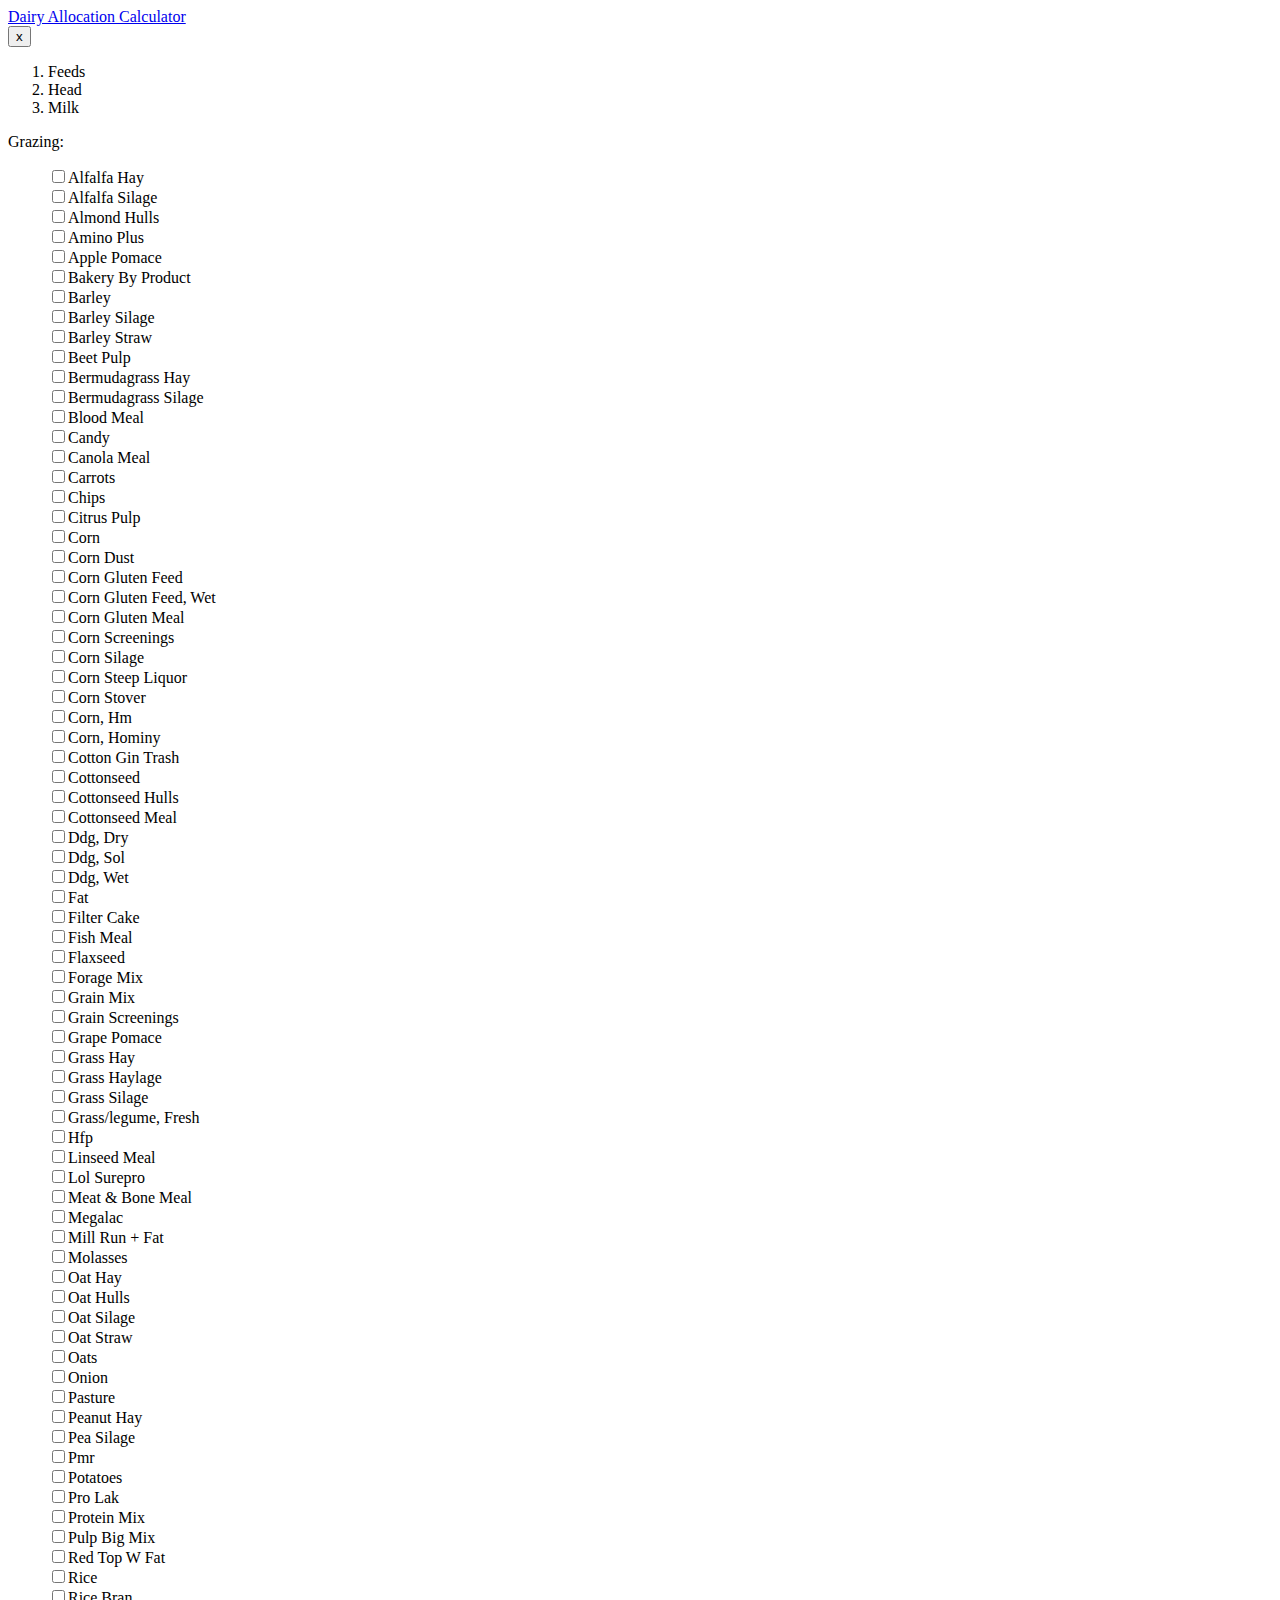
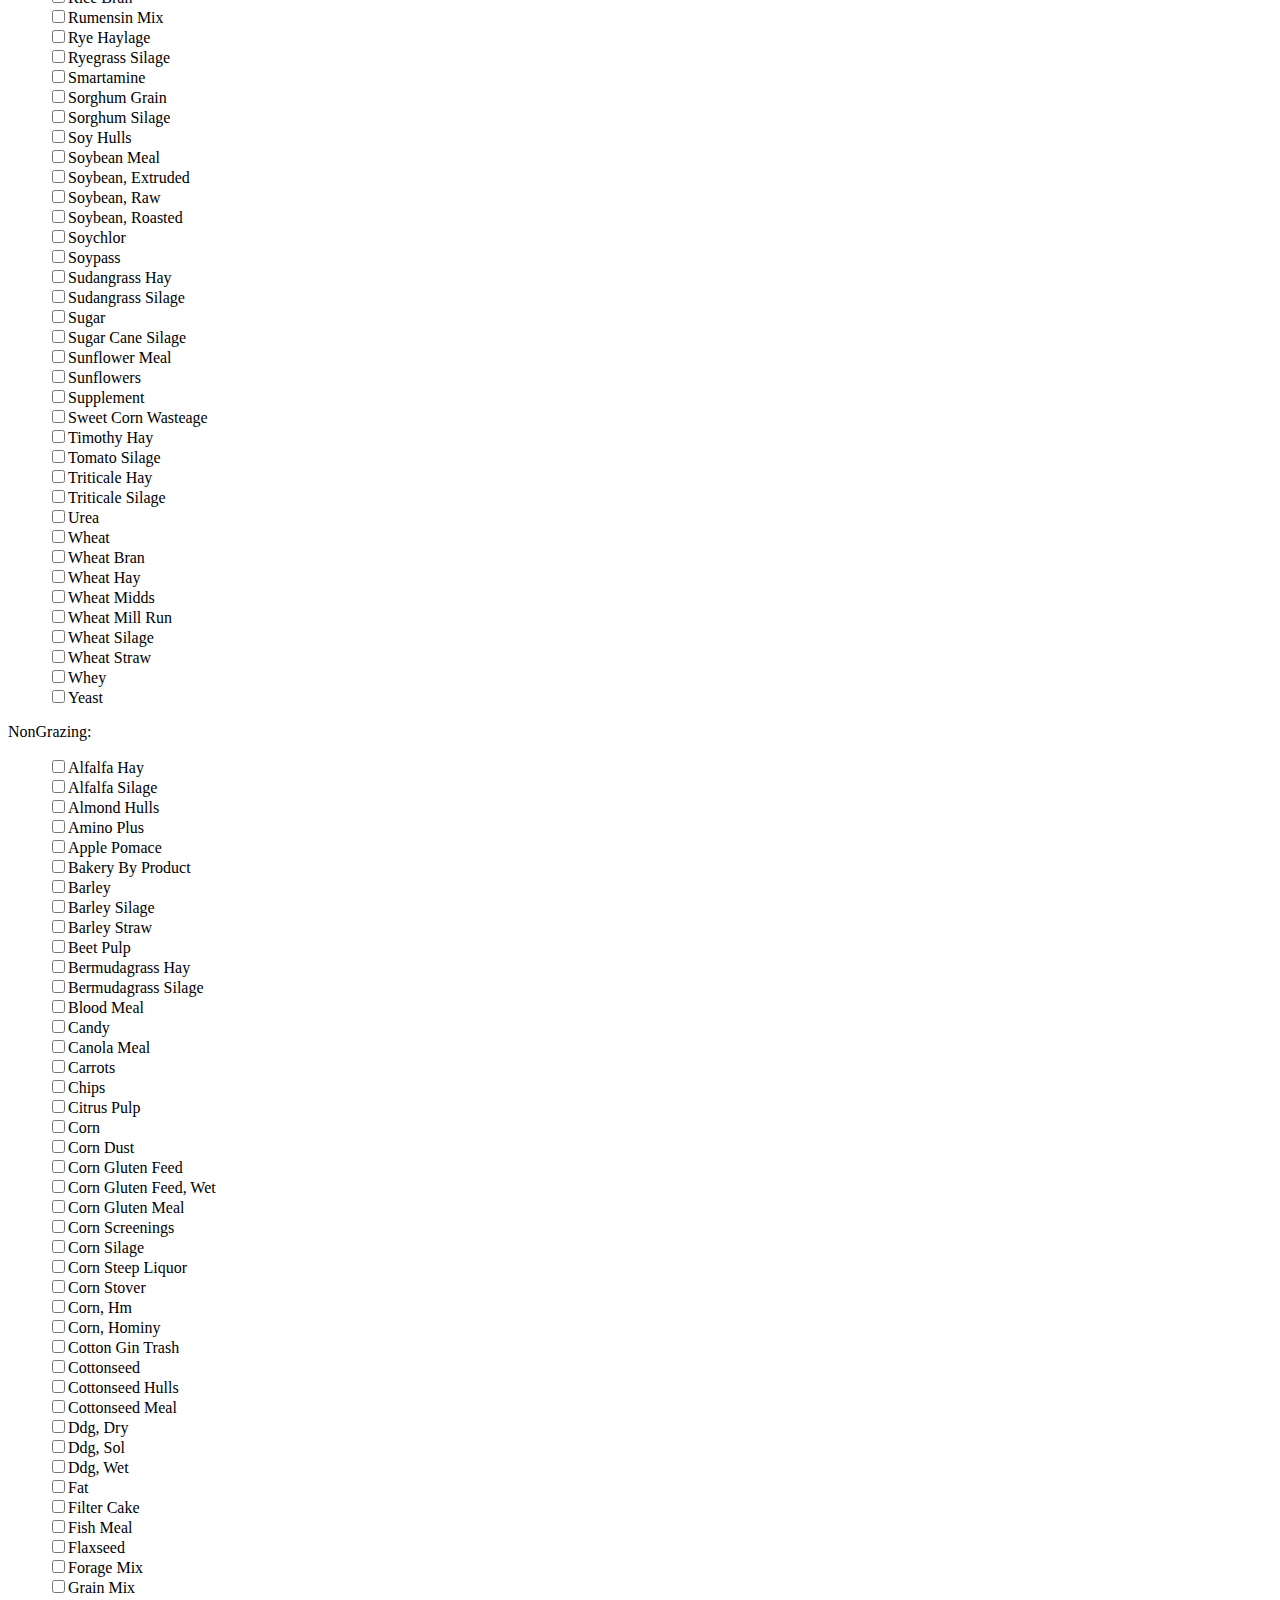
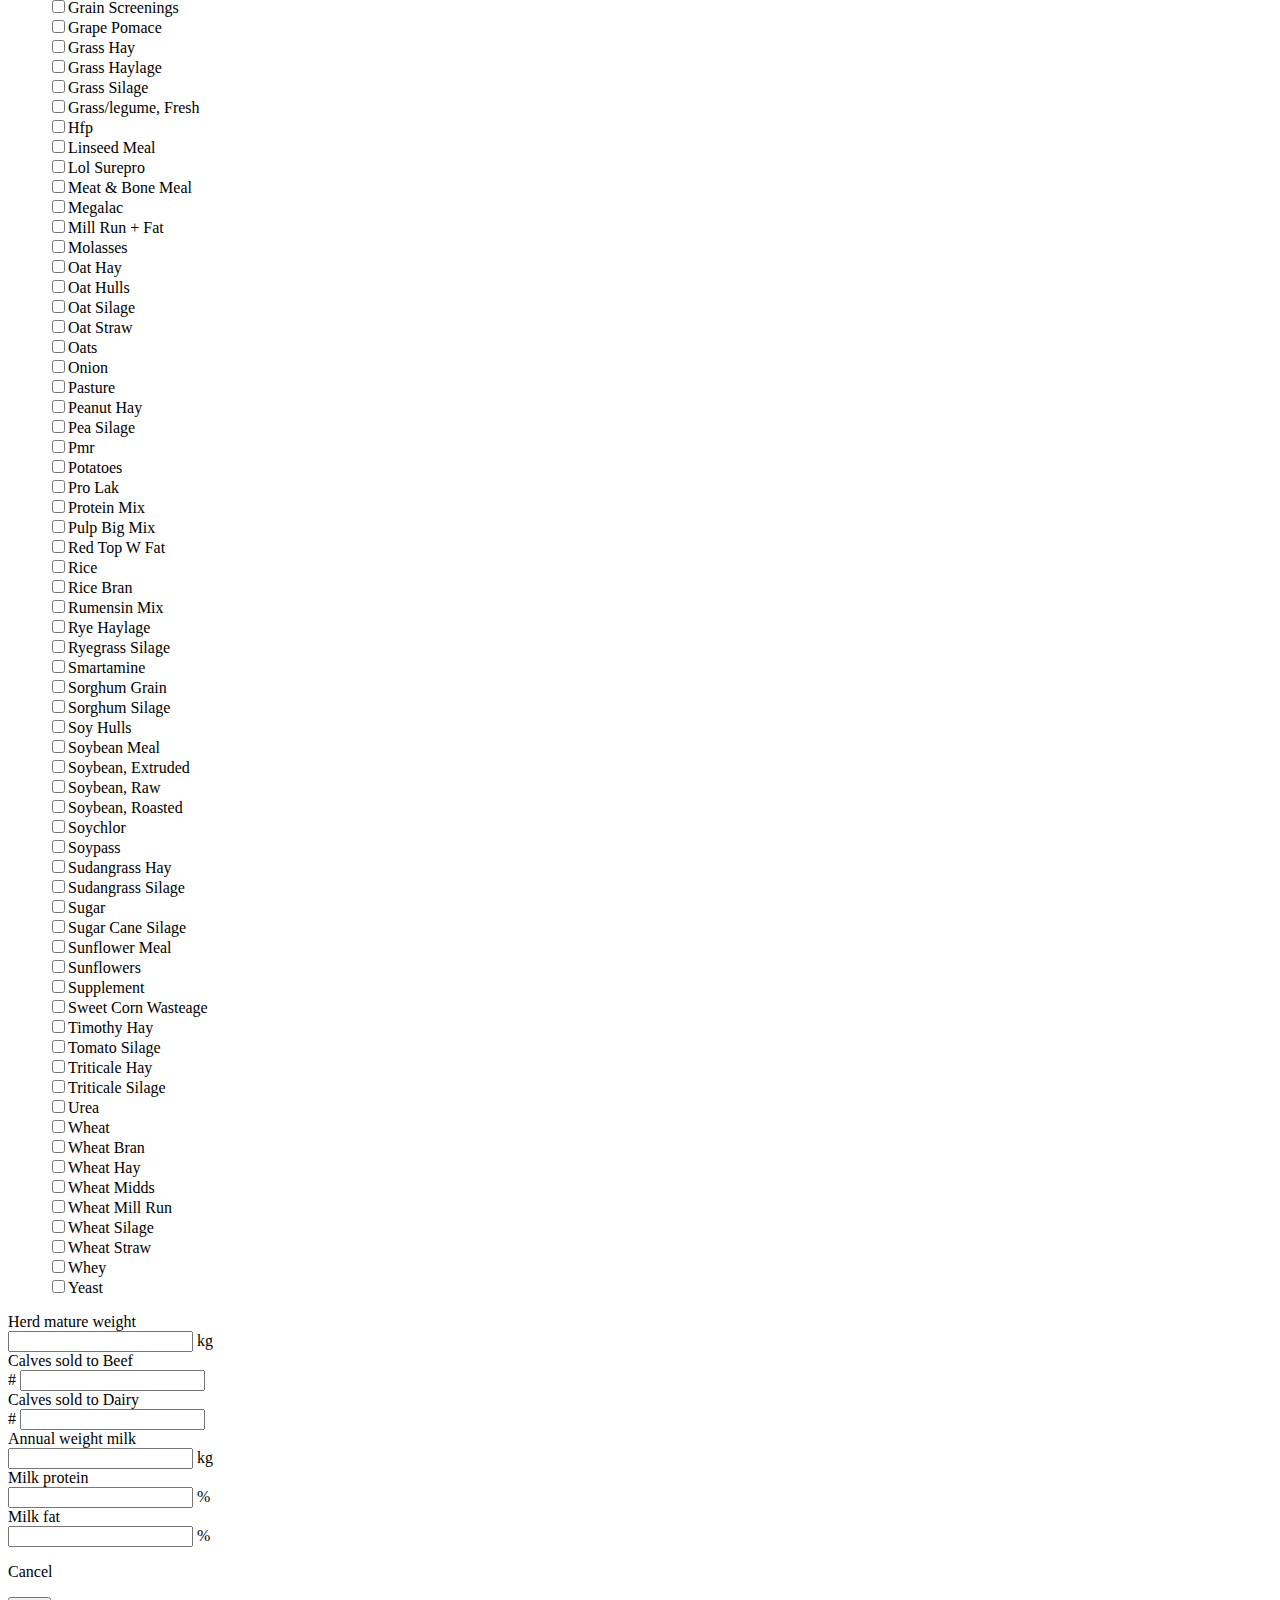
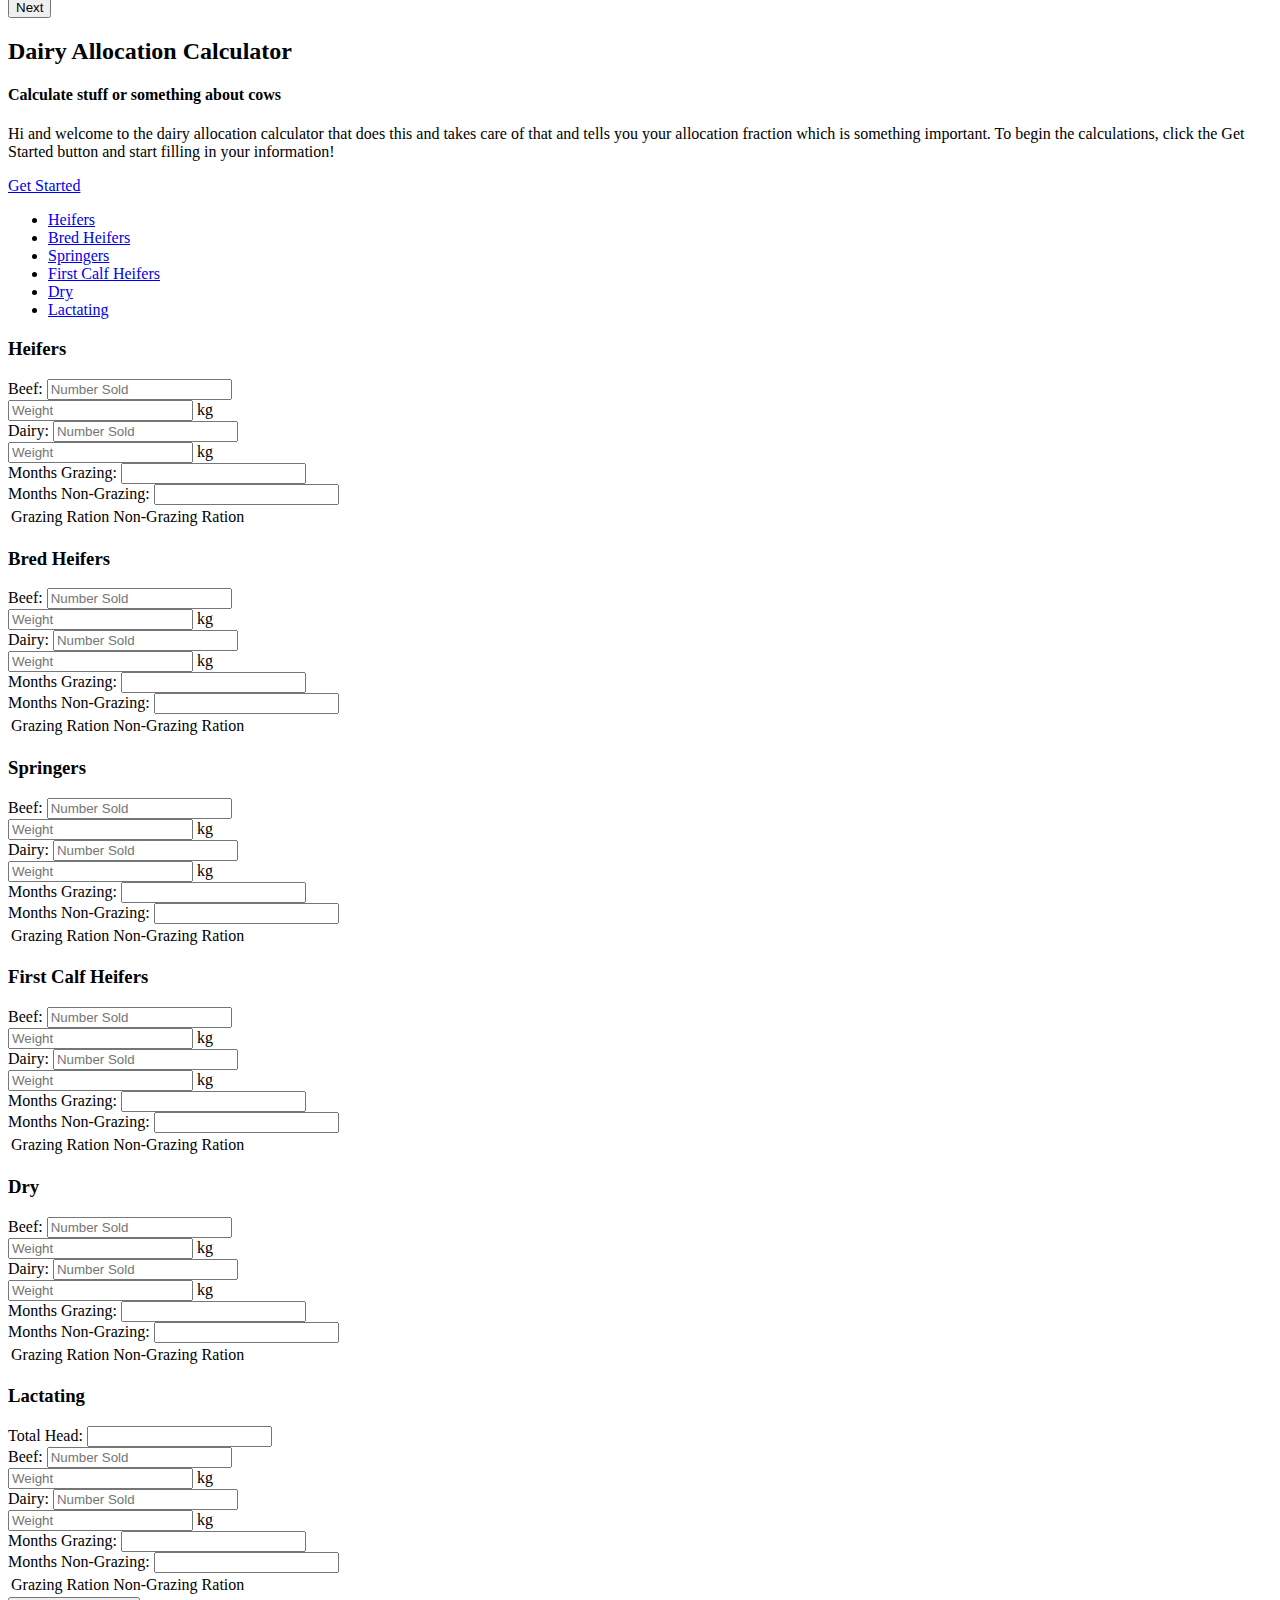
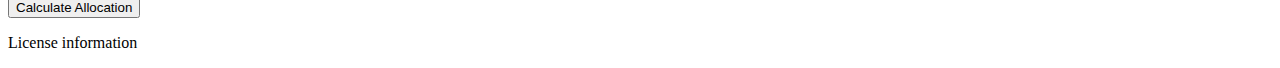
==== public/index.html @ 122e1514 "externalize validation strategies" ====
<!DOCTYPE html>
<html lang="en">
  <head>
    <meta charset="utf-8">
    <title>Dairy Allocation Calculator</title>

    <!-- Styles -->
    <link href="css/bootstrap.css" rel="stylesheet">
    <link href="css/bootstrap-responsive.css" rel="stylesheet">
    <link href="css/bwizard.min.css" rel="stylesheet">
    <!--<link href="css/paperfold.css" rel="stylesheet"> -->
    <link href="css/styles.css" rel="stylesheet">
    <link href='https://fonts.googleapis.com/css?family=Raleway:200,100,400' rel='stylesheet' type='text/css'>
    
    <!--<script type="text/javascript" src="js/modernizr.custom.71147.js"></script> -->
    <script type="text/javascript" src="js/prefixfree.min.js"></script>



    <!-- HTML5 shim, for IE6-8 support of HTML5 elements -->
    <!--[if lt IE 9]>
      <script src="http://html5shim.googlecode.com/svn/trunk/html5.js"></script>
    <![endif]-->
  </head>

  <body>
    <div id="wrap">
      <div class="navbar navbar-inverse navbar-fixed-top">
        <div class="navbar-inner">
          <div class="container">
            <a class="brand" href="#">Dairy Allocation Calculator</a>
          </div>
        </div>
      </div>

      <div class="container">
        <div id="alert-placeholder"></div>

        <div id="input-modal" class="modal hide fade" tabindex="-1" role="dialog" aria-labelledby="input-modal-label" aria-hidden="true" >
          <div class="modal-header">
            <button type="button" class="close" data-dismiss="modal" aria-hidden="true">x</button>
            <span id="wizard-guide">
                <ol>
    				<li>Feeds</li>
            <li>Head</li>
            <li>Milk</li>
    			</ol>
            </span>
          </div>
          <div class="modal-body">
    		<div id='input-wizard'>
				 	<div id="wizard-one"> 
            <div class="row-fluid">
              <div class="span6">
                <p>Grazing:</p>
								<ul id="dropdown-grazingfeeds" class="combolist-custom" rel="tooltip">
									<div><input id="grazinginput-alfalfa_hay" type="checkbox" /><label for="grazinginput-alfalfa_hay">Alfalfa Hay</label></div>
									<div><input id="grazinginput-alfalfa_silage" type="checkbox" /><label for="grazinginput-alfalfa_silage">Alfalfa Silage</label></div>
									<div><input id="grazinginput-almond_hulls" type="checkbox" /><label for="grazinginput-almond_hulls">Almond Hulls</label></div>
									<div><input id="grazinginput-amino_plus" type="checkbox" /><label for="grazinginput-amino_plus">Amino Plus</label></div>
									<div><input id="grazinginput-apple_pomace" type="checkbox" /><label for="grazinginput-apple_pomace">Apple Pomace</label></div>
									<div><input id="grazinginput-bakery_by_product" type="checkbox" /><label for="grazinginput-bakery_by_product">Bakery By Product</label></div>
									<div><input id="grazinginput-barley" type="checkbox" /><label for="grazinginput-barley">Barley</label></div>
									<div><input id="grazinginput-barley_silage" type="checkbox" /><label for="grazinginput-barley_silage">Barley Silage</label></div>
									<div><input id="grazinginput-barley_straw" type="checkbox" /><label for="grazinginput-barley_straw">Barley Straw</label></div>
									<div><input id="grazinginput-beet_pulp" type="checkbox" /><label for="grazinginput-beet_pulp">Beet Pulp</label></div>
									<div><input id="grazinginput-bermudagrass_hay" type="checkbox" /><label for="grazinginput-bermudagrass_hay">Bermudagrass Hay</label></div>
									<div><input id="grazinginput-bermudagrass_silage" type="checkbox" /><label for="grazinginput-bermudagrass_silage">Bermudagrass Silage</label></div>
									<div><input id="grazinginput-blood_meal" type="checkbox" /><label for="grazinginput-blood_meal">Blood Meal</label></div>
									<div><input id="grazinginput-candy" type="checkbox" /><label for="grazinginput-candy">Candy</label></div>
									<div><input id="grazinginput-canola_meal" type="checkbox" /><label for="grazinginput-canola_meal">Canola Meal</label></div>
									<div><input id="grazinginput-carrots" type="checkbox" /><label for="grazinginput-carrots">Carrots</label></div>
									<div><input id="grazinginput-chips" type="checkbox" /><label for="grazinginput-chips">Chips</label></div>
									<div><input id="grazinginput-citrus_pulp" type="checkbox" /><label for="grazinginput-citrus_pulp">Citrus Pulp</label></div>
									<div><input id="grazinginput-corn" type="checkbox" /><label for="grazinginput-corn">Corn</label></div>
									<div><input id="grazinginput-corn_dust" type="checkbox" /><label for="grazinginput-corn_dust">Corn Dust</label></div>
									<div><input id="grazinginput-corn_gluten_feed" type="checkbox" /><label for="grazinginput-corn_gluten_feed">Corn Gluten Feed</label></div>
									<div><input id="grazinginput-corn_gluten_feed,_wet" type="checkbox" /><label for="grazinginput-corn_gluten_feed,_wet">Corn Gluten Feed, Wet</label></div>
									<div><input id="grazinginput-corn_gluten_meal" type="checkbox" /><label for="grazinginput-corn_gluten_meal">Corn Gluten Meal</label></div>
									<div><input id="grazinginput-corn_screenings" type="checkbox" /><label for="grazinginput-corn_screenings">Corn Screenings</label></div>
									<div><input id="grazinginput-corn_silage" type="checkbox" /><label for="grazinginput-corn_silage">Corn Silage</label></div>
									<div><input id="grazinginput-corn_steep_liquor" type="checkbox" /><label for="grazinginput-corn_steep_liquor">Corn Steep Liquor</label></div>
									<div><input id="grazinginput-corn_stover" type="checkbox" /><label for="grazinginput-corn_stover">Corn Stover</label></div>
									<div><input id="grazinginput-corn,_hm" type="checkbox" /><label for="grazinginput-corn,_hm">Corn, Hm</label></div>
									<div><input id="grazinginput-corn,_hominy" type="checkbox" /><label for="grazinginput-corn,_hominy">Corn, Hominy</label></div>
									<div><input id="grazinginput-cotton_gin_trash" type="checkbox" /><label for="grazinginput-cotton_gin_trash">Cotton Gin Trash</label></div>
									<div><input id="grazinginput-cottonseed" type="checkbox" /><label for="grazinginput-cottonseed">Cottonseed</label></div>
									<div><input id="grazinginput-cottonseed_hulls" type="checkbox" /><label for="grazinginput-cottonseed_hulls">Cottonseed Hulls</label></div>
									<div><input id="grazinginput-cottonseed_meal" type="checkbox" /><label for="grazinginput-cottonseed_meal">Cottonseed Meal</label></div>
									<div><input id="grazinginput-ddg,_dry" type="checkbox" /><label for="grazinginput-ddg,_dry">Ddg, Dry</label></div>
									<div><input id="grazinginput-ddg,_sol" type="checkbox" /><label for="grazinginput-ddg,_sol">Ddg, Sol</label></div>
									<div><input id="grazinginput-ddg,_wet" type="checkbox" /><label for="grazinginput-ddg,_wet">Ddg, Wet</label></div>
									<div><input id="grazinginput-fat" type="checkbox" /><label for="grazinginput-fat">Fat</label></div>
									<div><input id="grazinginput-filter_cake" type="checkbox" /><label for="grazinginput-filter_cake">Filter Cake</label></div>
									<div><input id="grazinginput-fish_meal" type="checkbox" /><label for="grazinginput-fish_meal">Fish Meal</label></div>
									<div><input id="grazinginput-flaxseed" type="checkbox" /><label for="grazinginput-flaxseed">Flaxseed</label></div>
									<div><input id="grazinginput-forage_mix" type="checkbox" /><label for="grazinginput-forage_mix">Forage Mix</label></div>
									<div><input id="grazinginput-grain_mix" type="checkbox" /><label for="grazinginput-grain_mix">Grain Mix</label></div>
									<div><input id="grazinginput-grain_screenings" type="checkbox" /><label for="grazinginput-grain_screenings">Grain Screenings</label></div>
									<div><input id="grazinginput-grape_pomace" type="checkbox" /><label for="grazinginput-grape_pomace">Grape Pomace</label></div>
									<div><input id="grazinginput-grass_hay" type="checkbox" /><label for="grazinginput-grass_hay">Grass Hay</label></div>
									<div><input id="grazinginput-grass_haylage" type="checkbox" /><label for="grazinginput-grass_haylage">Grass Haylage</label></div>
									<div><input id="grazinginput-grass_silage" type="checkbox" /><label for="grazinginput-grass_silage">Grass Silage</label></div>
									<div><input id="grazinginput-grass/legume,_fresh" type="checkbox" /><label for="grazinginput-grass/legume,_fresh">Grass/legume, Fresh</label></div>
									<div><input id="grazinginput-hfp" type="checkbox" /><label for="grazinginput-hfp">Hfp</label></div>
									<div><input id="grazinginput-linseed_meal" type="checkbox" /><label for="grazinginput-linseed_meal">Linseed Meal</label></div>
									<div><input id="grazinginput-lol_surepro" type="checkbox" /><label for="grazinginput-lol_surepro">Lol Surepro</label></div>
									<div><input id="grazinginput-meat_&_bone_meal" type="checkbox" /><label for="grazinginput-meat_&_bone_meal">Meat & Bone Meal</label></div>
									<div><input id="grazinginput-megalac" type="checkbox" /><label for="grazinginput-megalac">Megalac</label></div>
									<div><input id="grazinginput-mill_run_+_fat" type="checkbox" /><label for="grazinginput-mill_run_+_fat">Mill Run + Fat</label></div>
									<div><input id="grazinginput-molasses" type="checkbox" /><label for="grazinginput-molasses">Molasses</label></div>
									<div><input id="grazinginput-oat_hay" type="checkbox" /><label for="grazinginput-oat_hay">Oat Hay</label></div>
									<div><input id="grazinginput-oat_hulls" type="checkbox" /><label for="grazinginput-oat_hulls">Oat Hulls</label></div>
									<div><input id="grazinginput-oat_silage" type="checkbox" /><label for="grazinginput-oat_silage">Oat Silage</label></div>
									<div><input id="grazinginput-oat_straw" type="checkbox" /><label for="grazinginput-oat_straw">Oat Straw</label></div>
									<div><input id="grazinginput-oats" type="checkbox" /><label for="grazinginput-oats">Oats</label></div>
									<div><input id="grazinginput-onion" type="checkbox" /><label for="grazinginput-onion">Onion</label></div>
									<div><input id="grazinginput-pasture" type="checkbox" /><label for="grazinginput-pasture">Pasture</label></div>
									<div><input id="grazinginput-peanut_hay" type="checkbox" /><label for="grazinginput-peanut_hay">Peanut Hay</label></div>
									<div><input id="grazinginput-pea_silage" type="checkbox" /><label for="grazinginput-pea_silage">Pea Silage</label></div>
									<div><input id="grazinginput-pmr" type="checkbox" /><label for="grazinginput-pmr">Pmr</label></div>
									<div><input id="grazinginput-potatoes" type="checkbox" /><label for="grazinginput-potatoes">Potatoes</label></div>
									<div><input id="grazinginput-pro_lak" type="checkbox" /><label for="grazinginput-pro_lak">Pro Lak</label></div>
									<div><input id="grazinginput-protein_mix" type="checkbox" /><label for="grazinginput-protein_mix">Protein Mix</label></div>
									<div><input id="grazinginput-pulp_big_mix" type="checkbox" /><label for="grazinginput-pulp_big_mix">Pulp Big Mix</label></div>
									<div><input id="grazinginput-red_top_w_fat" type="checkbox" /><label for="grazinginput-red_top_w_fat">Red Top W Fat</label></div>
									<div><input id="grazinginput-rice" type="checkbox" /><label for="grazinginput-rice">Rice</label></div>
									<div><input id="grazinginput-rice_bran" type="checkbox" /><label for="grazinginput-rice_bran">Rice Bran</label></div>
									<div><input id="grazinginput-rumensin_mix" type="checkbox" /><label for="grazinginput-rumensin_mix">Rumensin Mix</label></div>
									<div><input id="grazinginput-rye_haylage" type="checkbox" /><label for="grazinginput-rye_haylage">Rye Haylage</label></div>
									<div><input id="grazinginput-ryegrass_silage" type="checkbox" /><label for="grazinginput-ryegrass_silage">Ryegrass Silage</label></div>
									<div><input id="grazinginput-smartamine" type="checkbox" /><label for="grazinginput-smartamine">Smartamine</label></div>
									<div><input id="grazinginput-sorghum_grain" type="checkbox" /><label for="grazinginput-sorghum_grain">Sorghum Grain</label></div>
									<div><input id="grazinginput-sorghum_silage" type="checkbox" /><label for="grazinginput-sorghum_silage">Sorghum Silage</label></div>
									<div><input id="grazinginput-soy_hulls" type="checkbox" /><label for="grazinginput-soy_hulls">Soy Hulls</label></div>
									<div><input id="grazinginput-soybean_meal" type="checkbox" /><label for="grazinginput-soybean_meal">Soybean Meal</label></div>
									<div><input id="grazinginput-soybean,_extruded" type="checkbox" /><label for="grazinginput-soybean,_extruded">Soybean, Extruded</label></div>
									<div><input id="grazinginput-soybean,_raw" type="checkbox" /><label for="grazinginput-soybean,_raw">Soybean, Raw</label></div>
									<div><input id="grazinginput-soybean,_roasted" type="checkbox" /><label for="grazinginput-soybean,_roasted">Soybean, Roasted</label></div>
									<div><input id="grazinginput-soychlor" type="checkbox" /><label for="grazinginput-soychlor">Soychlor</label></div>
									<div><input id="grazinginput-soypass" type="checkbox" /><label for="grazinginput-soypass">Soypass</label></div>
									<div><input id="grazinginput-sudangrass_hay" type="checkbox" /><label for="grazinginput-sudangrass_hay">Sudangrass Hay</label></div>
									<div><input id="grazinginput-sudangrass_silage" type="checkbox" /><label for="grazinginput-sudangrass_silage">Sudangrass Silage</label></div>
									<div><input id="grazinginput-sugar" type="checkbox" /><label for="grazinginput-sugar">Sugar</label></div>
									<div><input id="grazinginput-sugar_cane_silage" type="checkbox" /><label for="grazinginput-sugar_cane_silage">Sugar Cane Silage</label></div>
									<div><input id="grazinginput-sunflower_meal" type="checkbox" /><label for="grazinginput-sunflower_meal">Sunflower Meal</label></div>
									<div><input id="grazinginput-sunflowers" type="checkbox" /><label for="grazinginput-sunflowers">Sunflowers</label></div>
									<div><input id="grazinginput-supplement" type="checkbox" /><label for="grazinginput-supplement">Supplement</label></div>
									<div><input id="grazinginput-sweet_corn_wasteage" type="checkbox" /><label for="grazinginput-sweet_corn_wasteage">Sweet Corn Wasteage</label></div>
									<div><input id="grazinginput-timothy_hay" type="checkbox" /><label for="grazinginput-timothy_hay">Timothy Hay</label></div>
									<div><input id="grazinginput-tomato_silage" type="checkbox" /><label for="grazinginput-tomato_silage">Tomato Silage</label></div>
									<div><input id="grazinginput-triticale_hay" type="checkbox" /><label for="grazinginput-triticale_hay">Triticale Hay</label></div>
									<div><input id="grazinginput-triticale_silage" type="checkbox" /><label for="grazinginput-triticale_silage">Triticale Silage</label></div>
									<div><input id="grazinginput-urea" type="checkbox" /><label for="grazinginput-urea">Urea</label></div>
									<div><input id="grazinginput-wheat" type="checkbox" /><label for="grazinginput-wheat">Wheat</label></div>
									<div><input id="grazinginput-wheat_bran" type="checkbox" /><label for="grazinginput-wheat_bran">Wheat Bran</label></div>
									<div><input id="grazinginput-wheat_hay" type="checkbox" /><label for="grazinginput-wheat_hay">Wheat Hay</label></div>
									<div><input id="grazinginput-wheat_midds" type="checkbox" /><label for="grazinginput-wheat_midds">Wheat Midds</label></div>
									<div><input id="grazinginput-wheat_mill_run" type="checkbox" /><label for="grazinginput-wheat_mill_run">Wheat Mill Run</label></div>
									<div><input id="grazinginput-wheat_silage" type="checkbox" /><label for="grazinginput-wheat_silage">Wheat Silage</label></div>
									<div><input id="grazinginput-wheat_straw" type="checkbox" /><label for="grazinginput-wheat_straw">Wheat Straw</label></div>
									<div><input id="grazinginput-whey" type="checkbox" /><label for="grazinginput-whey">Whey</label></div>
									<div><input id="grazinginput-yeast" type="checkbox" /><label for="grazinginput-yeast">Yeast</label></div>
								</ul>
              </div>
              <div class="span6">
                <p>NonGrazing:</p>
								<ul id="dropdown-nongrazingfeeds" class="combolist-custom" rel="tooltip">
                  <div><input id="nongrazinginput-alfalfa_hay" type="checkbox" /><label for="nongrazinginput-alfalfa_hay">Alfalfa Hay</label></div>
                  <div><input id="nongrazinginput-alfalfa_silage" type="checkbox" /><label for="nongrazinginput-alfalfa_silage">Alfalfa Silage</label></div>
                  <div><input id="nongrazinginput-almond_hulls" type="checkbox" /><label for="nongrazinginput-almond_hulls">Almond Hulls</label></div>
                  <div><input id="nongrazinginput-amino_plus" type="checkbox" /><label for="nongrazinginput-amino_plus">Amino Plus</label></div>
                  <div><input id="nongrazinginput-apple_pomace" type="checkbox" /><label for="nongrazinginput-apple_pomace">Apple Pomace</label></div>
                  <div><input id="nongrazinginput-bakery_by_product" type="checkbox" /><label for="nongrazinginput-bakery_by_product">Bakery By Product</label></div>
                  <div><input id="nongrazinginput-barley" type="checkbox" /><label for="nongrazinginput-barley">Barley</label></div>
                  <div><input id="nongrazinginput-barley_silage" type="checkbox" /><label for="nongrazinginput-barley_silage">Barley Silage</label></div>
                  <div><input id="nongrazinginput-barley_straw" type="checkbox" /><label for="nongrazinginput-barley_straw">Barley Straw</label></div>
                  <div><input id="nongrazinginput-beet_pulp" type="checkbox" /><label for="nongrazinginput-beet_pulp">Beet Pulp</label></div>
                  <div><input id="nongrazinginput-bermudagrass_hay" type="checkbox" /><label for="nongrazinginput-bermudagrass_hay">Bermudagrass Hay</label></div>
                  <div><input id="nongrazinginput-bermudagrass_silage" type="checkbox" /><label for="nongrazinginput-bermudagrass_silage">Bermudagrass Silage</label></div>
                  <div><input id="nongrazinginput-blood_meal" type="checkbox" /><label for="nongrazinginput-blood_meal">Blood Meal</label></div>
                  <div><input id="nongrazinginput-candy" type="checkbox" /><label for="nongrazinginput-candy">Candy</label></div>
                  <div><input id="nongrazinginput-canola_meal" type="checkbox" /><label for="nongrazinginput-canola_meal">Canola Meal</label></div>
                  <div><input id="nongrazinginput-carrots" type="checkbox" /><label for="nongrazinginput-carrots">Carrots</label></div>
                  <div><input id="nongrazinginput-chips" type="checkbox" /><label for="nongrazinginput-chips">Chips</label></div>
                  <div><input id="nongrazinginput-citrus_pulp" type="checkbox" /><label for="nongrazinginput-citrus_pulp">Citrus Pulp</label></div>
                  <div><input id="nongrazinginput-corn" type="checkbox" /><label for="nongrazinginput-corn">Corn</label></div>
                  <div><input id="nongrazinginput-corn_dust" type="checkbox" /><label for="nongrazinginput-corn_dust">Corn Dust</label></div>
                  <div><input id="nongrazinginput-corn_gluten_feed" type="checkbox" /><label for="nongrazinginput-corn_gluten_feed">Corn Gluten Feed</label></div>
                  <div><input id="nongrazinginput-corn_gluten_feed,_wet" type="checkbox" /><label for="nongrazinginput-corn_gluten_feed,_wet">Corn Gluten Feed, Wet</label></div>
                  <div><input id="nongrazinginput-corn_gluten_meal" type="checkbox" /><label for="nongrazinginput-corn_gluten_meal">Corn Gluten Meal</label></div>
                  <div><input id="nongrazinginput-corn_screenings" type="checkbox" /><label for="nongrazinginput-corn_screenings">Corn Screenings</label></div>
                  <div><input id="nongrazinginput-corn_silage" type="checkbox" /><label for="nongrazinginput-corn_silage">Corn Silage</label></div>
                  <div><input id="nongrazinginput-corn_steep_liquor" type="checkbox" /><label for="nongrazinginput-corn_steep_liquor">Corn Steep Liquor</label></div>
                  <div><input id="nongrazinginput-corn_stover" type="checkbox" /><label for="nongrazinginput-corn_stover">Corn Stover</label></div>
                  <div><input id="nongrazinginput-corn,_hm" type="checkbox" /><label for="nongrazinginput-corn,_hm">Corn, Hm</label></div>
                  <div><input id="nongrazinginput-corn,_hominy" type="checkbox" /><label for="nongrazinginput-corn,_hominy">Corn, Hominy</label></div>
                  <div><input id="nongrazinginput-cotton_gin_trash" type="checkbox" /><label for="nongrazinginput-cotton_gin_trash">Cotton Gin Trash</label></div>
                  <div><input id="nongrazinginput-cottonseed" type="checkbox" /><label for="nongrazinginput-cottonseed">Cottonseed</label></div>
                  <div><input id="nongrazinginput-cottonseed_hulls" type="checkbox" /><label for="nongrazinginput-cottonseed_hulls">Cottonseed Hulls</label></div>
                  <div><input id="nongrazinginput-cottonseed_meal" type="checkbox" /><label for="nongrazinginput-cottonseed_meal">Cottonseed Meal</label></div>
                  <div><input id="nongrazinginput-ddg,_dry" type="checkbox" /><label for="nongrazinginput-ddg,_dry">Ddg, Dry</label></div>
                  <div><input id="nongrazinginput-ddg,_sol" type="checkbox" /><label for="nongrazinginput-ddg,_sol">Ddg, Sol</label></div>
                  <div><input id="nongrazinginput-ddg,_wet" type="checkbox" /><label for="nongrazinginput-ddg,_wet">Ddg, Wet</label></div>
                  <div><input id="nongrazinginput-fat" type="checkbox" /><label for="nongrazinginput-fat">Fat</label></div>
                  <div><input id="nongrazinginput-filter_cake" type="checkbox" /><label for="nongrazinginput-filter_cake">Filter Cake</label></div>
                  <div><input id="nongrazinginput-fish_meal" type="checkbox" /><label for="nongrazinginput-fish_meal">Fish Meal</label></div>
                  <div><input id="nongrazinginput-flaxseed" type="checkbox" /><label for="nongrazinginput-flaxseed">Flaxseed</label></div>
                  <div><input id="nongrazinginput-forage_mix" type="checkbox" /><label for="nongrazinginput-forage_mix">Forage Mix</label></div>
                  <div><input id="nongrazinginput-grain_mix" type="checkbox" /><label for="nongrazinginput-grain_mix">Grain Mix</label></div>
                  <div><input id="nongrazinginput-grain_screenings" type="checkbox" /><label for="nongrazinginput-grain_screenings">Grain Screenings</label></div>
                  <div><input id="nongrazinginput-grape_pomace" type="checkbox" /><label for="nongrazinginput-grape_pomace">Grape Pomace</label></div>
                  <div><input id="nongrazinginput-grass_hay" type="checkbox" /><label for="nongrazinginput-grass_hay">Grass Hay</label></div>
                  <div><input id="nongrazinginput-grass_haylage" type="checkbox" /><label for="nongrazinginput-grass_haylage">Grass Haylage</label></div>
                  <div><input id="nongrazinginput-grass_silage" type="checkbox" /><label for="nongrazinginput-grass_silage">Grass Silage</label></div>
                  <div><input id="nongrazinginput-grass/legume,_fresh" type="checkbox" /><label for="nongrazinginput-grass/legume,_fresh">Grass/legume, Fresh</label></div>
                  <div><input id="nongrazinginput-hfp" type="checkbox" /><label for="nongrazinginput-hfp">Hfp</label></div>
                  <div><input id="nongrazinginput-linseed_meal" type="checkbox" /><label for="nongrazinginput-linseed_meal">Linseed Meal</label></div>
                  <div><input id="nongrazinginput-lol_surepro" type="checkbox" /><label for="nongrazinginput-lol_surepro">Lol Surepro</label></div>
                  <div><input id="nongrazinginput-meat_&_bone_meal" type="checkbox" /><label for="nongrazinginput-meat_&_bone_meal">Meat & Bone Meal</label></div>
                  <div><input id="nongrazinginput-megalac" type="checkbox" /><label for="nongrazinginput-megalac">Megalac</label></div>
                  <div><input id="nongrazinginput-mill_run_+_fat" type="checkbox" /><label for="nongrazinginput-mill_run_+_fat">Mill Run + Fat</label></div>
                  <div><input id="nongrazinginput-molasses" type="checkbox" /><label for="nongrazinginput-molasses">Molasses</label></div>
                  <div><input id="nongrazinginput-oat_hay" type="checkbox" /><label for="nongrazinginput-oat_hay">Oat Hay</label></div>
                  <div><input id="nongrazinginput-oat_hulls" type="checkbox" /><label for="nongrazinginput-oat_hulls">Oat Hulls</label></div>
                  <div><input id="nongrazinginput-oat_silage" type="checkbox" /><label for="nongrazinginput-oat_silage">Oat Silage</label></div>
                  <div><input id="nongrazinginput-oat_straw" type="checkbox" /><label for="nongrazinginput-oat_straw">Oat Straw</label></div>
                  <div><input id="nongrazinginput-oats" type="checkbox" /><label for="nongrazinginput-oats">Oats</label></div>
                  <div><input id="nongrazinginput-onion" type="checkbox" /><label for="nongrazinginput-onion">Onion</label></div>
                  <div><input id="nongrazinginput-pasture" type="checkbox" /><label for="nongrazinginput-pasture">Pasture</label></div>
                  <div><input id="nongrazinginput-peanut_hay" type="checkbox" /><label for="nongrazinginput-peanut_hay">Peanut Hay</label></div>
                  <div><input id="nongrazinginput-pea_silage" type="checkbox" /><label for="nongrazinginput-pea_silage">Pea Silage</label></div>
                  <div><input id="nongrazinginput-pmr" type="checkbox" /><label for="nongrazinginput-pmr">Pmr</label></div>
                  <div><input id="nongrazinginput-potatoes" type="checkbox" /><label for="nongrazinginput-potatoes">Potatoes</label></div>
                  <div><input id="nongrazinginput-pro_lak" type="checkbox" /><label for="nongrazinginput-pro_lak">Pro Lak</label></div>
                  <div><input id="nongrazinginput-protein_mix" type="checkbox" /><label for="nongrazinginput-protein_mix">Protein Mix</label></div>
                  <div><input id="nongrazinginput-pulp_big_mix" type="checkbox" /><label for="nongrazinginput-pulp_big_mix">Pulp Big Mix</label></div>
                  <div><input id="nongrazinginput-red_top_w_fat" type="checkbox" /><label for="nongrazinginput-red_top_w_fat">Red Top W Fat</label></div>
                  <div><input id="nongrazinginput-rice" type="checkbox" /><label for="nongrazinginput-rice">Rice</label></div>
                  <div><input id="nongrazinginput-rice_bran" type="checkbox" /><label for="nongrazinginput-rice_bran">Rice Bran</label></div>
                  <div><input id="nongrazinginput-rumensin_mix" type="checkbox" /><label for="nongrazinginput-rumensin_mix">Rumensin Mix</label></div>
                  <div><input id="nongrazinginput-rye_haylage" type="checkbox" /><label for="nongrazinginput-rye_haylage">Rye Haylage</label></div>
                  <div><input id="nongrazinginput-ryegrass_silage" type="checkbox" /><label for="nongrazinginput-ryegrass_silage">Ryegrass Silage</label></div>
                  <div><input id="nongrazinginput-smartamine" type="checkbox" /><label for="nongrazinginput-smartamine">Smartamine</label></div>
                  <div><input id="nongrazinginput-sorghum_grain" type="checkbox" /><label for="nongrazinginput-sorghum_grain">Sorghum Grain</label></div>
                  <div><input id="nongrazinginput-sorghum_silage" type="checkbox" /><label for="nongrazinginput-sorghum_silage">Sorghum Silage</label></div>
                  <div><input id="nongrazinginput-soy_hulls" type="checkbox" /><label for="nongrazinginput-soy_hulls">Soy Hulls</label></div>
                  <div><input id="nongrazinginput-soybean_meal" type="checkbox" /><label for="nongrazinginput-soybean_meal">Soybean Meal</label></div>
                  <div><input id="nongrazinginput-soybean,_extruded" type="checkbox" /><label for="nongrazinginput-soybean,_extruded">Soybean, Extruded</label></div>
                  <div><input id="nongrazinginput-soybean,_raw" type="checkbox" /><label for="nongrazinginput-soybean,_raw">Soybean, Raw</label></div>
                  <div><input id="nongrazinginput-soybean,_roasted" type="checkbox" /><label for="nongrazinginput-soybean,_roasted">Soybean, Roasted</label></div>
                  <div><input id="nongrazinginput-soychlor" type="checkbox" /><label for="nongrazinginput-soychlor">Soychlor</label></div>
                  <div><input id="nongrazinginput-soypass" type="checkbox" /><label for="nongrazinginput-soypass">Soypass</label></div>
                  <div><input id="nongrazinginput-sudangrass_hay" type="checkbox" /><label for="nongrazinginput-sudangrass_hay">Sudangrass Hay</label></div>
                  <div><input id="nongrazinginput-sudangrass_silage" type="checkbox" /><label for="nongrazinginput-sudangrass_silage">Sudangrass Silage</label></div>
                  <div><input id="nongrazinginput-sugar" type="checkbox" /><label for="nongrazinginput-sugar">Sugar</label></div>
                  <div><input id="nongrazinginput-sugar_cane_silage" type="checkbox" /><label for="nongrazinginput-sugar_cane_silage">Sugar Cane Silage</label></div>
                  <div><input id="nongrazinginput-sunflower_meal" type="checkbox" /><label for="nongrazinginput-sunflower_meal">Sunflower Meal</label></div>
                  <div><input id="nongrazinginput-sunflowers" type="checkbox" /><label for="nongrazinginput-sunflowers">Sunflowers</label></div>
                  <div><input id="nongrazinginput-supplement" type="checkbox" /><label for="nongrazinginput-supplement">Supplement</label></div>
                  <div><input id="nongrazinginput-sweet_corn_wasteage" type="checkbox" /><label for="nongrazinginput-sweet_corn_wasteage">Sweet Corn Wasteage</label></div>
                  <div><input id="nongrazinginput-timothy_hay" type="checkbox" /><label for="nongrazinginput-timothy_hay">Timothy Hay</label></div>
                  <div><input id="nongrazinginput-tomato_silage" type="checkbox" /><label for="nongrazinginput-tomato_silage">Tomato Silage</label></div>
                  <div><input id="nongrazinginput-triticale_hay" type="checkbox" /><label for="nongrazinginput-triticale_hay">Triticale Hay</label></div>
                  <div><input id="nongrazinginput-triticale_silage" type="checkbox" /><label for="nongrazinginput-triticale_silage">Triticale Silage</label></div>
                  <div><input id="nongrazinginput-urea" type="checkbox" /><label for="nongrazinginput-urea">Urea</label></div>
                  <div><input id="nongrazinginput-wheat" type="checkbox" /><label for="nongrazinginput-wheat">Wheat</label></div>
                  <div><input id="nongrazinginput-wheat_bran" type="checkbox" /><label for="nongrazinginput-wheat_bran">Wheat Bran</label></div>
                  <div><input id="nongrazinginput-wheat_hay" type="checkbox" /><label for="nongrazinginput-wheat_hay">Wheat Hay</label></div>
                  <div><input id="nongrazinginput-wheat_midds" type="checkbox" /><label for="nongrazinginput-wheat_midds">Wheat Midds</label></div>
                  <div><input id="nongrazinginput-wheat_mill_run" type="checkbox" /><label for="nongrazinginput-wheat_mill_run">Wheat Mill Run</label></div>
                  <div><input id="nongrazinginput-wheat_silage" type="checkbox" /><label for="nongrazinginput-wheat_silage">Wheat Silage</label></div>
                  <div><input id="nongrazinginput-wheat_straw" type="checkbox" /><label for="nongrazinginput-wheat_straw">Wheat Straw</label></div>
                  <div><input id="nongrazinginput-whey" type="checkbox" /><label for="nongrazinginput-whey">Whey</label></div>
                  <div><input id="nongrazinginput-yeast" type="checkbox" /><label for="nongrazinginput-yeast">Yeast</label></div>
								</ul>
              </div>
            </div>
          </div> <!-- /wizard-one -->
          
          <div id="wizard-two">
            <form class="form-horizontal">
              <div class="control-group">
    						<label class="control-label" for="wt-mature">Herd mature weight</label>
  							<div class="controls">
                  <div class="input-append">
    								<input id="wt-mature" class="span1" type="text" />
                    <span class="add-on" rel="tooltip">kg</span>
                  </div>
  							</div>
  						</div>
              <div class="control-group">
                <label class="control-label" for="num-calves">Calves sold to Beef</label>
                <div class="controls">
                  <div class="input-prepend">
                    <span class="add-on">#</span>
                    <input id="num-calves-beef" class="span1" type="text" rel="tooltip" />
                  </div>
                </div>
              </div>
              <div class="control-group">
                <label class="control-label" for="wt-calves">Calves sold to Dairy</label>
                <div class="controls">
                  <div class="input-prepend">
                     <span class="add-on">#</span>
                    <input id="num-calves-dairy" class="span1" type="text" rel="tooltip" />
                  </div>
                </div>
              </div>
            </form>
          </div> <!-- /wizard-two -->

          <div id="wizard-three">
            <form class="form-horizontal">
          		<div class="control-group">
          			<label class="control-label" for="wt-milk">Annual weight milk</label>
          			<div class="controls">
                  <div class="input-append">
          				  <input id="wt-milk" class="span1" type="text" />
                    <span class="add-on" rel="tooltip">kg</span>
                  </div>
                </div>
              </div>  
              <div class="control-group">
                <label class="control-label" for="pr-prot">Milk protein</label>
                <div class="controls">
      						<div class="input-append">
      							<input id="pr-prot" class="span1" type="text" />
  									<span class="add-on" rel="tooltip">%</span>
  								</div>
                </div>
              </div>
              <div class="control-group">
                <label class="control-label" for="pr-fat">Milk fat</label>
                <div class="controls">
  								<div class="input-append">
  									<input id="pr-fat" class="span1" type="text" />
                    <span class="add-on" rel="tooltip">%</span>
  								</div>
  							</div>
  						</div>
            </form>
					</div> <!-- /wizard-three -->
			</div>

          </div>
          <div class="modal-footer">
            <p id="modal-close" class="pull-left fancy-under" data-dismiss="modal" aria-hidden="true">Cancel</p>
            <button id="modal-primary" class="btn btn-primary">Next</button>
          </div>
        </div>

        <div id="main-hero" class="hero-unit logo">
          <div id="welcome-hide">
            <h2>Dairy Allocation Calculator</h2>
            <h4>Calculate stuff or something about cows</h4>
            <p>
              Hi and welcome to the dairy allocation calculator that does this and takes care of that and tells you your allocation fraction which is
              something important. To begin the calculations, click the Get Started button and start filling in your information!
            </p>
            <div id='button-pad'>
                <a id="get-started" href="#input-modal" role="button" class="btn btn-large btn-primary pull-right" data-toggle="modal">Get Started</a>
            </div>

          </div>

          <div id="input-table-hide" class="hide">

            <ul id="input-tabs" class="nav nav-tabs" data-tabs="tabs">
              <li class="tab-warning active"><a href="#heifer_tab" data-toggle="tab">Heifers</a></li>
              <li class="tab-warning"><a href="#bredheifer_tab" data-toggle="tab">Bred Heifers</a></li>
              <li class="tab-warning"><a href="#springer_tab" data-toggle="tab">Springers</a></li>
              <li class="tab-warning"><a href="#firstcalf_tab" data-toggle="tab">First Calf Heifers</a></li>
              <li class="tab-warning"><a href="#dry_tab" data-toggle="tab">Dry</a></li>
              <li class="tab-warning"><a href="#lactating_tab" data-toggle="tab">Lactating</a></li>
            </ul>

            <div id="input-tabs-content" class="tab-content">
              <div class="tab-pane active" id="heifer_tab">
                <h3>Heifers</h3>
                <form class="well form-inline">
                  <div class="row-fluid">
                    <div class="span4 offset1">
                      <label class="control-label">Beef:
                        <input type="text" class="sold-beef input-medium" placeholder="Number Sold" />
                      </label>
                      <div class="input-append">
                        <input type="text" class="weight-beef input-small" placeholder="Weight" />
                        <span class="add-on">kg</span>
                      </div>
                    </div>

                    <div class="span4 offset2">
                      <label class="control-label">Dairy:
                        <input type="text" class="sold-dairy input-medium" placeholder="Number Sold" />
                      </label>
                      <div class="input-append">
                        <input type="text" class="weight-dairy input-small" placeholder="Weight" />
                        <span class="add-on">kg</span>
                      </div>
                    </div>
                  </div>
                  
                  <div id="input-table-months" class="row-fluid">
                    <div class="span4 offset1">
                      <label class="control-label">Months Grazing:
                        <input type="text" class="grazing-month input-large" />
                      </label>
                    </div>
                    <div class="span4 offset2">
                      <label class="control-label">Months Non-Grazing:
                        <input type="text" class="nongrazing-month input-mediarge" />
                      </label>
                    </div>
                  </div>
                </form>
                <table class="table table-bordered">
                  <tr class="input-table">
                    <td class="cell-center" colspan=2>Grazing Ration</td>
                    <td class="cell-center" colspan=2>Non-Grazing Ration</td>
                  </tr>
                </table>
              </div> <!-- /tab -->

              <div class="tab-pane" id="bredheifer_tab">
                <h3>Bred Heifers</h3>
                <form class="well form-inline">
                  <div class="row-fluid">
                    <div class="span4 offset1">
                      <label class="control-label">Beef:
                        <input type="text" class="sold-beef input-medium" placeholder="Number Sold" />
                      </label>
                      <div class="input-append">
                        <input type="text" class="weight-beef input-small" placeholder="Weight" />
                        <span class="add-on">kg</span>
                      </div>
                    </div>

                    <div class="span4 offset2">
                      <label class="control-label">Dairy:
                        <input type="text" class="sold-dairy input-medium" placeholder="Number Sold" />
                      </label>
                      <div class="input-append">
                        <input type="text" class="weight-dairy input-small" placeholder="Weight" />
                        <span class="add-on">kg</span>
                      </div>
                    </div>
                  </div>
                  <div id="input-table-months" class="row-fluid">
                    <div class="span4 offset1">
                      <label class="control-label">Months Grazing:
                        <input type="text" class="grazing-month input-large" />
                      </label>
                    </div>
                    <div class="span4 offset2">
                      <label class="control-label">Months Non-Grazing:
                        <input type="text" class="nongrazing-month input-mediarge" />
                      </label>
                    </div>
                  </div>
                </form>
                <table class="table table-bordered">
                  <tr class="input-table">
                    <td class="cell-center" colspan=2>Grazing Ration</td>
                    <td class="cell-center" colspan=2>Non-Grazing Ration</td>
                  </tr>
                </table>
              </div> <!-- /tab -->

              <div class="tab-pane" id="springer_tab">
                <h3>Springers</h3>
                <form class="well form-inline">
                  <div class="row-fluid">
                    <div class="span4 offset1">
                      <label class="control-label">Beef:
                        <input type="text" class="sold-beef input-medium" placeholder="Number Sold" />
                      </label>
                      <div class="input-append">
                        <input type="text" class="weight-beef input-small" placeholder="Weight" />
                        <span class="add-on">kg</span>
                      </div>
                    </div>

                    <div class="span4 offset2">
                      <label class="control-label">Dairy:
                        <input type="text" class="sold-dairy input-medium" placeholder="Number Sold" />
                      </label>
                      <div class="input-append">
                        <input type="text" class="weight-dairy input-small" placeholder="Weight" />
                        <span class="add-on">kg</span>
                      </div>
                    </div>
                  </div>
                  <div id="input-table-months" class="row-fluid">
                    <div class="span4 offset1">
                      <label class="control-label">Months Grazing:
                        <input type="text" class="grazing-month input-large" />
                      </label>
                    </div>
                    <div class="span4 offset2">
                      <label class="control-label">Months Non-Grazing:
                        <input type="text" class="nongrazing-month input-mediarge" />
                      </label>
                    </div>
                  </div>
                </form>
                <table class="table table-bordered">
                  <tr class="input-table">
                    <td class="cell-center" colspan=2>Grazing Ration</td>
                    <td class="cell-center" colspan=2>Non-Grazing Ration</td>
                  </tr>
                </table>
              </div> <!-- /tab --> 

              <div class="tab-pane" id="firstcalf_tab">
                <h3>First Calf Heifers</h3>
                <form class="well form-inline">
                  <div class="row-fluid">
                    <div class="span4 offset1">
                      <label class="control-label">Beef:
                        <input type="text" class="sold-beef input-medium" placeholder="Number Sold" />
                      </label>
                      <div class="input-append">
                        <input type="text" class="weight-beef input-small" placeholder="Weight" />
                        <span class="add-on">kg</span>
                      </div>
                    </div>

                    <div class="span4 offset2">
                      <label class="control-label">Dairy:
                        <input type="text" class="sold-dairy input-medium" placeholder="Number Sold" />
                      </label>
                      <div class="input-append">
                        <input type="text" class="weight-dairy input-small" placeholder="Weight" />
                        <span class="add-on">kg</span>
                      </div>
                    </div>
                  </div>
                  <div id="input-table-months" class="row-fluid">
                    <div class="span4 offset1">
                      <label class="control-label">Months Grazing:
                        <input type="text" class="grazing-month input-large" />
                      </label>
                    </div>
                    <div class="span4 offset2">
                      <label class="control-label">Months Non-Grazing:
                        <input type="text" class="nongrazing-month input-mediarge" />
                      </label>
                    </div>
                  </div>
                </form>
                <table class="table table-bordered">
                  <tr class="input-table">
                    <td class="cell-center" colspan=2>Grazing Ration</td>
                    <td class="cell-center" colspan=2>Non-Grazing Ration</td>
                  </tr>
                </table>
              </div> <!-- /tab -->

              <div class="tab-pane" id="dry_tab">
                <h3>Dry</h3>
                <form class="well form-inline">
                  <div class="row-fluid">
                    <div class="span4 offset1">
                      <label class="control-label">Beef:
                        <input type="text" class="sold-beef input-medium" placeholder="Number Sold" />
                      </label>
                      <div class="input-append">
                        <input type="text" class="weight-beef input-small" placeholder="Weight" />
                        <span class="add-on">kg</span>
                      </div>
                    </div>

                    <div class="span4 offset2">
                      <label class="control-label">Dairy:
                        <input type="text" class="sold-dairy input-medium" placeholder="Number Sold" />
                      </label>
                      <div class="input-append">
                        <input type="text" class="weight-dairy input-small" placeholder="Weight" />
                        <span class="add-on">kg</span>
                      </div>
                    </div>
                  </div>
                  <div id="input-table-months" class="row-fluid">
                    <div class="span4 offset1">
                      <label class="control-label">Months Grazing:
                        <input type="text" class="grazing-month input-large" />
                      </label>
                    </div>
                    <div class="span4 offset2">
                      <label class="control-label">Months Non-Grazing:
                        <input type="text" class="nongrazing-month input-mediarge" />
                      </label>
                    </div>
                  </div>
                </form>
                <table class="table table-bordered">
                  <tr class="input-table">
                    <td class="cell-center" colspan=2>Grazing Ration</td>
                    <td class="cell-center" colspan=2>Non-Grazing Ration</td>
                  </tr>
                </table>
              </div> <!-- /tab -->

              <div class="tab-pane" id="lactating_tab">
                <h3>Lactating</h3>
                <form class="form-inline">

                <div class="input-table-pad">
                	<label class="control-label">Total Head:
                		<input type="text" class="sold-beef input-medium" />
                	</label>
                </div>

                	<div class="well">
	                  <div class="row-fluid">
	                    <div class="span4 offset1">
	                      <label class="control-label">Beef:
	                        <input type="text" class="sold-beef input-medium" placeholder="Number Sold" />
	                      </label>
	                      <div class="input-append">
	                        <input type="text" class="weight-beef input-small" placeholder="Weight" />
	                        <span class="add-on">kg</span>
	                      </div>
	                    </div>

	                    <div class="span4 offset2">
	                      <label class="control-label">Dairy:
	                        <input type="text" class="sold-dairy input-medium" placeholder="Number Sold" />
	                      </label>
	                      <div class="input-append">
	                        <input type="text" class="weight-dairy input-small" placeholder="Weight" />
	                        <span class="add-on">kg</span>
	                      </div>
	                    </div>
	                  </div>
	                  <div class="input-table-pad row-fluid">
	                    <div class="span4 offset1">
	                      <label class="control-label">Months Grazing:
	                        <input type="text" class="grazing-month input-large" />
	                      </label>
	                    </div>
	                    <div class="span4 offset2">
	                      <label class="control-label">Months Non-Grazing:
	                        <input type="text" class="nongrazing-month input-mediarge" />
	                      </label>
	                    </div>
	                  </div>
	                </div><!-- /well -->
                </form>
                <table class="table table-bordered">
                  <tr class="input-table">
                    <td class="cell-center" colspan=2>Grazing Ration</td>
                    <td class="cell-center" colspan=2>Non-Grazing Ration</td>
                  </tr>
                </table>
              </div> <!-- /tab -->
            </div>

            <button id="calculate" type="text" class="btn btn-primary btn-large pull-right">Calculate Allocation</button>

          </div>
        </div> <!-- end hero -->

  <!--      <article>
          <div class="hidden">
            <section class="comment">
            </section>
            <div class="well">
              <section class="comment">
                <h2>Results of the calculation</h2>
                <table class="table table-bordered">
                <tr>
                  <td>Allocation Fraction</td>
                </tr>
                <tr>
                  <td>To Beef:</td>
                  <td>.235</td>
                </tr>
                <tr>
                  <td>To Dairy:</td>
                  <td>.234</td>
                </tr>
                <tr>
                  <td>To Milk:</td>
                  <td>.456</td>
                </tr>
              </table>
              </section>
              <section class="comment">
              </section>
              <section class="comment">
              </section>
            </div>
            <section class="comment">
            </section>

          </div> 
        </article>      -->

      </div> <!-- /container -->
    <div id="push"></div>
    </div>
    <div id="footer">
      <div class="container">
        <p class="muted credit">License information</p>
      </div>
    </div>


    <!-- Javascript -->
    <script src="js/jquery.js" type="text/javascript"></script>
    <script src="js/jquery-csv.min.js" type="text/javascript"></script>
    <script src="js/bootstrap.min.js" type="text/javascript"></script>
    <script src="js/bwizard.js" type="text/javascript"></script>
    <script src="js/sprintf.js" type="text/javascript"></script>
    <!--<script type="text/javascript" src="js/paperfold.js"></script>

    <script type="text/javascript" src="js/ui.js"></script> -->
    <script src="js/display.js" type="text/javascript"></script>
    <script src="js/calc.js" type="text/javascript"></script>
    <script src="js/validation_strategies.js" type="text/javascript"></script>
    <script src="js/main.js" type="text/javascript"></script>

  </body>
</html>
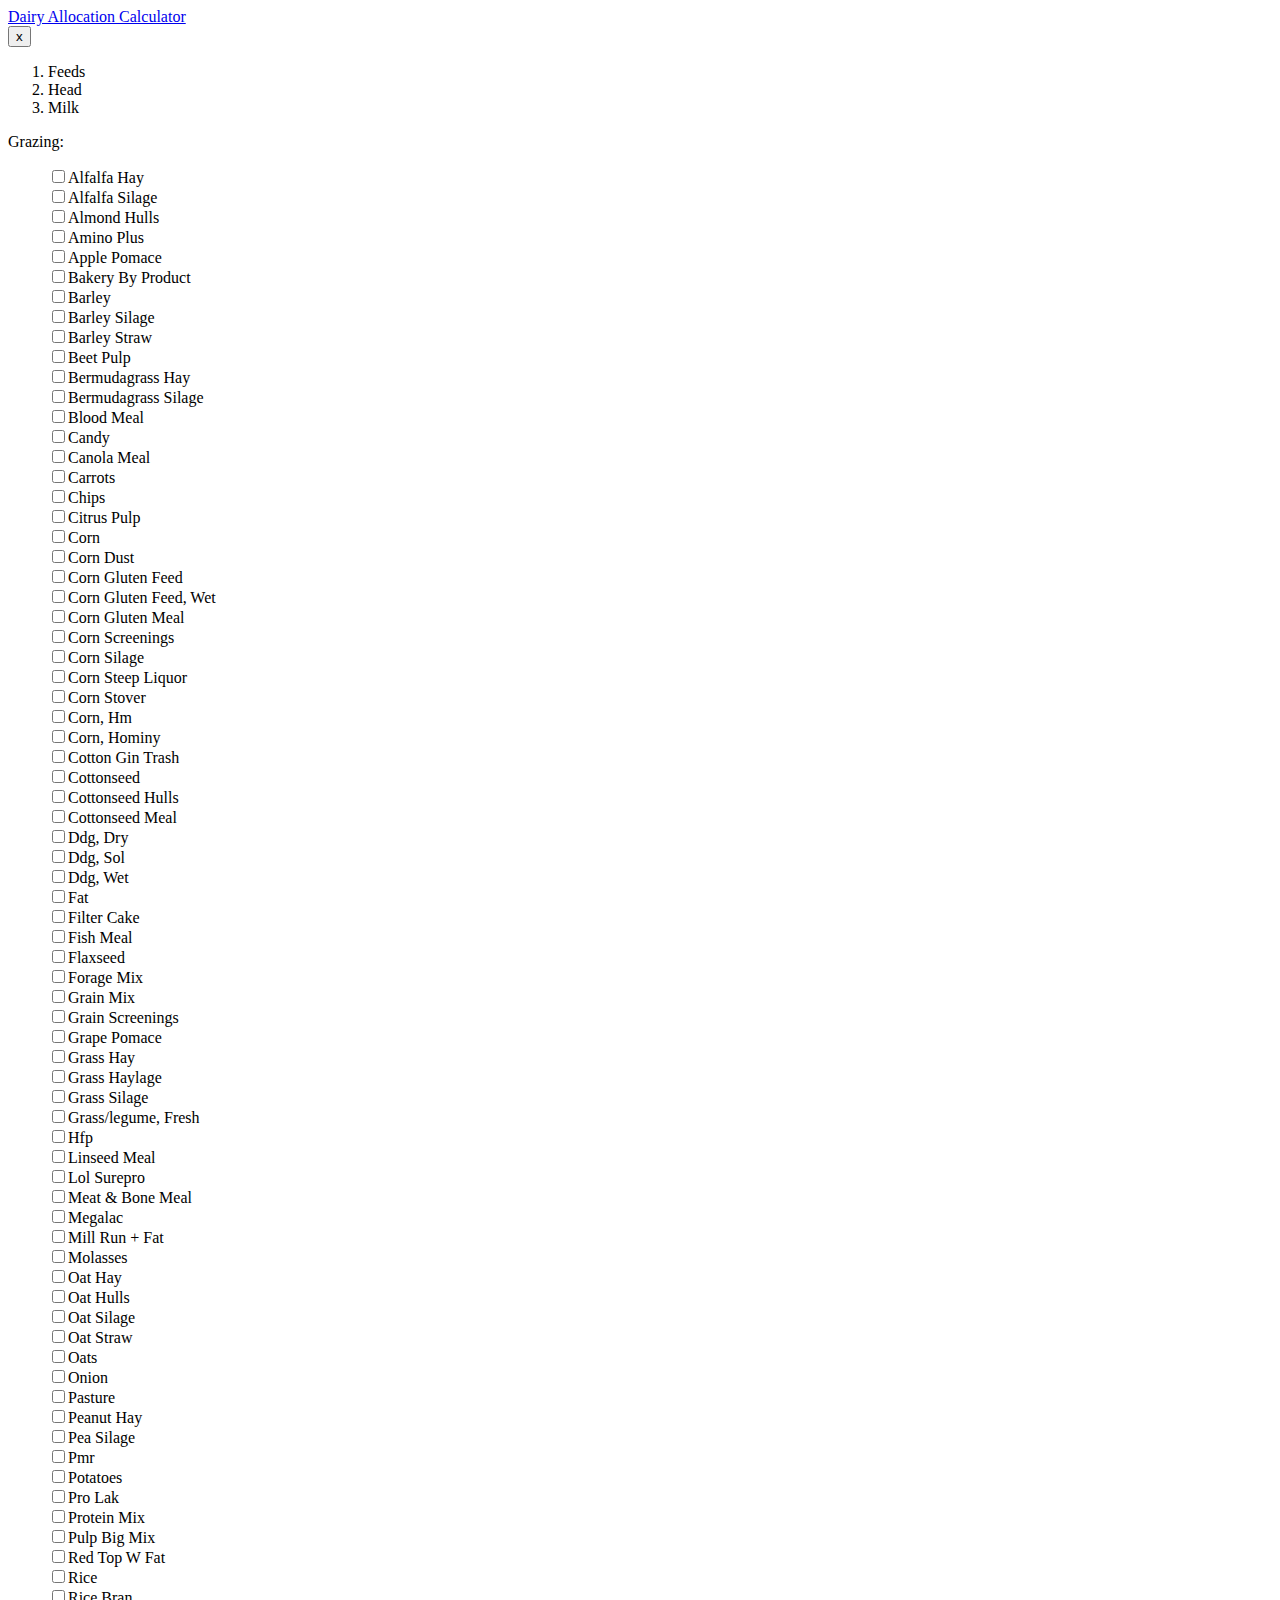
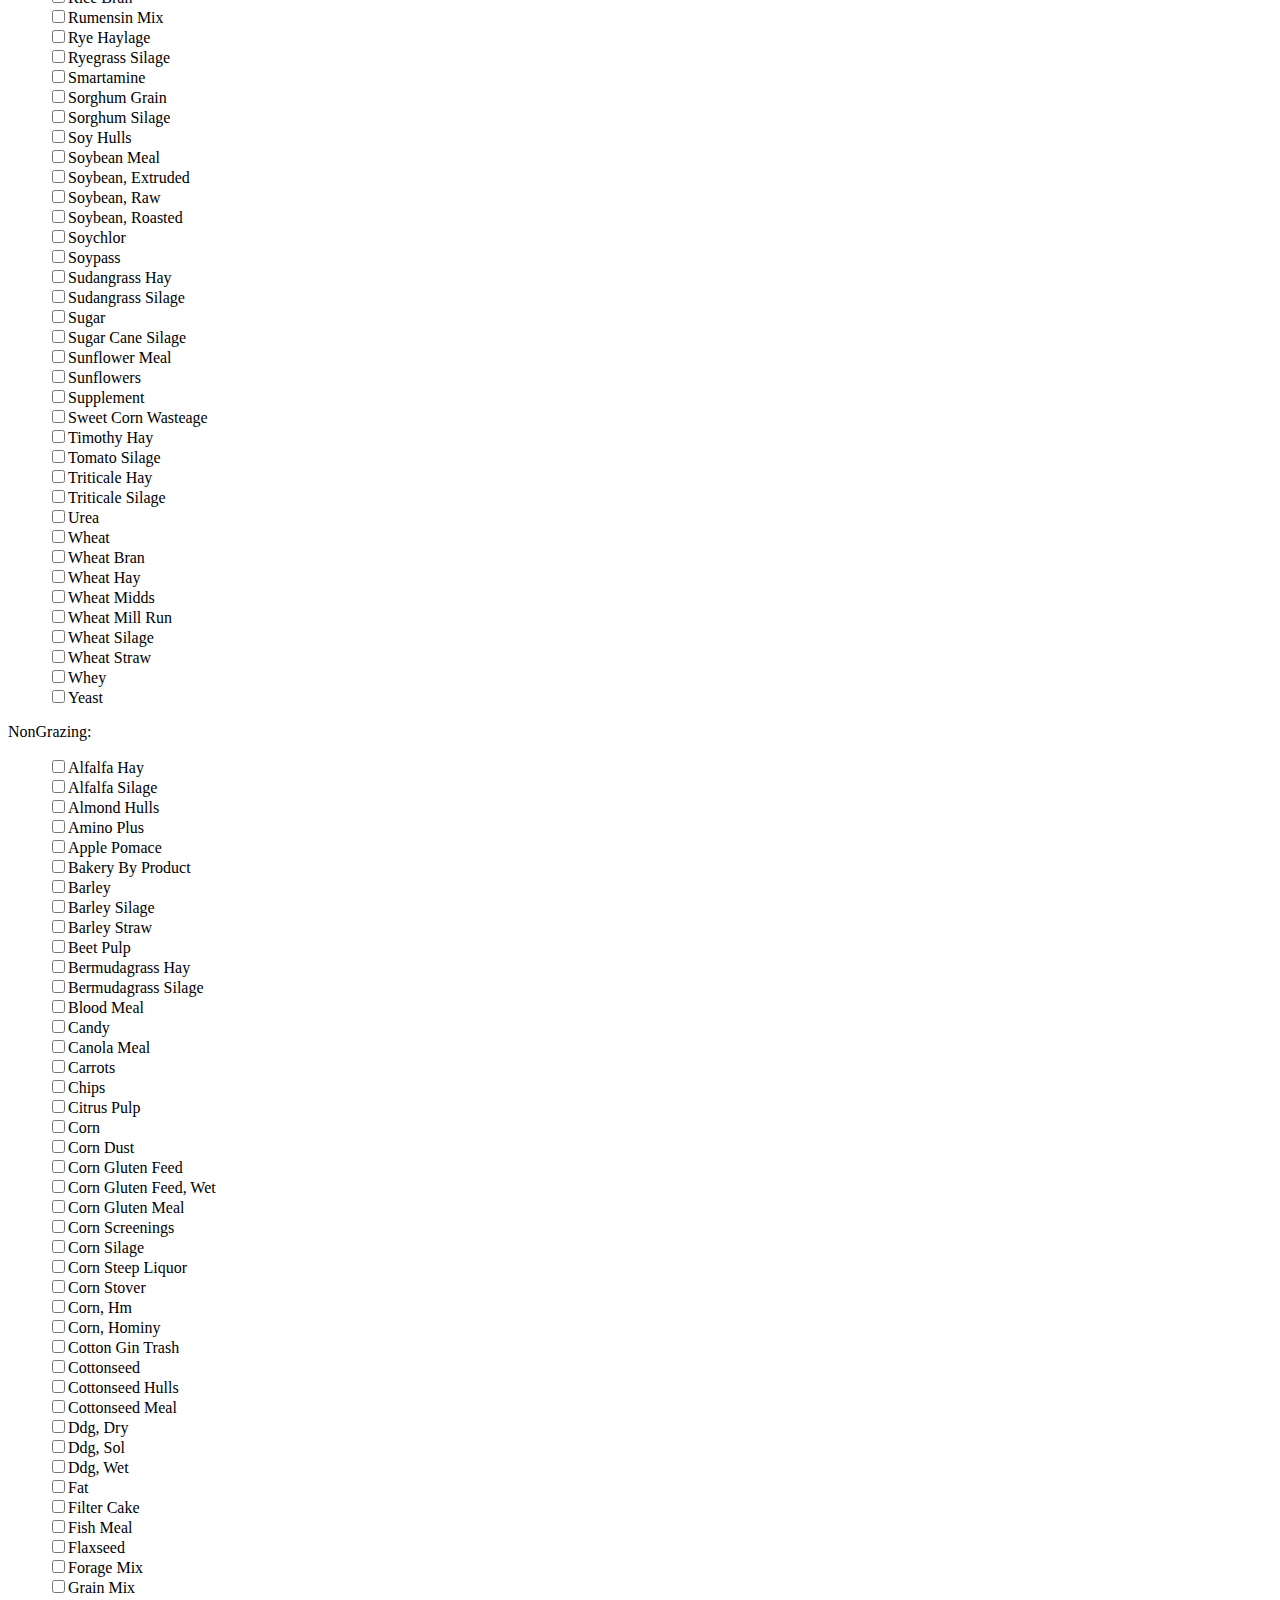
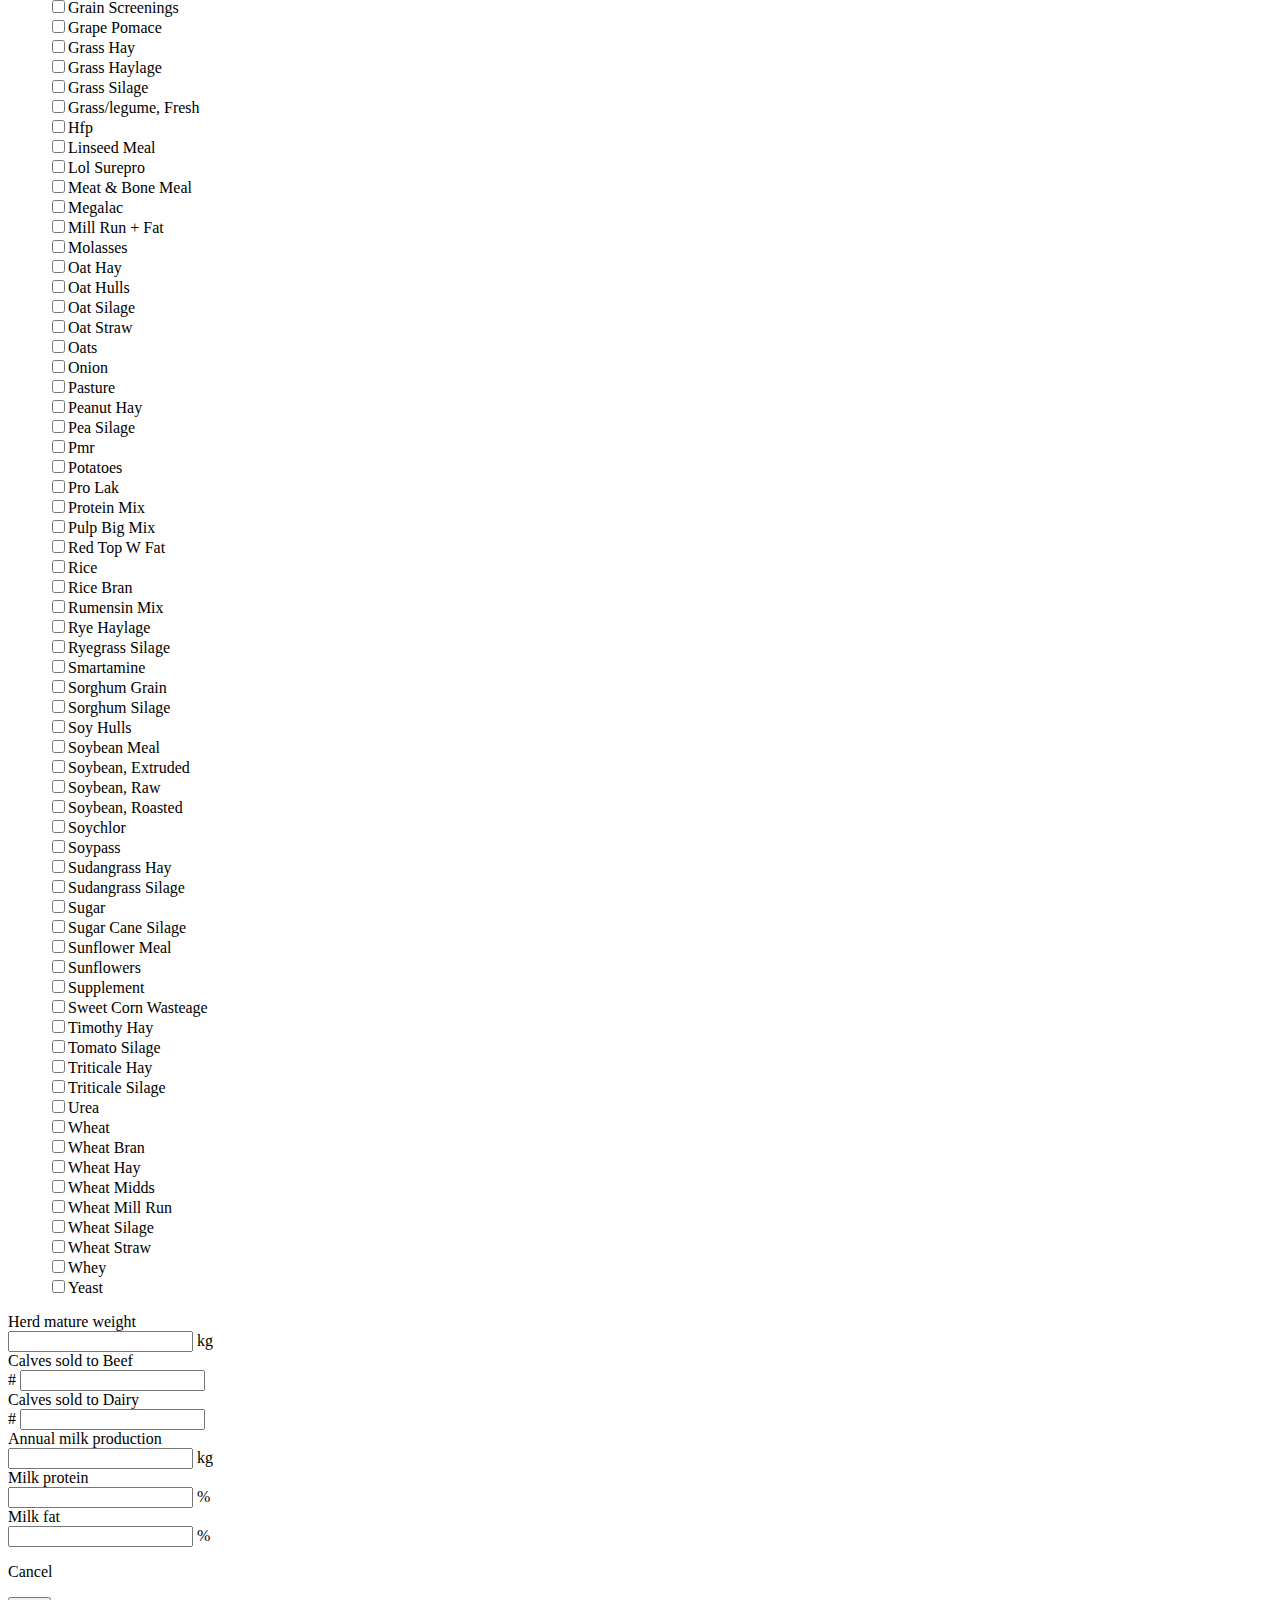
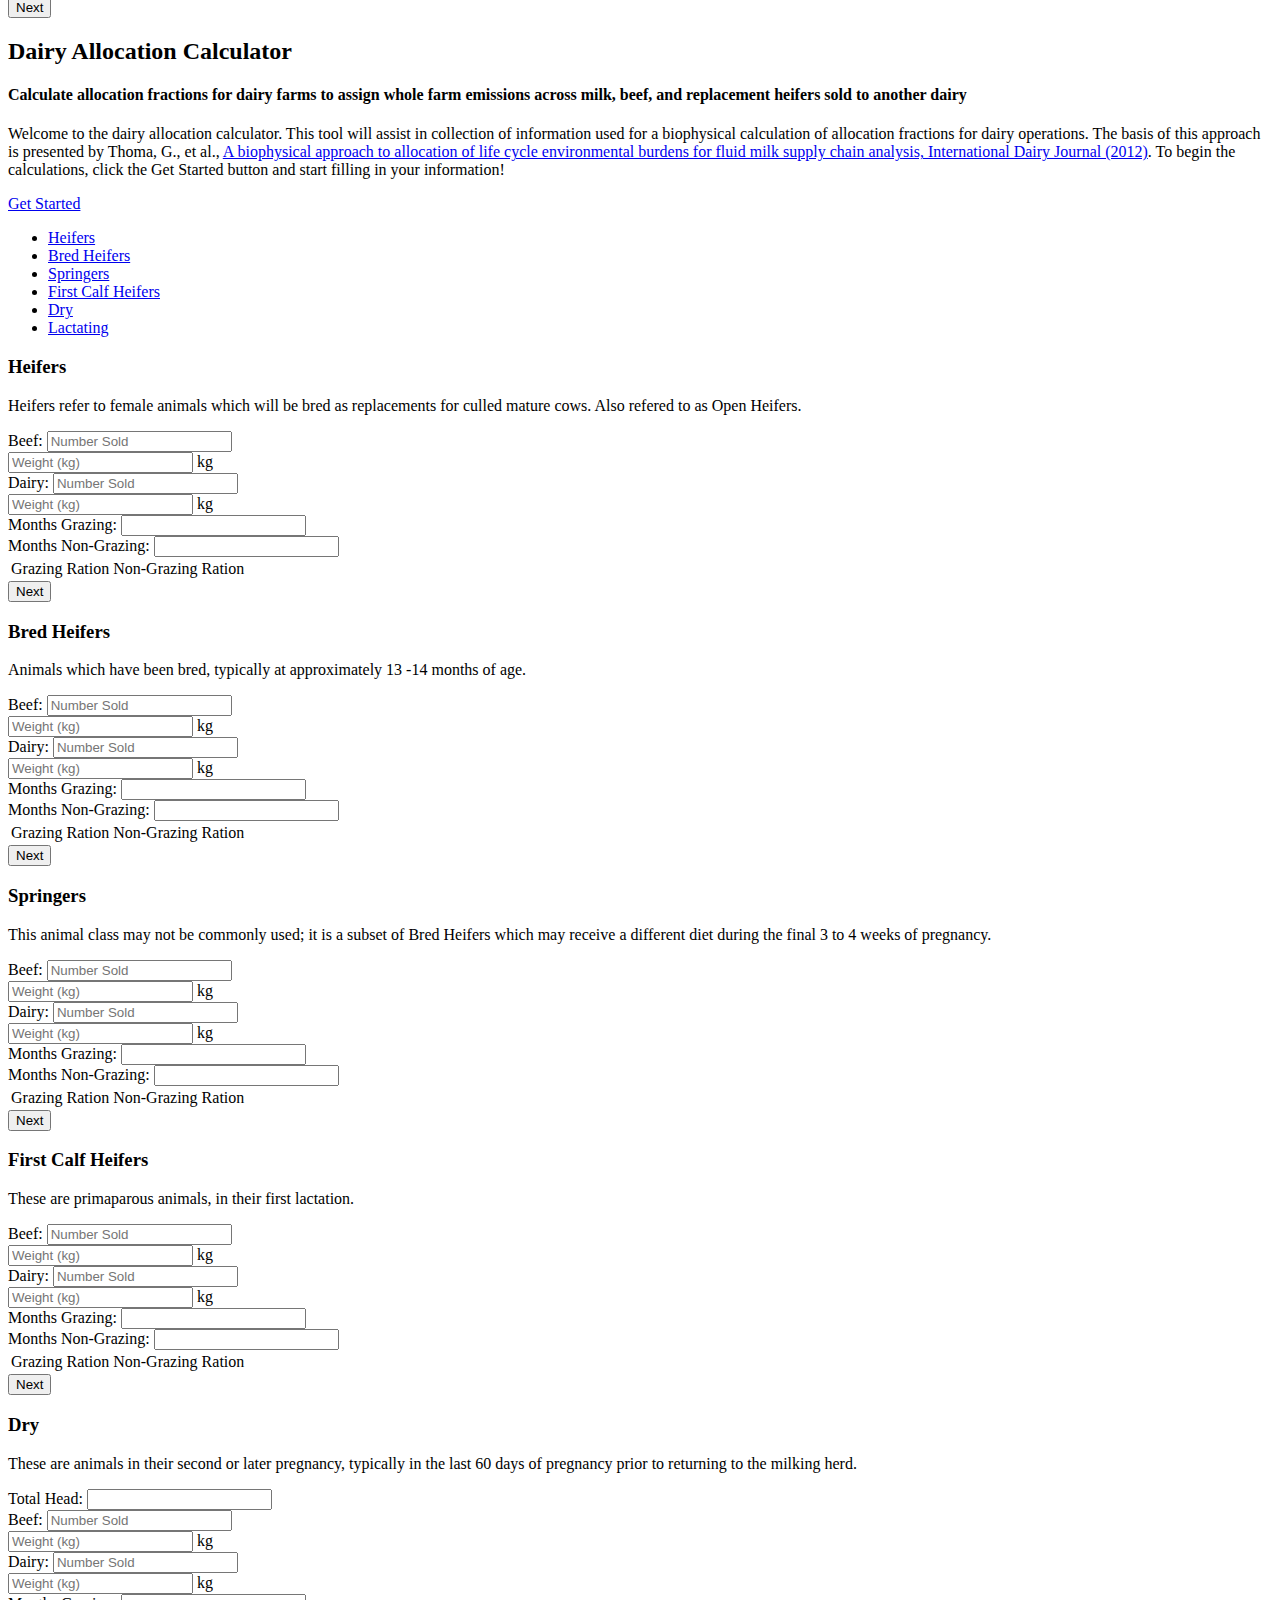
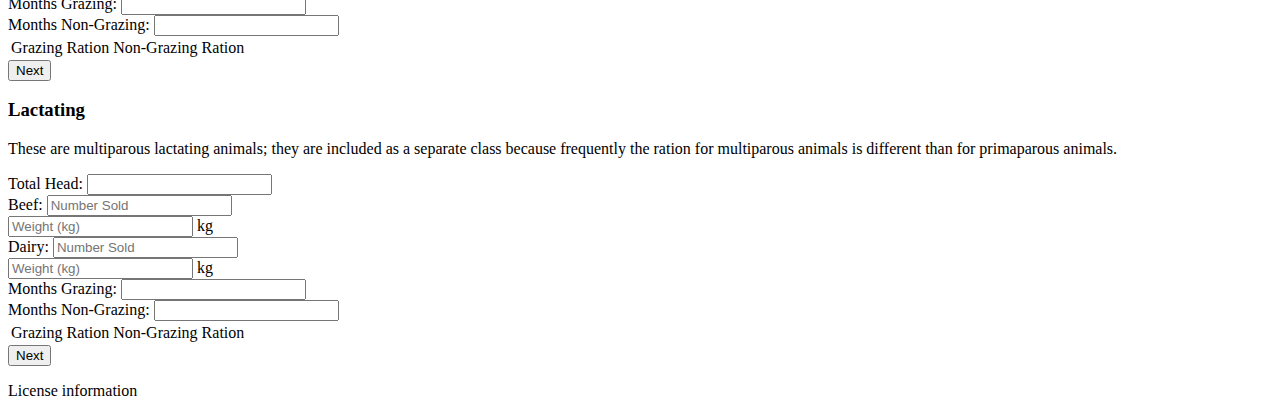
==== commit 6d049a43: "Next button for big input table." ====
--- a/public/index.html
+++ b/public/index.html
@@ -1,727 +1,1161 @@
-
 <!DOCTYPE html>
 <html lang="en">
-  <head>
-    <meta charset="utf-8">
-    <title>Dairy Allocation Calculator</title>
-
-    <!-- Styles -->
-    <link href="css/bootstrap.css" rel="stylesheet">
-    <link href="css/bootstrap-responsive.css" rel="stylesheet">
-    <link href="css/bwizard.min.css" rel="stylesheet">
-    <!--<link href="css/paperfold.css" rel="stylesheet"> -->
-    <link href="css/styles.css" rel="stylesheet">
-    <link href='https://fonts.googleapis.com/css?family=Raleway:200,100,400' rel='stylesheet' type='text/css'>
-    
-    <!--<script type="text/javascript" src="js/modernizr.custom.71147.js"></script> -->
-    <script type="text/javascript" src="js/prefixfree.min.js"></script>
-
-
-
-    <!-- HTML5 shim, for IE6-8 support of HTML5 elements -->
-    <!--[if lt IE 9]>
-      <script src="http://html5shim.googlecode.com/svn/trunk/html5.js"></script>
-    <![endif]-->
-  </head>
-
-  <body>
-    <div id="wrap">
-      <div class="navbar navbar-inverse navbar-fixed-top">
-        <div class="navbar-inner">
-          <div class="container">
-            <a class="brand" href="#">Dairy Allocation Calculator</a>
-          </div>
-        </div>
-      </div>
-
-      <div class="container">
-        <div id="alert-placeholder"></div>
-
-        <div id="input-modal" class="modal hide fade" tabindex="-1" role="dialog" aria-labelledby="input-modal-label" aria-hidden="true" >
-          <div class="modal-header">
-            <button type="button" class="close" data-dismiss="modal" aria-hidden="true">x</button>
-            <span id="wizard-guide">
-                <ol>
-    				<li>Feeds</li>
-            <li>Head</li>
-            <li>Milk</li>
-    			</ol>
-            </span>
-          </div>
-          <div class="modal-body">
-    		<div id='input-wizard'>
-				 	<div id="wizard-one"> 
-            <div class="row-fluid">
-              <div class="span6">
-                <p>Grazing:</p>
+<head>
+<meta charset="utf-8">
+<title>Dairy Allocation Calculator</title>
+<!-- Styles -->
+<link href="css/bootstrap.css" rel="stylesheet">
+<link href="css/bootstrap-responsive.css" rel="stylesheet">
+<link href="css/bwizard.min.css" rel="stylesheet">
+<!--<link href="css/paperfold.css" rel="stylesheet"> -->
+<link href="css/styles.css" rel="stylesheet">
+<!--<script type="text/javascript" src="js/modernizr.custom.71147.js"></script> -->
+<script type="text/javascript" src="js/prefixfree.min.js"></script>
+<!-- HTML5 shim, for IE6-8 support of HTML5 elements -->
+<!--[if lt IE 9]>
+			<script src="http://html5shim.googlecode.com/svn/trunk/html5.js"></script>
+		<![endif]-->
+</head>
+<body>
+<div id="wrap">
+	<div class="navbar navbar-inverse navbar-fixed-top">
+		<div class="navbar-inner">
+			<div class="container">
+				<a class="brand" href="#">Dairy Allocation Calculator</a>
+			</div>
+		</div>
+	</div>
+	<div class="container">
+		<div id="alert-placeholder">
+		</div>
+		<div id="input-modal" class="modal hide fade" tabindex="-1" role="dialog" aria-labelledby="input-modal-label" aria-hidden="true">
+			<div class="modal-header">
+				<button type="button" class="close" data-dismiss="modal" aria-hidden="true">x</button>
+				<span id="wizard-guide">
+				<ol>
+					<li>Feeds</li>
+					<li>Head</li>
+					<li>Milk</li>
+				</ol>
+				</span>
+			</div>
+			<div class="modal-body">
+				<div id='input-wizard'>
+					<div id="wizard-one">
+						<div class="row-fluid">
+							<div class="span6">
+								<p>
+									Grazing:
+								</p>
 								<ul id="dropdown-grazingfeeds" class="combolist-custom" rel="tooltip">
-									<div><input id="grazinginput-alfalfa_hay" type="checkbox" /><label for="grazinginput-alfalfa_hay">Alfalfa Hay</label></div>
-									<div><input id="grazinginput-alfalfa_silage" type="checkbox" /><label for="grazinginput-alfalfa_silage">Alfalfa Silage</label></div>
-									<div><input id="grazinginput-almond_hulls" type="checkbox" /><label for="grazinginput-almond_hulls">Almond Hulls</label></div>
-									<div><input id="grazinginput-amino_plus" type="checkbox" /><label for="grazinginput-amino_plus">Amino Plus</label></div>
-									<div><input id="grazinginput-apple_pomace" type="checkbox" /><label for="grazinginput-apple_pomace">Apple Pomace</label></div>
-									<div><input id="grazinginput-bakery_by_product" type="checkbox" /><label for="grazinginput-bakery_by_product">Bakery By Product</label></div>
-									<div><input id="grazinginput-barley" type="checkbox" /><label for="grazinginput-barley">Barley</label></div>
-									<div><input id="grazinginput-barley_silage" type="checkbox" /><label for="grazinginput-barley_silage">Barley Silage</label></div>
-									<div><input id="grazinginput-barley_straw" type="checkbox" /><label for="grazinginput-barley_straw">Barley Straw</label></div>
-									<div><input id="grazinginput-beet_pulp" type="checkbox" /><label for="grazinginput-beet_pulp">Beet Pulp</label></div>
-									<div><input id="grazinginput-bermudagrass_hay" type="checkbox" /><label for="grazinginput-bermudagrass_hay">Bermudagrass Hay</label></div>
-									<div><input id="grazinginput-bermudagrass_silage" type="checkbox" /><label for="grazinginput-bermudagrass_silage">Bermudagrass Silage</label></div>
-									<div><input id="grazinginput-blood_meal" type="checkbox" /><label for="grazinginput-blood_meal">Blood Meal</label></div>
-									<div><input id="grazinginput-candy" type="checkbox" /><label for="grazinginput-candy">Candy</label></div>
-									<div><input id="grazinginput-canola_meal" type="checkbox" /><label for="grazinginput-canola_meal">Canola Meal</label></div>
-									<div><input id="grazinginput-carrots" type="checkbox" /><label for="grazinginput-carrots">Carrots</label></div>
-									<div><input id="grazinginput-chips" type="checkbox" /><label for="grazinginput-chips">Chips</label></div>
-									<div><input id="grazinginput-citrus_pulp" type="checkbox" /><label for="grazinginput-citrus_pulp">Citrus Pulp</label></div>
-									<div><input id="grazinginput-corn" type="checkbox" /><label for="grazinginput-corn">Corn</label></div>
-									<div><input id="grazinginput-corn_dust" type="checkbox" /><label for="grazinginput-corn_dust">Corn Dust</label></div>
-									<div><input id="grazinginput-corn_gluten_feed" type="checkbox" /><label for="grazinginput-corn_gluten_feed">Corn Gluten Feed</label></div>
-									<div><input id="grazinginput-corn_gluten_feed,_wet" type="checkbox" /><label for="grazinginput-corn_gluten_feed,_wet">Corn Gluten Feed, Wet</label></div>
-									<div><input id="grazinginput-corn_gluten_meal" type="checkbox" /><label for="grazinginput-corn_gluten_meal">Corn Gluten Meal</label></div>
-									<div><input id="grazinginput-corn_screenings" type="checkbox" /><label for="grazinginput-corn_screenings">Corn Screenings</label></div>
-									<div><input id="grazinginput-corn_silage" type="checkbox" /><label for="grazinginput-corn_silage">Corn Silage</label></div>
-									<div><input id="grazinginput-corn_steep_liquor" type="checkbox" /><label for="grazinginput-corn_steep_liquor">Corn Steep Liquor</label></div>
-									<div><input id="grazinginput-corn_stover" type="checkbox" /><label for="grazinginput-corn_stover">Corn Stover</label></div>
-									<div><input id="grazinginput-corn,_hm" type="checkbox" /><label for="grazinginput-corn,_hm">Corn, Hm</label></div>
-									<div><input id="grazinginput-corn,_hominy" type="checkbox" /><label for="grazinginput-corn,_hominy">Corn, Hominy</label></div>
-									<div><input id="grazinginput-cotton_gin_trash" type="checkbox" /><label for="grazinginput-cotton_gin_trash">Cotton Gin Trash</label></div>
-									<div><input id="grazinginput-cottonseed" type="checkbox" /><label for="grazinginput-cottonseed">Cottonseed</label></div>
-									<div><input id="grazinginput-cottonseed_hulls" type="checkbox" /><label for="grazinginput-cottonseed_hulls">Cottonseed Hulls</label></div>
-									<div><input id="grazinginput-cottonseed_meal" type="checkbox" /><label for="grazinginput-cottonseed_meal">Cottonseed Meal</label></div>
-									<div><input id="grazinginput-ddg,_dry" type="checkbox" /><label for="grazinginput-ddg,_dry">Ddg, Dry</label></div>
-									<div><input id="grazinginput-ddg,_sol" type="checkbox" /><label for="grazinginput-ddg,_sol">Ddg, Sol</label></div>
-									<div><input id="grazinginput-ddg,_wet" type="checkbox" /><label for="grazinginput-ddg,_wet">Ddg, Wet</label></div>
-									<div><input id="grazinginput-fat" type="checkbox" /><label for="grazinginput-fat">Fat</label></div>
-									<div><input id="grazinginput-filter_cake" type="checkbox" /><label for="grazinginput-filter_cake">Filter Cake</label></div>
-									<div><input id="grazinginput-fish_meal" type="checkbox" /><label for="grazinginput-fish_meal">Fish Meal</label></div>
-									<div><input id="grazinginput-flaxseed" type="checkbox" /><label for="grazinginput-flaxseed">Flaxseed</label></div>
-									<div><input id="grazinginput-forage_mix" type="checkbox" /><label for="grazinginput-forage_mix">Forage Mix</label></div>
-									<div><input id="grazinginput-grain_mix" type="checkbox" /><label for="grazinginput-grain_mix">Grain Mix</label></div>
-									<div><input id="grazinginput-grain_screenings" type="checkbox" /><label for="grazinginput-grain_screenings">Grain Screenings</label></div>
-									<div><input id="grazinginput-grape_pomace" type="checkbox" /><label for="grazinginput-grape_pomace">Grape Pomace</label></div>
-									<div><input id="grazinginput-grass_hay" type="checkbox" /><label for="grazinginput-grass_hay">Grass Hay</label></div>
-									<div><input id="grazinginput-grass_haylage" type="checkbox" /><label for="grazinginput-grass_haylage">Grass Haylage</label></div>
-									<div><input id="grazinginput-grass_silage" type="checkbox" /><label for="grazinginput-grass_silage">Grass Silage</label></div>
-									<div><input id="grazinginput-grass/legume,_fresh" type="checkbox" /><label for="grazinginput-grass/legume,_fresh">Grass/legume, Fresh</label></div>
-									<div><input id="grazinginput-hfp" type="checkbox" /><label for="grazinginput-hfp">Hfp</label></div>
-									<div><input id="grazinginput-linseed_meal" type="checkbox" /><label for="grazinginput-linseed_meal">Linseed Meal</label></div>
-									<div><input id="grazinginput-lol_surepro" type="checkbox" /><label for="grazinginput-lol_surepro">Lol Surepro</label></div>
-									<div><input id="grazinginput-meat_&_bone_meal" type="checkbox" /><label for="grazinginput-meat_&_bone_meal">Meat & Bone Meal</label></div>
-									<div><input id="grazinginput-megalac" type="checkbox" /><label for="grazinginput-megalac">Megalac</label></div>
-									<div><input id="grazinginput-mill_run_+_fat" type="checkbox" /><label for="grazinginput-mill_run_+_fat">Mill Run + Fat</label></div>
-									<div><input id="grazinginput-molasses" type="checkbox" /><label for="grazinginput-molasses">Molasses</label></div>
-									<div><input id="grazinginput-oat_hay" type="checkbox" /><label for="grazinginput-oat_hay">Oat Hay</label></div>
-									<div><input id="grazinginput-oat_hulls" type="checkbox" /><label for="grazinginput-oat_hulls">Oat Hulls</label></div>
-									<div><input id="grazinginput-oat_silage" type="checkbox" /><label for="grazinginput-oat_silage">Oat Silage</label></div>
-									<div><input id="grazinginput-oat_straw" type="checkbox" /><label for="grazinginput-oat_straw">Oat Straw</label></div>
-									<div><input id="grazinginput-oats" type="checkbox" /><label for="grazinginput-oats">Oats</label></div>
-									<div><input id="grazinginput-onion" type="checkbox" /><label for="grazinginput-onion">Onion</label></div>
-									<div><input id="grazinginput-pasture" type="checkbox" /><label for="grazinginput-pasture">Pasture</label></div>
-									<div><input id="grazinginput-peanut_hay" type="checkbox" /><label for="grazinginput-peanut_hay">Peanut Hay</label></div>
-									<div><input id="grazinginput-pea_silage" type="checkbox" /><label for="grazinginput-pea_silage">Pea Silage</label></div>
-									<div><input id="grazinginput-pmr" type="checkbox" /><label for="grazinginput-pmr">Pmr</label></div>
-									<div><input id="grazinginput-potatoes" type="checkbox" /><label for="grazinginput-potatoes">Potatoes</label></div>
-									<div><input id="grazinginput-pro_lak" type="checkbox" /><label for="grazinginput-pro_lak">Pro Lak</label></div>
-									<div><input id="grazinginput-protein_mix" type="checkbox" /><label for="grazinginput-protein_mix">Protein Mix</label></div>
-									<div><input id="grazinginput-pulp_big_mix" type="checkbox" /><label for="grazinginput-pulp_big_mix">Pulp Big Mix</label></div>
-									<div><input id="grazinginput-red_top_w_fat" type="checkbox" /><label for="grazinginput-red_top_w_fat">Red Top W Fat</label></div>
-									<div><input id="grazinginput-rice" type="checkbox" /><label for="grazinginput-rice">Rice</label></div>
-									<div><input id="grazinginput-rice_bran" type="checkbox" /><label for="grazinginput-rice_bran">Rice Bran</label></div>
-									<div><input id="grazinginput-rumensin_mix" type="checkbox" /><label for="grazinginput-rumensin_mix">Rumensin Mix</label></div>
-									<div><input id="grazinginput-rye_haylage" type="checkbox" /><label for="grazinginput-rye_haylage">Rye Haylage</label></div>
-									<div><input id="grazinginput-ryegrass_silage" type="checkbox" /><label for="grazinginput-ryegrass_silage">Ryegrass Silage</label></div>
-									<div><input id="grazinginput-smartamine" type="checkbox" /><label for="grazinginput-smartamine">Smartamine</label></div>
-									<div><input id="grazinginput-sorghum_grain" type="checkbox" /><label for="grazinginput-sorghum_grain">Sorghum Grain</label></div>
-									<div><input id="grazinginput-sorghum_silage" type="checkbox" /><label for="grazinginput-sorghum_silage">Sorghum Silage</label></div>
-									<div><input id="grazinginput-soy_hulls" type="checkbox" /><label for="grazinginput-soy_hulls">Soy Hulls</label></div>
-									<div><input id="grazinginput-soybean_meal" type="checkbox" /><label for="grazinginput-soybean_meal">Soybean Meal</label></div>
-									<div><input id="grazinginput-soybean,_extruded" type="checkbox" /><label for="grazinginput-soybean,_extruded">Soybean, Extruded</label></div>
-									<div><input id="grazinginput-soybean,_raw" type="checkbox" /><label for="grazinginput-soybean,_raw">Soybean, Raw</label></div>
-									<div><input id="grazinginput-soybean,_roasted" type="checkbox" /><label for="grazinginput-soybean,_roasted">Soybean, Roasted</label></div>
-									<div><input id="grazinginput-soychlor" type="checkbox" /><label for="grazinginput-soychlor">Soychlor</label></div>
-									<div><input id="grazinginput-soypass" type="checkbox" /><label for="grazinginput-soypass">Soypass</label></div>
-									<div><input id="grazinginput-sudangrass_hay" type="checkbox" /><label for="grazinginput-sudangrass_hay">Sudangrass Hay</label></div>
-									<div><input id="grazinginput-sudangrass_silage" type="checkbox" /><label for="grazinginput-sudangrass_silage">Sudangrass Silage</label></div>
-									<div><input id="grazinginput-sugar" type="checkbox" /><label for="grazinginput-sugar">Sugar</label></div>
-									<div><input id="grazinginput-sugar_cane_silage" type="checkbox" /><label for="grazinginput-sugar_cane_silage">Sugar Cane Silage</label></div>
-									<div><input id="grazinginput-sunflower_meal" type="checkbox" /><label for="grazinginput-sunflower_meal">Sunflower Meal</label></div>
-									<div><input id="grazinginput-sunflowers" type="checkbox" /><label for="grazinginput-sunflowers">Sunflowers</label></div>
-									<div><input id="grazinginput-supplement" type="checkbox" /><label for="grazinginput-supplement">Supplement</label></div>
-									<div><input id="grazinginput-sweet_corn_wasteage" type="checkbox" /><label for="grazinginput-sweet_corn_wasteage">Sweet Corn Wasteage</label></div>
-									<div><input id="grazinginput-timothy_hay" type="checkbox" /><label for="grazinginput-timothy_hay">Timothy Hay</label></div>
-									<div><input id="grazinginput-tomato_silage" type="checkbox" /><label for="grazinginput-tomato_silage">Tomato Silage</label></div>
-									<div><input id="grazinginput-triticale_hay" type="checkbox" /><label for="grazinginput-triticale_hay">Triticale Hay</label></div>
-									<div><input id="grazinginput-triticale_silage" type="checkbox" /><label for="grazinginput-triticale_silage">Triticale Silage</label></div>
-									<div><input id="grazinginput-urea" type="checkbox" /><label for="grazinginput-urea">Urea</label></div>
-									<div><input id="grazinginput-wheat" type="checkbox" /><label for="grazinginput-wheat">Wheat</label></div>
-									<div><input id="grazinginput-wheat_bran" type="checkbox" /><label for="grazinginput-wheat_bran">Wheat Bran</label></div>
-									<div><input id="grazinginput-wheat_hay" type="checkbox" /><label for="grazinginput-wheat_hay">Wheat Hay</label></div>
-									<div><input id="grazinginput-wheat_midds" type="checkbox" /><label for="grazinginput-wheat_midds">Wheat Midds</label></div>
-									<div><input id="grazinginput-wheat_mill_run" type="checkbox" /><label for="grazinginput-wheat_mill_run">Wheat Mill Run</label></div>
-									<div><input id="grazinginput-wheat_silage" type="checkbox" /><label for="grazinginput-wheat_silage">Wheat Silage</label></div>
-									<div><input id="grazinginput-wheat_straw" type="checkbox" /><label for="grazinginput-wheat_straw">Wheat Straw</label></div>
-									<div><input id="grazinginput-whey" type="checkbox" /><label for="grazinginput-whey">Whey</label></div>
-									<div><input id="grazinginput-yeast" type="checkbox" /><label for="grazinginput-yeast">Yeast</label></div>
+									<div>
+										<input id="grazinginput-alfalfa_hay" type="checkbox"/><label for="grazinginput-alfalfa_hay">Alfalfa Hay</label>
+									</div>
+									<div>
+										<input id="grazinginput-alfalfa_silage" type="checkbox"/><label for="grazinginput-alfalfa_silage">Alfalfa Silage</label>
+									</div>
+									<div>
+										<input id="grazinginput-almond_hulls" type="checkbox"/><label for="grazinginput-almond_hulls">Almond Hulls</label>
+									</div>
+									<div>
+										<input id="grazinginput-amino_plus" type="checkbox"/><label for="grazinginput-amino_plus">Amino Plus</label>
+									</div>
+									<div>
+										<input id="grazinginput-apple_pomace" type="checkbox"/><label for="grazinginput-apple_pomace">Apple Pomace</label>
+									</div>
+									<div>
+										<input id="grazinginput-bakery_by_product" type="checkbox"/><label for="grazinginput-bakery_by_product">Bakery By Product</label>
+									</div>
+									<div>
+										<input id="grazinginput-barley" type="checkbox"/><label for="grazinginput-barley">Barley</label>
+									</div>
+									<div>
+										<input id="grazinginput-barley_silage" type="checkbox"/><label for="grazinginput-barley_silage">Barley Silage</label>
+									</div>
+									<div>
+										<input id="grazinginput-barley_straw" type="checkbox"/><label for="grazinginput-barley_straw">Barley Straw</label>
+									</div>
+									<div>
+										<input id="grazinginput-beet_pulp" type="checkbox"/><label for="grazinginput-beet_pulp">Beet Pulp</label>
+									</div>
+									<div>
+										<input id="grazinginput-bermudagrass_hay" type="checkbox"/><label for="grazinginput-bermudagrass_hay">Bermudagrass Hay</label>
+									</div>
+									<div>
+										<input id="grazinginput-bermudagrass_silage" type="checkbox"/><label for="grazinginput-bermudagrass_silage">Bermudagrass Silage</label>
+									</div>
+									<div>
+										<input id="grazinginput-blood_meal" type="checkbox"/><label for="grazinginput-blood_meal">Blood Meal</label>
+									</div>
+									<div>
+										<input id="grazinginput-candy" type="checkbox"/><label for="grazinginput-candy">Candy</label>
+									</div>
+									<div>
+										<input id="grazinginput-canola_meal" type="checkbox"/><label for="grazinginput-canola_meal">Canola Meal</label>
+									</div>
+									<div>
+										<input id="grazinginput-carrots" type="checkbox"/><label for="grazinginput-carrots">Carrots</label>
+									</div>
+									<div>
+										<input id="grazinginput-chips" type="checkbox"/><label for="grazinginput-chips">Chips</label>
+									</div>
+									<div>
+										<input id="grazinginput-citrus_pulp" type="checkbox"/><label for="grazinginput-citrus_pulp">Citrus Pulp</label>
+									</div>
+									<div>
+										<input id="grazinginput-corn" type="checkbox"/><label for="grazinginput-corn">Corn</label>
+									</div>
+									<div>
+										<input id="grazinginput-corn_dust" type="checkbox"/><label for="grazinginput-corn_dust">Corn Dust</label>
+									</div>
+									<div>
+										<input id="grazinginput-corn_gluten_feed" type="checkbox"/><label for="grazinginput-corn_gluten_feed">Corn Gluten Feed</label>
+									</div>
+									<div>
+										<input id="grazinginput-corn_gluten_feed,_wet" type="checkbox"/><label for="grazinginput-corn_gluten_feed,_wet">Corn Gluten Feed, Wet</label>
+									</div>
+									<div>
+										<input id="grazinginput-corn_gluten_meal" type="checkbox"/><label for="grazinginput-corn_gluten_meal">Corn Gluten Meal</label>
+									</div>
+									<div>
+										<input id="grazinginput-corn_screenings" type="checkbox"/><label for="grazinginput-corn_screenings">Corn Screenings</label>
+									</div>
+									<div>
+										<input id="grazinginput-corn_silage" type="checkbox"/><label for="grazinginput-corn_silage">Corn Silage</label>
+									</div>
+									<div>
+										<input id="grazinginput-corn_steep_liquor" type="checkbox"/><label for="grazinginput-corn_steep_liquor">Corn Steep Liquor</label>
+									</div>
+									<div>
+										<input id="grazinginput-corn_stover" type="checkbox"/><label for="grazinginput-corn_stover">Corn Stover</label>
+									</div>
+									<div>
+										<input id="grazinginput-corn,_hm" type="checkbox"/><label for="grazinginput-corn,_hm">Corn, Hm</label>
+									</div>
+									<div>
+										<input id="grazinginput-corn,_hominy" type="checkbox"/><label for="grazinginput-corn,_hominy">Corn, Hominy</label>
+									</div>
+									<div>
+										<input id="grazinginput-cotton_gin_trash" type="checkbox"/><label for="grazinginput-cotton_gin_trash">Cotton Gin Trash</label>
+									</div>
+									<div>
+										<input id="grazinginput-cottonseed" type="checkbox"/><label for="grazinginput-cottonseed">Cottonseed</label>
+									</div>
+									<div>
+										<input id="grazinginput-cottonseed_hulls" type="checkbox"/><label for="grazinginput-cottonseed_hulls">Cottonseed Hulls</label>
+									</div>
+									<div>
+										<input id="grazinginput-cottonseed_meal" type="checkbox"/><label for="grazinginput-cottonseed_meal">Cottonseed Meal</label>
+									</div>
+									<div>
+										<input id="grazinginput-ddg,_dry" type="checkbox"/><label for="grazinginput-ddg,_dry">Ddg, Dry</label>
+									</div>
+									<div>
+										<input id="grazinginput-ddg,_sol" type="checkbox"/><label for="grazinginput-ddg,_sol">Ddg, Sol</label>
+									</div>
+									<div>
+										<input id="grazinginput-ddg,_wet" type="checkbox"/><label for="grazinginput-ddg,_wet">Ddg, Wet</label>
+									</div>
+									<div>
+										<input id="grazinginput-fat" type="checkbox"/><label for="grazinginput-fat">Fat</label>
+									</div>
+									<div>
+										<input id="grazinginput-filter_cake" type="checkbox"/><label for="grazinginput-filter_cake">Filter Cake</label>
+									</div>
+									<div>
+										<input id="grazinginput-fish_meal" type="checkbox"/><label for="grazinginput-fish_meal">Fish Meal</label>
+									</div>
+									<div>
+										<input id="grazinginput-flaxseed" type="checkbox"/><label for="grazinginput-flaxseed">Flaxseed</label>
+									</div>
+									<div>
+										<input id="grazinginput-forage_mix" type="checkbox"/><label for="grazinginput-forage_mix">Forage Mix</label>
+									</div>
+									<div>
+										<input id="grazinginput-grain_mix" type="checkbox"/><label for="grazinginput-grain_mix">Grain Mix</label>
+									</div>
+									<div>
+										<input id="grazinginput-grain_screenings" type="checkbox"/><label for="grazinginput-grain_screenings">Grain Screenings</label>
+									</div>
+									<div>
+										<input id="grazinginput-grape_pomace" type="checkbox"/><label for="grazinginput-grape_pomace">Grape Pomace</label>
+									</div>
+									<div>
+										<input id="grazinginput-grass_hay" type="checkbox"/><label for="grazinginput-grass_hay">Grass Hay</label>
+									</div>
+									<div>
+										<input id="grazinginput-grass_haylage" type="checkbox"/><label for="grazinginput-grass_haylage">Grass Haylage</label>
+									</div>
+									<div>
+										<input id="grazinginput-grass_silage" type="checkbox"/><label for="grazinginput-grass_silage">Grass Silage</label>
+									</div>
+									<div>
+										<input id="grazinginput-grass/legume,_fresh" type="checkbox"/><label for="grazinginput-grass/legume,_fresh">Grass/legume, Fresh</label>
+									</div>
+									<div>
+										<input id="grazinginput-hfp" type="checkbox"/><label for="grazinginput-hfp">Hfp</label>
+									</div>
+									<div>
+										<input id="grazinginput-linseed_meal" type="checkbox"/><label for="grazinginput-linseed_meal">Linseed Meal</label>
+									</div>
+									<div>
+										<input id="grazinginput-lol_surepro" type="checkbox"/><label for="grazinginput-lol_surepro">Lol Surepro</label>
+									</div>
+									<div>
+										<input id="grazinginput-meat_&_bone_meal" type="checkbox"/><label for="grazinginput-meat_&_bone_meal">Meat & Bone Meal</label>
+									</div>
+									<div>
+										<input id="grazinginput-megalac" type="checkbox"/><label for="grazinginput-megalac">Megalac</label>
+									</div>
+									<div>
+										<input id="grazinginput-mill_run_+_fat" type="checkbox"/><label for="grazinginput-mill_run_+_fat">Mill Run + Fat</label>
+									</div>
+									<div>
+										<input id="grazinginput-molasses" type="checkbox"/><label for="grazinginput-molasses">Molasses</label>
+									</div>
+									<div>
+										<input id="grazinginput-oat_hay" type="checkbox"/><label for="grazinginput-oat_hay">Oat Hay</label>
+									</div>
+									<div>
+										<input id="grazinginput-oat_hulls" type="checkbox"/><label for="grazinginput-oat_hulls">Oat Hulls</label>
+									</div>
+									<div>
+										<input id="grazinginput-oat_silage" type="checkbox"/><label for="grazinginput-oat_silage">Oat Silage</label>
+									</div>
+									<div>
+										<input id="grazinginput-oat_straw" type="checkbox"/><label for="grazinginput-oat_straw">Oat Straw</label>
+									</div>
+									<div>
+										<input id="grazinginput-oats" type="checkbox"/><label for="grazinginput-oats">Oats</label>
+									</div>
+									<div>
+										<input id="grazinginput-onion" type="checkbox"/><label for="grazinginput-onion">Onion</label>
+									</div>
+									<div>
+										<input id="grazinginput-pasture" type="checkbox"/><label for="grazinginput-pasture">Pasture</label>
+									</div>
+									<div>
+										<input id="grazinginput-peanut_hay" type="checkbox"/><label for="grazinginput-peanut_hay">Peanut Hay</label>
+									</div>
+									<div>
+										<input id="grazinginput-pea_silage" type="checkbox"/><label for="grazinginput-pea_silage">Pea Silage</label>
+									</div>
+									<div>
+										<input id="grazinginput-pmr" type="checkbox"/><label for="grazinginput-pmr">Pmr</label>
+									</div>
+									<div>
+										<input id="grazinginput-potatoes" type="checkbox"/><label for="grazinginput-potatoes">Potatoes</label>
+									</div>
+									<div>
+										<input id="grazinginput-pro_lak" type="checkbox"/><label for="grazinginput-pro_lak">Pro Lak</label>
+									</div>
+									<div>
+										<input id="grazinginput-protein_mix" type="checkbox"/><label for="grazinginput-protein_mix">Protein Mix</label>
+									</div>
+									<div>
+										<input id="grazinginput-pulp_big_mix" type="checkbox"/><label for="grazinginput-pulp_big_mix">Pulp Big Mix</label>
+									</div>
+									<div>
+										<input id="grazinginput-red_top_w_fat" type="checkbox"/><label for="grazinginput-red_top_w_fat">Red Top W Fat</label>
+									</div>
+									<div>
+										<input id="grazinginput-rice" type="checkbox"/><label for="grazinginput-rice">Rice</label>
+									</div>
+									<div>
+										<input id="grazinginput-rice_bran" type="checkbox"/><label for="grazinginput-rice_bran">Rice Bran</label>
+									</div>
+									<div>
+										<input id="grazinginput-rumensin_mix" type="checkbox"/><label for="grazinginput-rumensin_mix">Rumensin Mix</label>
+									</div>
+									<div>
+										<input id="grazinginput-rye_haylage" type="checkbox"/><label for="grazinginput-rye_haylage">Rye Haylage</label>
+									</div>
+									<div>
+										<input id="grazinginput-ryegrass_silage" type="checkbox"/><label for="grazinginput-ryegrass_silage">Ryegrass Silage</label>
+									</div>
+									<div>
+										<input id="grazinginput-smartamine" type="checkbox"/><label for="grazinginput-smartamine">Smartamine</label>
+									</div>
+									<div>
+										<input id="grazinginput-sorghum_grain" type="checkbox"/><label for="grazinginput-sorghum_grain">Sorghum Grain</label>
+									</div>
+									<div>
+										<input id="grazinginput-sorghum_silage" type="checkbox"/><label for="grazinginput-sorghum_silage">Sorghum Silage</label>
+									</div>
+									<div>
+										<input id="grazinginput-soy_hulls" type="checkbox"/><label for="grazinginput-soy_hulls">Soy Hulls</label>
+									</div>
+									<div>
+										<input id="grazinginput-soybean_meal" type="checkbox"/><label for="grazinginput-soybean_meal">Soybean Meal</label>
+									</div>
+									<div>
+										<input id="grazinginput-soybean,_extruded" type="checkbox"/><label for="grazinginput-soybean,_extruded">Soybean, Extruded</label>
+									</div>
+									<div>
+										<input id="grazinginput-soybean,_raw" type="checkbox"/><label for="grazinginput-soybean,_raw">Soybean, Raw</label>
+									</div>
+									<div>
+										<input id="grazinginput-soybean,_roasted" type="checkbox"/><label for="grazinginput-soybean,_roasted">Soybean, Roasted</label>
+									</div>
+									<div>
+										<input id="grazinginput-soychlor" type="checkbox"/><label for="grazinginput-soychlor">Soychlor</label>
+									</div>
+									<div>
+										<input id="grazinginput-soypass" type="checkbox"/><label for="grazinginput-soypass">Soypass</label>
+									</div>
+									<div>
+										<input id="grazinginput-sudangrass_hay" type="checkbox"/><label for="grazinginput-sudangrass_hay">Sudangrass Hay</label>
+									</div>
+									<div>
+										<input id="grazinginput-sudangrass_silage" type="checkbox"/><label for="grazinginput-sudangrass_silage">Sudangrass Silage</label>
+									</div>
+									<div>
+										<input id="grazinginput-sugar" type="checkbox"/><label for="grazinginput-sugar">Sugar</label>
+									</div>
+									<div>
+										<input id="grazinginput-sugar_cane_silage" type="checkbox"/><label for="grazinginput-sugar_cane_silage">Sugar Cane Silage</label>
+									</div>
+									<div>
+										<input id="grazinginput-sunflower_meal" type="checkbox"/><label for="grazinginput-sunflower_meal">Sunflower Meal</label>
+									</div>
+									<div>
+										<input id="grazinginput-sunflowers" type="checkbox"/><label for="grazinginput-sunflowers">Sunflowers</label>
+									</div>
+									<div>
+										<input id="grazinginput-supplement" type="checkbox"/><label for="grazinginput-supplement">Supplement</label>
+									</div>
+									<div>
+										<input id="grazinginput-sweet_corn_wasteage" type="checkbox"/><label for="grazinginput-sweet_corn_wasteage">Sweet Corn Wasteage</label>
+									</div>
+									<div>
+										<input id="grazinginput-timothy_hay" type="checkbox"/><label for="grazinginput-timothy_hay">Timothy Hay</label>
+									</div>
+									<div>
+										<input id="grazinginput-tomato_silage" type="checkbox"/><label for="grazinginput-tomato_silage">Tomato Silage</label>
+									</div>
+									<div>
+										<input id="grazinginput-triticale_hay" type="checkbox"/><label for="grazinginput-triticale_hay">Triticale Hay</label>
+									</div>
+									<div>
+										<input id="grazinginput-triticale_silage" type="checkbox"/><label for="grazinginput-triticale_silage">Triticale Silage</label>
+									</div>
+									<div>
+										<input id="grazinginput-urea" type="checkbox"/><label for="grazinginput-urea">Urea</label>
+									</div>
+									<div>
+										<input id="grazinginput-wheat" type="checkbox"/><label for="grazinginput-wheat">Wheat</label>
+									</div>
+									<div>
+										<input id="grazinginput-wheat_bran" type="checkbox"/><label for="grazinginput-wheat_bran">Wheat Bran</label>
+									</div>
+									<div>
+										<input id="grazinginput-wheat_hay" type="checkbox"/><label for="grazinginput-wheat_hay">Wheat Hay</label>
+									</div>
+									<div>
+										<input id="grazinginput-wheat_midds" type="checkbox"/><label for="grazinginput-wheat_midds">Wheat Midds</label>
+									</div>
+									<div>
+										<input id="grazinginput-wheat_mill_run" type="checkbox"/><label for="grazinginput-wheat_mill_run">Wheat Mill Run</label>
+									</div>
+									<div>
+										<input id="grazinginput-wheat_silage" type="checkbox"/><label for="grazinginput-wheat_silage">Wheat Silage</label>
+									</div>
+									<div>
+										<input id="grazinginput-wheat_straw" type="checkbox"/><label for="grazinginput-wheat_straw">Wheat Straw</label>
+									</div>
+									<div>
+										<input id="grazinginput-whey" type="checkbox"/><label for="grazinginput-whey">Whey</label>
+									</div>
+									<div>
+										<input id="grazinginput-yeast" type="checkbox"/><label for="grazinginput-yeast">Yeast</label>
+									</div>
 								</ul>
-              </div>
-              <div class="span6">
-                <p>NonGrazing:</p>
+							</div>
+							<div class="span6">
+								<p>
+									NonGrazing:
+								</p>
 								<ul id="dropdown-nongrazingfeeds" class="combolist-custom" rel="tooltip">
-                  <div><input id="nongrazinginput-alfalfa_hay" type="checkbox" /><label for="nongrazinginput-alfalfa_hay">Alfalfa Hay</label></div>
-                  <div><input id="nongrazinginput-alfalfa_silage" type="checkbox" /><label for="nongrazinginput-alfalfa_silage">Alfalfa Silage</label></div>
-                  <div><input id="nongrazinginput-almond_hulls" type="checkbox" /><label for="nongrazinginput-almond_hulls">Almond Hulls</label></div>
-                  <div><input id="nongrazinginput-amino_plus" type="checkbox" /><label for="nongrazinginput-amino_plus">Amino Plus</label></div>
-                  <div><input id="nongrazinginput-apple_pomace" type="checkbox" /><label for="nongrazinginput-apple_pomace">Apple Pomace</label></div>
-                  <div><input id="nongrazinginput-bakery_by_product" type="checkbox" /><label for="nongrazinginput-bakery_by_product">Bakery By Product</label></div>
-                  <div><input id="nongrazinginput-barley" type="checkbox" /><label for="nongrazinginput-barley">Barley</label></div>
-                  <div><input id="nongrazinginput-barley_silage" type="checkbox" /><label for="nongrazinginput-barley_silage">Barley Silage</label></div>
-                  <div><input id="nongrazinginput-barley_straw" type="checkbox" /><label for="nongrazinginput-barley_straw">Barley Straw</label></div>
-                  <div><input id="nongrazinginput-beet_pulp" type="checkbox" /><label for="nongrazinginput-beet_pulp">Beet Pulp</label></div>
-                  <div><input id="nongrazinginput-bermudagrass_hay" type="checkbox" /><label for="nongrazinginput-bermudagrass_hay">Bermudagrass Hay</label></div>
-                  <div><input id="nongrazinginput-bermudagrass_silage" type="checkbox" /><label for="nongrazinginput-bermudagrass_silage">Bermudagrass Silage</label></div>
-                  <div><input id="nongrazinginput-blood_meal" type="checkbox" /><label for="nongrazinginput-blood_meal">Blood Meal</label></div>
-                  <div><input id="nongrazinginput-candy" type="checkbox" /><label for="nongrazinginput-candy">Candy</label></div>
-                  <div><input id="nongrazinginput-canola_meal" type="checkbox" /><label for="nongrazinginput-canola_meal">Canola Meal</label></div>
-                  <div><input id="nongrazinginput-carrots" type="checkbox" /><label for="nongrazinginput-carrots">Carrots</label></div>
-                  <div><input id="nongrazinginput-chips" type="checkbox" /><label for="nongrazinginput-chips">Chips</label></div>
-                  <div><input id="nongrazinginput-citrus_pulp" type="checkbox" /><label for="nongrazinginput-citrus_pulp">Citrus Pulp</label></div>
-                  <div><input id="nongrazinginput-corn" type="checkbox" /><label for="nongrazinginput-corn">Corn</label></div>
-                  <div><input id="nongrazinginput-corn_dust" type="checkbox" /><label for="nongrazinginput-corn_dust">Corn Dust</label></div>
-                  <div><input id="nongrazinginput-corn_gluten_feed" type="checkbox" /><label for="nongrazinginput-corn_gluten_feed">Corn Gluten Feed</label></div>
-                  <div><input id="nongrazinginput-corn_gluten_feed,_wet" type="checkbox" /><label for="nongrazinginput-corn_gluten_feed,_wet">Corn Gluten Feed, Wet</label></div>
-                  <div><input id="nongrazinginput-corn_gluten_meal" type="checkbox" /><label for="nongrazinginput-corn_gluten_meal">Corn Gluten Meal</label></div>
-                  <div><input id="nongrazinginput-corn_screenings" type="checkbox" /><label for="nongrazinginput-corn_screenings">Corn Screenings</label></div>
-                  <div><input id="nongrazinginput-corn_silage" type="checkbox" /><label for="nongrazinginput-corn_silage">Corn Silage</label></div>
-                  <div><input id="nongrazinginput-corn_steep_liquor" type="checkbox" /><label for="nongrazinginput-corn_steep_liquor">Corn Steep Liquor</label></div>
-                  <div><input id="nongrazinginput-corn_stover" type="checkbox" /><label for="nongrazinginput-corn_stover">Corn Stover</label></div>
-                  <div><input id="nongrazinginput-corn,_hm" type="checkbox" /><label for="nongrazinginput-corn,_hm">Corn, Hm</label></div>
-                  <div><input id="nongrazinginput-corn,_hominy" type="checkbox" /><label for="nongrazinginput-corn,_hominy">Corn, Hominy</label></div>
-                  <div><input id="nongrazinginput-cotton_gin_trash" type="checkbox" /><label for="nongrazinginput-cotton_gin_trash">Cotton Gin Trash</label></div>
-                  <div><input id="nongrazinginput-cottonseed" type="checkbox" /><label for="nongrazinginput-cottonseed">Cottonseed</label></div>
-                  <div><input id="nongrazinginput-cottonseed_hulls" type="checkbox" /><label for="nongrazinginput-cottonseed_hulls">Cottonseed Hulls</label></div>
-                  <div><input id="nongrazinginput-cottonseed_meal" type="checkbox" /><label for="nongrazinginput-cottonseed_meal">Cottonseed Meal</label></div>
-                  <div><input id="nongrazinginput-ddg,_dry" type="checkbox" /><label for="nongrazinginput-ddg,_dry">Ddg, Dry</label></div>
-                  <div><input id="nongrazinginput-ddg,_sol" type="checkbox" /><label for="nongrazinginput-ddg,_sol">Ddg, Sol</label></div>
-                  <div><input id="nongrazinginput-ddg,_wet" type="checkbox" /><label for="nongrazinginput-ddg,_wet">Ddg, Wet</label></div>
-                  <div><input id="nongrazinginput-fat" type="checkbox" /><label for="nongrazinginput-fat">Fat</label></div>
-                  <div><input id="nongrazinginput-filter_cake" type="checkbox" /><label for="nongrazinginput-filter_cake">Filter Cake</label></div>
-                  <div><input id="nongrazinginput-fish_meal" type="checkbox" /><label for="nongrazinginput-fish_meal">Fish Meal</label></div>
-                  <div><input id="nongrazinginput-flaxseed" type="checkbox" /><label for="nongrazinginput-flaxseed">Flaxseed</label></div>
-                  <div><input id="nongrazinginput-forage_mix" type="checkbox" /><label for="nongrazinginput-forage_mix">Forage Mix</label></div>
-                  <div><input id="nongrazinginput-grain_mix" type="checkbox" /><label for="nongrazinginput-grain_mix">Grain Mix</label></div>
-                  <div><input id="nongrazinginput-grain_screenings" type="checkbox" /><label for="nongrazinginput-grain_screenings">Grain Screenings</label></div>
-                  <div><input id="nongrazinginput-grape_pomace" type="checkbox" /><label for="nongrazinginput-grape_pomace">Grape Pomace</label></div>
-                  <div><input id="nongrazinginput-grass_hay" type="checkbox" /><label for="nongrazinginput-grass_hay">Grass Hay</label></div>
-                  <div><input id="nongrazinginput-grass_haylage" type="checkbox" /><label for="nongrazinginput-grass_haylage">Grass Haylage</label></div>
-                  <div><input id="nongrazinginput-grass_silage" type="checkbox" /><label for="nongrazinginput-grass_silage">Grass Silage</label></div>
-                  <div><input id="nongrazinginput-grass/legume,_fresh" type="checkbox" /><label for="nongrazinginput-grass/legume,_fresh">Grass/legume, Fresh</label></div>
-                  <div><input id="nongrazinginput-hfp" type="checkbox" /><label for="nongrazinginput-hfp">Hfp</label></div>
-                  <div><input id="nongrazinginput-linseed_meal" type="checkbox" /><label for="nongrazinginput-linseed_meal">Linseed Meal</label></div>
-                  <div><input id="nongrazinginput-lol_surepro" type="checkbox" /><label for="nongrazinginput-lol_surepro">Lol Surepro</label></div>
-                  <div><input id="nongrazinginput-meat_&_bone_meal" type="checkbox" /><label for="nongrazinginput-meat_&_bone_meal">Meat & Bone Meal</label></div>
-                  <div><input id="nongrazinginput-megalac" type="checkbox" /><label for="nongrazinginput-megalac">Megalac</label></div>
-                  <div><input id="nongrazinginput-mill_run_+_fat" type="checkbox" /><label for="nongrazinginput-mill_run_+_fat">Mill Run + Fat</label></div>
-                  <div><input id="nongrazinginput-molasses" type="checkbox" /><label for="nongrazinginput-molasses">Molasses</label></div>
-                  <div><input id="nongrazinginput-oat_hay" type="checkbox" /><label for="nongrazinginput-oat_hay">Oat Hay</label></div>
-                  <div><input id="nongrazinginput-oat_hulls" type="checkbox" /><label for="nongrazinginput-oat_hulls">Oat Hulls</label></div>
-                  <div><input id="nongrazinginput-oat_silage" type="checkbox" /><label for="nongrazinginput-oat_silage">Oat Silage</label></div>
-                  <div><input id="nongrazinginput-oat_straw" type="checkbox" /><label for="nongrazinginput-oat_straw">Oat Straw</label></div>
-                  <div><input id="nongrazinginput-oats" type="checkbox" /><label for="nongrazinginput-oats">Oats</label></div>
-                  <div><input id="nongrazinginput-onion" type="checkbox" /><label for="nongrazinginput-onion">Onion</label></div>
-                  <div><input id="nongrazinginput-pasture" type="checkbox" /><label for="nongrazinginput-pasture">Pasture</label></div>
-                  <div><input id="nongrazinginput-peanut_hay" type="checkbox" /><label for="nongrazinginput-peanut_hay">Peanut Hay</label></div>
-                  <div><input id="nongrazinginput-pea_silage" type="checkbox" /><label for="nongrazinginput-pea_silage">Pea Silage</label></div>
-                  <div><input id="nongrazinginput-pmr" type="checkbox" /><label for="nongrazinginput-pmr">Pmr</label></div>
-                  <div><input id="nongrazinginput-potatoes" type="checkbox" /><label for="nongrazinginput-potatoes">Potatoes</label></div>
-                  <div><input id="nongrazinginput-pro_lak" type="checkbox" /><label for="nongrazinginput-pro_lak">Pro Lak</label></div>
-                  <div><input id="nongrazinginput-protein_mix" type="checkbox" /><label for="nongrazinginput-protein_mix">Protein Mix</label></div>
-                  <div><input id="nongrazinginput-pulp_big_mix" type="checkbox" /><label for="nongrazinginput-pulp_big_mix">Pulp Big Mix</label></div>
-                  <div><input id="nongrazinginput-red_top_w_fat" type="checkbox" /><label for="nongrazinginput-red_top_w_fat">Red Top W Fat</label></div>
-                  <div><input id="nongrazinginput-rice" type="checkbox" /><label for="nongrazinginput-rice">Rice</label></div>
-                  <div><input id="nongrazinginput-rice_bran" type="checkbox" /><label for="nongrazinginput-rice_bran">Rice Bran</label></div>
-                  <div><input id="nongrazinginput-rumensin_mix" type="checkbox" /><label for="nongrazinginput-rumensin_mix">Rumensin Mix</label></div>
-                  <div><input id="nongrazinginput-rye_haylage" type="checkbox" /><label for="nongrazinginput-rye_haylage">Rye Haylage</label></div>
-                  <div><input id="nongrazinginput-ryegrass_silage" type="checkbox" /><label for="nongrazinginput-ryegrass_silage">Ryegrass Silage</label></div>
-                  <div><input id="nongrazinginput-smartamine" type="checkbox" /><label for="nongrazinginput-smartamine">Smartamine</label></div>
-                  <div><input id="nongrazinginput-sorghum_grain" type="checkbox" /><label for="nongrazinginput-sorghum_grain">Sorghum Grain</label></div>
-                  <div><input id="nongrazinginput-sorghum_silage" type="checkbox" /><label for="nongrazinginput-sorghum_silage">Sorghum Silage</label></div>
-                  <div><input id="nongrazinginput-soy_hulls" type="checkbox" /><label for="nongrazinginput-soy_hulls">Soy Hulls</label></div>
-                  <div><input id="nongrazinginput-soybean_meal" type="checkbox" /><label for="nongrazinginput-soybean_meal">Soybean Meal</label></div>
-                  <div><input id="nongrazinginput-soybean,_extruded" type="checkbox" /><label for="nongrazinginput-soybean,_extruded">Soybean, Extruded</label></div>
-                  <div><input id="nongrazinginput-soybean,_raw" type="checkbox" /><label for="nongrazinginput-soybean,_raw">Soybean, Raw</label></div>
-                  <div><input id="nongrazinginput-soybean,_roasted" type="checkbox" /><label for="nongrazinginput-soybean,_roasted">Soybean, Roasted</label></div>
-                  <div><input id="nongrazinginput-soychlor" type="checkbox" /><label for="nongrazinginput-soychlor">Soychlor</label></div>
-                  <div><input id="nongrazinginput-soypass" type="checkbox" /><label for="nongrazinginput-soypass">Soypass</label></div>
-                  <div><input id="nongrazinginput-sudangrass_hay" type="checkbox" /><label for="nongrazinginput-sudangrass_hay">Sudangrass Hay</label></div>
-                  <div><input id="nongrazinginput-sudangrass_silage" type="checkbox" /><label for="nongrazinginput-sudangrass_silage">Sudangrass Silage</label></div>
-                  <div><input id="nongrazinginput-sugar" type="checkbox" /><label for="nongrazinginput-sugar">Sugar</label></div>
-                  <div><input id="nongrazinginput-sugar_cane_silage" type="checkbox" /><label for="nongrazinginput-sugar_cane_silage">Sugar Cane Silage</label></div>
-                  <div><input id="nongrazinginput-sunflower_meal" type="checkbox" /><label for="nongrazinginput-sunflower_meal">Sunflower Meal</label></div>
-                  <div><input id="nongrazinginput-sunflowers" type="checkbox" /><label for="nongrazinginput-sunflowers">Sunflowers</label></div>
-                  <div><input id="nongrazinginput-supplement" type="checkbox" /><label for="nongrazinginput-supplement">Supplement</label></div>
-                  <div><input id="nongrazinginput-sweet_corn_wasteage" type="checkbox" /><label for="nongrazinginput-sweet_corn_wasteage">Sweet Corn Wasteage</label></div>
-                  <div><input id="nongrazinginput-timothy_hay" type="checkbox" /><label for="nongrazinginput-timothy_hay">Timothy Hay</label></div>
-                  <div><input id="nongrazinginput-tomato_silage" type="checkbox" /><label for="nongrazinginput-tomato_silage">Tomato Silage</label></div>
-                  <div><input id="nongrazinginput-triticale_hay" type="checkbox" /><label for="nongrazinginput-triticale_hay">Triticale Hay</label></div>
-                  <div><input id="nongrazinginput-triticale_silage" type="checkbox" /><label for="nongrazinginput-triticale_silage">Triticale Silage</label></div>
-                  <div><input id="nongrazinginput-urea" type="checkbox" /><label for="nongrazinginput-urea">Urea</label></div>
-                  <div><input id="nongrazinginput-wheat" type="checkbox" /><label for="nongrazinginput-wheat">Wheat</label></div>
-                  <div><input id="nongrazinginput-wheat_bran" type="checkbox" /><label for="nongrazinginput-wheat_bran">Wheat Bran</label></div>
-                  <div><input id="nongrazinginput-wheat_hay" type="checkbox" /><label for="nongrazinginput-wheat_hay">Wheat Hay</label></div>
-                  <div><input id="nongrazinginput-wheat_midds" type="checkbox" /><label for="nongrazinginput-wheat_midds">Wheat Midds</label></div>
-                  <div><input id="nongrazinginput-wheat_mill_run" type="checkbox" /><label for="nongrazinginput-wheat_mill_run">Wheat Mill Run</label></div>
-                  <div><input id="nongrazinginput-wheat_silage" type="checkbox" /><label for="nongrazinginput-wheat_silage">Wheat Silage</label></div>
-                  <div><input id="nongrazinginput-wheat_straw" type="checkbox" /><label for="nongrazinginput-wheat_straw">Wheat Straw</label></div>
-                  <div><input id="nongrazinginput-whey" type="checkbox" /><label for="nongrazinginput-whey">Whey</label></div>
-                  <div><input id="nongrazinginput-yeast" type="checkbox" /><label for="nongrazinginput-yeast">Yeast</label></div>
+									<div>
+										<input id="nongrazinginput-alfalfa_hay" type="checkbox"/><label for="nongrazinginput-alfalfa_hay">Alfalfa Hay</label>
+									</div>
+									<div>
+										<input id="nongrazinginput-alfalfa_silage" type="checkbox"/><label for="nongrazinginput-alfalfa_silage">Alfalfa Silage</label>
+									</div>
+									<div>
+										<input id="nongrazinginput-almond_hulls" type="checkbox"/><label for="nongrazinginput-almond_hulls">Almond Hulls</label>
+									</div>
+									<div>
+										<input id="nongrazinginput-amino_plus" type="checkbox"/><label for="nongrazinginput-amino_plus">Amino Plus</label>
+									</div>
+									<div>
+										<input id="nongrazinginput-apple_pomace" type="checkbox"/><label for="nongrazinginput-apple_pomace">Apple Pomace</label>
+									</div>
+									<div>
+										<input id="nongrazinginput-bakery_by_product" type="checkbox"/><label for="nongrazinginput-bakery_by_product">Bakery By Product</label>
+									</div>
+									<div>
+										<input id="nongrazinginput-barley" type="checkbox"/><label for="nongrazinginput-barley">Barley</label>
+									</div>
+									<div>
+										<input id="nongrazinginput-barley_silage" type="checkbox"/><label for="nongrazinginput-barley_silage">Barley Silage</label>
+									</div>
+									<div>
+										<input id="nongrazinginput-barley_straw" type="checkbox"/><label for="nongrazinginput-barley_straw">Barley Straw</label>
+									</div>
+									<div>
+										<input id="nongrazinginput-beet_pulp" type="checkbox"/><label for="nongrazinginput-beet_pulp">Beet Pulp</label>
+									</div>
+									<div>
+										<input id="nongrazinginput-bermudagrass_hay" type="checkbox"/><label for="nongrazinginput-bermudagrass_hay">Bermudagrass Hay</label>
+									</div>
+									<div>
+										<input id="nongrazinginput-bermudagrass_silage" type="checkbox"/><label for="nongrazinginput-bermudagrass_silage">Bermudagrass Silage</label>
+									</div>
+									<div>
+										<input id="nongrazinginput-blood_meal" type="checkbox"/><label for="nongrazinginput-blood_meal">Blood Meal</label>
+									</div>
+									<div>
+										<input id="nongrazinginput-candy" type="checkbox"/><label for="nongrazinginput-candy">Candy</label>
+									</div>
+									<div>
+										<input id="nongrazinginput-canola_meal" type="checkbox"/><label for="nongrazinginput-canola_meal">Canola Meal</label>
+									</div>
+									<div>
+										<input id="nongrazinginput-carrots" type="checkbox"/><label for="nongrazinginput-carrots">Carrots</label>
+									</div>
+									<div>
+										<input id="nongrazinginput-chips" type="checkbox"/><label for="nongrazinginput-chips">Chips</label>
+									</div>
+									<div>
+										<input id="nongrazinginput-citrus_pulp" type="checkbox"/><label for="nongrazinginput-citrus_pulp">Citrus Pulp</label>
+									</div>
+									<div>
+										<input id="nongrazinginput-corn" type="checkbox"/><label for="nongrazinginput-corn">Corn</label>
+									</div>
+									<div>
+										<input id="nongrazinginput-corn_dust" type="checkbox"/><label for="nongrazinginput-corn_dust">Corn Dust</label>
+									</div>
+									<div>
+										<input id="nongrazinginput-corn_gluten_feed" type="checkbox"/><label for="nongrazinginput-corn_gluten_feed">Corn Gluten Feed</label>
+									</div>
+									<div>
+										<input id="nongrazinginput-corn_gluten_feed,_wet" type="checkbox"/><label for="nongrazinginput-corn_gluten_feed,_wet">Corn Gluten Feed, Wet</label>
+									</div>
+									<div>
+										<input id="nongrazinginput-corn_gluten_meal" type="checkbox"/><label for="nongrazinginput-corn_gluten_meal">Corn Gluten Meal</label>
+									</div>
+									<div>
+										<input id="nongrazinginput-corn_screenings" type="checkbox"/><label for="nongrazinginput-corn_screenings">Corn Screenings</label>
+									</div>
+									<div>
+										<input id="nongrazinginput-corn_silage" type="checkbox"/><label for="nongrazinginput-corn_silage">Corn Silage</label>
+									</div>
+									<div>
+										<input id="nongrazinginput-corn_steep_liquor" type="checkbox"/><label for="nongrazinginput-corn_steep_liquor">Corn Steep Liquor</label>
+									</div>
+									<div>
+										<input id="nongrazinginput-corn_stover" type="checkbox"/><label for="nongrazinginput-corn_stover">Corn Stover</label>
+									</div>
+									<div>
+										<input id="nongrazinginput-corn,_hm" type="checkbox"/><label for="nongrazinginput-corn,_hm">Corn, Hm</label>
+									</div>
+									<div>
+										<input id="nongrazinginput-corn,_hominy" type="checkbox"/><label for="nongrazinginput-corn,_hominy">Corn, Hominy</label>
+									</div>
+									<div>
+										<input id="nongrazinginput-cotton_gin_trash" type="checkbox"/><label for="nongrazinginput-cotton_gin_trash">Cotton Gin Trash</label>
+									</div>
+									<div>
+										<input id="nongrazinginput-cottonseed" type="checkbox"/><label for="nongrazinginput-cottonseed">Cottonseed</label>
+									</div>
+									<div>
+										<input id="nongrazinginput-cottonseed_hulls" type="checkbox"/><label for="nongrazinginput-cottonseed_hulls">Cottonseed Hulls</label>
+									</div>
+									<div>
+										<input id="nongrazinginput-cottonseed_meal" type="checkbox"/><label for="nongrazinginput-cottonseed_meal">Cottonseed Meal</label>
+									</div>
+									<div>
+										<input id="nongrazinginput-ddg,_dry" type="checkbox"/><label for="nongrazinginput-ddg,_dry">Ddg, Dry</label>
+									</div>
+									<div>
+										<input id="nongrazinginput-ddg,_sol" type="checkbox"/><label for="nongrazinginput-ddg,_sol">Ddg, Sol</label>
+									</div>
+									<div>
+										<input id="nongrazinginput-ddg,_wet" type="checkbox"/><label for="nongrazinginput-ddg,_wet">Ddg, Wet</label>
+									</div>
+									<div>
+										<input id="nongrazinginput-fat" type="checkbox"/><label for="nongrazinginput-fat">Fat</label>
+									</div>
+									<div>
+										<input id="nongrazinginput-filter_cake" type="checkbox"/><label for="nongrazinginput-filter_cake">Filter Cake</label>
+									</div>
+									<div>
+										<input id="nongrazinginput-fish_meal" type="checkbox"/><label for="nongrazinginput-fish_meal">Fish Meal</label>
+									</div>
+									<div>
+										<input id="nongrazinginput-flaxseed" type="checkbox"/><label for="nongrazinginput-flaxseed">Flaxseed</label>
+									</div>
+									<div>
+										<input id="nongrazinginput-forage_mix" type="checkbox"/><label for="nongrazinginput-forage_mix">Forage Mix</label>
+									</div>
+									<div>
+										<input id="nongrazinginput-grain_mix" type="checkbox"/><label for="nongrazinginput-grain_mix">Grain Mix</label>
+									</div>
+									<div>
+										<input id="nongrazinginput-grain_screenings" type="checkbox"/><label for="nongrazinginput-grain_screenings">Grain Screenings</label>
+									</div>
+									<div>
+										<input id="nongrazinginput-grape_pomace" type="checkbox"/><label for="nongrazinginput-grape_pomace">Grape Pomace</label>
+									</div>
+									<div>
+										<input id="nongrazinginput-grass_hay" type="checkbox"/><label for="nongrazinginput-grass_hay">Grass Hay</label>
+									</div>
+									<div>
+										<input id="nongrazinginput-grass_haylage" type="checkbox"/><label for="nongrazinginput-grass_haylage">Grass Haylage</label>
+									</div>
+									<div>
+										<input id="nongrazinginput-grass_silage" type="checkbox"/><label for="nongrazinginput-grass_silage">Grass Silage</label>
+									</div>
+									<div>
+										<input id="nongrazinginput-grass/legume,_fresh" type="checkbox"/><label for="nongrazinginput-grass/legume,_fresh">Grass/legume, Fresh</label>
+									</div>
+									<div>
+										<input id="nongrazinginput-hfp" type="checkbox"/><label for="nongrazinginput-hfp">Hfp</label>
+									</div>
+									<div>
+										<input id="nongrazinginput-linseed_meal" type="checkbox"/><label for="nongrazinginput-linseed_meal">Linseed Meal</label>
+									</div>
+									<div>
+										<input id="nongrazinginput-lol_surepro" type="checkbox"/><label for="nongrazinginput-lol_surepro">Lol Surepro</label>
+									</div>
+									<div>
+										<input id="nongrazinginput-meat_&_bone_meal" type="checkbox"/><label for="nongrazinginput-meat_&_bone_meal">Meat & Bone Meal</label>
+									</div>
+									<div>
+										<input id="nongrazinginput-megalac" type="checkbox"/><label for="nongrazinginput-megalac">Megalac</label>
+									</div>
+									<div>
+										<input id="nongrazinginput-mill_run_+_fat" type="checkbox"/><label for="nongrazinginput-mill_run_+_fat">Mill Run + Fat</label>
+									</div>
+									<div>
+										<input id="nongrazinginput-molasses" type="checkbox"/><label for="nongrazinginput-molasses">Molasses</label>
+									</div>
+									<div>
+										<input id="nongrazinginput-oat_hay" type="checkbox"/><label for="nongrazinginput-oat_hay">Oat Hay</label>
+									</div>
+									<div>
+										<input id="nongrazinginput-oat_hulls" type="checkbox"/><label for="nongrazinginput-oat_hulls">Oat Hulls</label>
+									</div>
+									<div>
+										<input id="nongrazinginput-oat_silage" type="checkbox"/><label for="nongrazinginput-oat_silage">Oat Silage</label>
+									</div>
+									<div>
+										<input id="nongrazinginput-oat_straw" type="checkbox"/><label for="nongrazinginput-oat_straw">Oat Straw</label>
+									</div>
+									<div>
+										<input id="nongrazinginput-oats" type="checkbox"/><label for="nongrazinginput-oats">Oats</label>
+									</div>
+									<div>
+										<input id="nongrazinginput-onion" type="checkbox"/><label for="nongrazinginput-onion">Onion</label>
+									</div>
+									<div>
+										<input id="nongrazinginput-pasture" type="checkbox"/><label for="nongrazinginput-pasture">Pasture</label>
+									</div>
+									<div>
+										<input id="nongrazinginput-peanut_hay" type="checkbox"/><label for="nongrazinginput-peanut_hay">Peanut Hay</label>
+									</div>
+									<div>
+										<input id="nongrazinginput-pea_silage" type="checkbox"/><label for="nongrazinginput-pea_silage">Pea Silage</label>
+									</div>
+									<div>
+										<input id="nongrazinginput-pmr" type="checkbox"/><label for="nongrazinginput-pmr">Pmr</label>
+									</div>
+									<div>
+										<input id="nongrazinginput-potatoes" type="checkbox"/><label for="nongrazinginput-potatoes">Potatoes</label>
+									</div>
+									<div>
+										<input id="nongrazinginput-pro_lak" type="checkbox"/><label for="nongrazinginput-pro_lak">Pro Lak</label>
+									</div>
+									<div>
+										<input id="nongrazinginput-protein_mix" type="checkbox"/><label for="nongrazinginput-protein_mix">Protein Mix</label>
+									</div>
+									<div>
+										<input id="nongrazinginput-pulp_big_mix" type="checkbox"/><label for="nongrazinginput-pulp_big_mix">Pulp Big Mix</label>
+									</div>
+									<div>
+										<input id="nongrazinginput-red_top_w_fat" type="checkbox"/><label for="nongrazinginput-red_top_w_fat">Red Top W Fat</label>
+									</div>
+									<div>
+										<input id="nongrazinginput-rice" type="checkbox"/><label for="nongrazinginput-rice">Rice</label>
+									</div>
+									<div>
+										<input id="nongrazinginput-rice_bran" type="checkbox"/><label for="nongrazinginput-rice_bran">Rice Bran</label>
+									</div>
+									<div>
+										<input id="nongrazinginput-rumensin_mix" type="checkbox"/><label for="nongrazinginput-rumensin_mix">Rumensin Mix</label>
+									</div>
+									<div>
+										<input id="nongrazinginput-rye_haylage" type="checkbox"/><label for="nongrazinginput-rye_haylage">Rye Haylage</label>
+									</div>
+									<div>
+										<input id="nongrazinginput-ryegrass_silage" type="checkbox"/><label for="nongrazinginput-ryegrass_silage">Ryegrass Silage</label>
+									</div>
+									<div>
+										<input id="nongrazinginput-smartamine" type="checkbox"/><label for="nongrazinginput-smartamine">Smartamine</label>
+									</div>
+									<div>
+										<input id="nongrazinginput-sorghum_grain" type="checkbox"/><label for="nongrazinginput-sorghum_grain">Sorghum Grain</label>
+									</div>
+									<div>
+										<input id="nongrazinginput-sorghum_silage" type="checkbox"/><label for="nongrazinginput-sorghum_silage">Sorghum Silage</label>
+									</div>
+									<div>
+										<input id="nongrazinginput-soy_hulls" type="checkbox"/><label for="nongrazinginput-soy_hulls">Soy Hulls</label>
+									</div>
+									<div>
+										<input id="nongrazinginput-soybean_meal" type="checkbox"/><label for="nongrazinginput-soybean_meal">Soybean Meal</label>
+									</div>
+									<div>
+										<input id="nongrazinginput-soybean,_extruded" type="checkbox"/><label for="nongrazinginput-soybean,_extruded">Soybean, Extruded</label>
+									</div>
+									<div>
+										<input id="nongrazinginput-soybean,_raw" type="checkbox"/><label for="nongrazinginput-soybean,_raw">Soybean, Raw</label>
+									</div>
+									<div>
+										<input id="nongrazinginput-soybean,_roasted" type="checkbox"/><label for="nongrazinginput-soybean,_roasted">Soybean, Roasted</label>
+									</div>
+									<div>
+										<input id="nongrazinginput-soychlor" type="checkbox"/><label for="nongrazinginput-soychlor">Soychlor</label>
+									</div>
+									<div>
+										<input id="nongrazinginput-soypass" type="checkbox"/><label for="nongrazinginput-soypass">Soypass</label>
+									</div>
+									<div>
+										<input id="nongrazinginput-sudangrass_hay" type="checkbox"/><label for="nongrazinginput-sudangrass_hay">Sudangrass Hay</label>
+									</div>
+									<div>
+										<input id="nongrazinginput-sudangrass_silage" type="checkbox"/><label for="nongrazinginput-sudangrass_silage">Sudangrass Silage</label>
+									</div>
+									<div>
+										<input id="nongrazinginput-sugar" type="checkbox"/><label for="nongrazinginput-sugar">Sugar</label>
+									</div>
+									<div>
+										<input id="nongrazinginput-sugar_cane_silage" type="checkbox"/><label for="nongrazinginput-sugar_cane_silage">Sugar Cane Silage</label>
+									</div>
+									<div>
+										<input id="nongrazinginput-sunflower_meal" type="checkbox"/><label for="nongrazinginput-sunflower_meal">Sunflower Meal</label>
+									</div>
+									<div>
+										<input id="nongrazinginput-sunflowers" type="checkbox"/><label for="nongrazinginput-sunflowers">Sunflowers</label>
+									</div>
+									<div>
+										<input id="nongrazinginput-supplement" type="checkbox"/><label for="nongrazinginput-supplement">Supplement</label>
+									</div>
+									<div>
+										<input id="nongrazinginput-sweet_corn_wasteage" type="checkbox"/><label for="nongrazinginput-sweet_corn_wasteage">Sweet Corn Wasteage</label>
+									</div>
+									<div>
+										<input id="nongrazinginput-timothy_hay" type="checkbox"/><label for="nongrazinginput-timothy_hay">Timothy Hay</label>
+									</div>
+									<div>
+										<input id="nongrazinginput-tomato_silage" type="checkbox"/><label for="nongrazinginput-tomato_silage">Tomato Silage</label>
+									</div>
+									<div>
+										<input id="nongrazinginput-triticale_hay" type="checkbox"/><label for="nongrazinginput-triticale_hay">Triticale Hay</label>
+									</div>
+									<div>
+										<input id="nongrazinginput-triticale_silage" type="checkbox"/><label for="nongrazinginput-triticale_silage">Triticale Silage</label>
+									</div>
+									<div>
+										<input id="nongrazinginput-urea" type="checkbox"/><label for="nongrazinginput-urea">Urea</label>
+									</div>
+									<div>
+										<input id="nongrazinginput-wheat" type="checkbox"/><label for="nongrazinginput-wheat">Wheat</label>
+									</div>
+									<div>
+										<input id="nongrazinginput-wheat_bran" type="checkbox"/><label for="nongrazinginput-wheat_bran">Wheat Bran</label>
+									</div>
+									<div>
+										<input id="nongrazinginput-wheat_hay" type="checkbox"/><label for="nongrazinginput-wheat_hay">Wheat Hay</label>
+									</div>
+									<div>
+										<input id="nongrazinginput-wheat_midds" type="checkbox"/><label for="nongrazinginput-wheat_midds">Wheat Midds</label>
+									</div>
+									<div>
+										<input id="nongrazinginput-wheat_mill_run" type="checkbox"/><label for="nongrazinginput-wheat_mill_run">Wheat Mill Run</label>
+									</div>
+									<div>
+										<input id="nongrazinginput-wheat_silage" type="checkbox"/><label for="nongrazinginput-wheat_silage">Wheat Silage</label>
+									</div>
+									<div>
+										<input id="nongrazinginput-wheat_straw" type="checkbox"/><label for="nongrazinginput-wheat_straw">Wheat Straw</label>
+									</div>
+									<div>
+										<input id="nongrazinginput-whey" type="checkbox"/><label for="nongrazinginput-whey">Whey</label>
+									</div>
+									<div>
+										<input id="nongrazinginput-yeast" type="checkbox"/><label for="nongrazinginput-yeast">Yeast</label>
+									</div>
 								</ul>
-              </div>
-            </div>
-          </div> <!-- /wizard-one -->
-          
-          <div id="wizard-two">
-            <form class="form-horizontal">
-              <div class="control-group">
-    						<label class="control-label" for="wt-mature">Herd mature weight</label>
-  							<div class="controls">
-                  <div class="input-append">
-    								<input id="wt-mature" class="span1" type="text" />
-                    <span class="add-on" rel="tooltip">kg</span>
-                  </div>
-  							</div>
-  						</div>
-              <div class="control-group">
-                <label class="control-label" for="num-calves">Calves sold to Beef</label>
-                <div class="controls">
-                  <div class="input-prepend">
-                    <span class="add-on">#</span>
-                    <input id="num-calves-beef" class="span1" type="text" rel="tooltip" />
-                  </div>
-                </div>
-              </div>
-              <div class="control-group">
-                <label class="control-label" for="wt-calves">Calves sold to Dairy</label>
-                <div class="controls">
-                  <div class="input-prepend">
-                     <span class="add-on">#</span>
-                    <input id="num-calves-dairy" class="span1" type="text" rel="tooltip" />
-                  </div>
-                </div>
-              </div>
-            </form>
-          </div> <!-- /wizard-two -->
-
-          <div id="wizard-three">
-            <form class="form-horizontal">
-          		<div class="control-group">
-          			<label class="control-label" for="wt-milk">Annual weight milk</label>
-          			<div class="controls">
-                  <div class="input-append">
-          				  <input id="wt-milk" class="span1" type="text" />
-                    <span class="add-on" rel="tooltip">kg</span>
-                  </div>
-                </div>
-              </div>  
-              <div class="control-group">
-                <label class="control-label" for="pr-prot">Milk protein</label>
-                <div class="controls">
-      						<div class="input-append">
-      							<input id="pr-prot" class="span1" type="text" />
-  									<span class="add-on" rel="tooltip">%</span>
-  								</div>
-                </div>
-              </div>
-              <div class="control-group">
-                <label class="control-label" for="pr-fat">Milk fat</label>
-                <div class="controls">
-  								<div class="input-append">
-  									<input id="pr-fat" class="span1" type="text" />
-                    <span class="add-on" rel="tooltip">%</span>
-  								</div>
-  							</div>
-  						</div>
-            </form>
-					</div> <!-- /wizard-three -->
+							</div>
+						</div>
+					</div>
+					<!-- /wizard-one -->
+					<div id="wizard-two">
+						<form class="form-horizontal">
+							<div class="control-group">
+								<label class="control-label" for="wt-mature">Herd mature weight</label>
+								<div class="controls">
+									<div class="input-append">
+										<input id="wt-mature" class="span1" type="text"/>
+										<span class="add-on" rel="tooltip">kg</span>
+									</div>
+								</div>
+							</div>
+							<div class="control-group">
+								<label class="control-label" for="num-calves">Calves sold to Beef</label>
+								<div class="controls">
+									<div class="input-prepend">
+										<span class="add-on">#</span>
+										<input id="num-calves-beef" class="span1" type="text" rel="tooltip"/>
+									</div>
+								</div>
+							</div>
+							<div class="control-group">
+								<label class="control-label" for="wt-calves">Calves sold to Dairy</label>
+								<div class="controls">
+									<div class="input-prepend">
+										<span class="add-on">#</span>
+										<input id="num-calves-dairy" class="span1" type="text" rel="tooltip"/>
+									</div>
+								</div>
+							</div>
+						</form>
+					</div>
+					<!-- /wizard-two -->
+					<div id="wizard-three">
+						<form class="form-horizontal">
+							<div class="control-group">
+								<label class="control-label" for="wt-milk">Annual milk production</label>
+								<div class="controls">
+									<div class="input-append">
+										<input id="wt-milk" class="span1" type="text"/>
+										<span class="add-on" rel="tooltip">kg</span>
+									</div>
+								</div>
+							</div>
+							<div class="control-group">
+								<label class="control-label" for="pr-prot">Milk protein</label>
+								<div class="controls">
+									<div class="input-append">
+										<input id="pr-prot" class="span1" type="text"/>
+										<span class="add-on" rel="tooltip">%</span>
+									</div>
+								</div>
+							</div>
+							<div class="control-group">
+								<label class="control-label" for="pr-fat">Milk fat</label>
+								<div class="controls">
+									<div class="input-append">
+										<input id="pr-fat" class="span1" type="text"/>
+										<span class="add-on" rel="tooltip">%</span>
+									</div>
+								</div>
+							</div>
+						</form>
+					</div>
+					<!-- /wizard-three -->
+				</div>
 			</div>
-
-          </div>
-          <div class="modal-footer">
-            <p id="modal-close" class="pull-left fancy-under" data-dismiss="modal" aria-hidden="true">Cancel</p>
-            <button id="modal-primary" class="btn btn-primary">Next</button>
-          </div>
-        </div>
-
-        <div id="main-hero" class="hero-unit logo">
-          <div id="welcome-hide">
-            <h2>Dairy Allocation Calculator</h2>
-            <h4>Calculate stuff or something about cows</h4>
-            <p>
-              Hi and welcome to the dairy allocation calculator that does this and takes care of that and tells you your allocation fraction which is
-              something important. To begin the calculations, click the Get Started button and start filling in your information!
-            </p>
-            <div id='button-pad'>
-                <a id="get-started" href="#input-modal" role="button" class="btn btn-large btn-primary pull-right" data-toggle="modal">Get Started</a>
-            </div>
-
-          </div>
-
-          <div id="input-table-hide" class="hide">
-
-            <ul id="input-tabs" class="nav nav-tabs" data-tabs="tabs">
-              <li class="tab-warning active"><a href="#heifer_tab" data-toggle="tab">Heifers</a></li>
-              <li class="tab-warning"><a href="#bredheifer_tab" data-toggle="tab">Bred Heifers</a></li>
-              <li class="tab-warning"><a href="#springer_tab" data-toggle="tab">Springers</a></li>
-              <li class="tab-warning"><a href="#firstcalf_tab" data-toggle="tab">First Calf Heifers</a></li>
-              <li class="tab-warning"><a href="#dry_tab" data-toggle="tab">Dry</a></li>
-              <li class="tab-warning"><a href="#lactating_tab" data-toggle="tab">Lactating</a></li>
-            </ul>
-
-            <div id="input-tabs-content" class="tab-content">
-              <div class="tab-pane active" id="heifer_tab">
-                <h3>Heifers</h3>
-                <form class="well form-inline">
-                  <div class="row-fluid">
-                    <div class="span4 offset1">
-                      <label class="control-label">Beef:
-                        <input type="text" class="sold-beef input-medium" placeholder="Number Sold" />
-                      </label>
-                      <div class="input-append">
-                        <input type="text" class="weight-beef input-small" placeholder="Weight" />
-                        <span class="add-on">kg</span>
-                      </div>
-                    </div>
-
-                    <div class="span4 offset2">
-                      <label class="control-label">Dairy:
-                        <input type="text" class="sold-dairy input-medium" placeholder="Number Sold" />
-                      </label>
-                      <div class="input-append">
-                        <input type="text" class="weight-dairy input-small" placeholder="Weight" />
-                        <span class="add-on">kg</span>
-                      </div>
-                    </div>
-                  </div>
-                  
-                  <div id="input-table-months" class="row-fluid">
-                    <div class="span4 offset1">
-                      <label class="control-label">Months Grazing:
-                        <input type="text" class="grazing-month input-large" />
-                      </label>
-                    </div>
-                    <div class="span4 offset2">
-                      <label class="control-label">Months Non-Grazing:
-                        <input type="text" class="nongrazing-month input-mediarge" />
-                      </label>
-                    </div>
-                  </div>
-                </form>
-                <table class="table table-bordered">
-                  <tr class="input-table">
-                    <td class="cell-center" colspan=2>Grazing Ration</td>
-                    <td class="cell-center" colspan=2>Non-Grazing Ration</td>
-                  </tr>
-                </table>
-              </div> <!-- /tab -->
-
-              <div class="tab-pane" id="bredheifer_tab">
-                <h3>Bred Heifers</h3>
-                <form class="well form-inline">
-                  <div class="row-fluid">
-                    <div class="span4 offset1">
-                      <label class="control-label">Beef:
-                        <input type="text" class="sold-beef input-medium" placeholder="Number Sold" />
-                      </label>
-                      <div class="input-append">
-                        <input type="text" class="weight-beef input-small" placeholder="Weight" />
-                        <span class="add-on">kg</span>
-                      </div>
-                    </div>
-
-                    <div class="span4 offset2">
-                      <label class="control-label">Dairy:
-                        <input type="text" class="sold-dairy input-medium" placeholder="Number Sold" />
-                      </label>
-                      <div class="input-append">
-                        <input type="text" class="weight-dairy input-small" placeholder="Weight" />
-                        <span class="add-on">kg</span>
-                      </div>
-                    </div>
-                  </div>
-                  <div id="input-table-months" class="row-fluid">
-                    <div class="span4 offset1">
-                      <label class="control-label">Months Grazing:
-                        <input type="text" class="grazing-month input-large" />
-                      </label>
-                    </div>
-                    <div class="span4 offset2">
-                      <label class="control-label">Months Non-Grazing:
-                        <input type="text" class="nongrazing-month input-mediarge" />
-                      </label>
-                    </div>
-                  </div>
-                </form>
-                <table class="table table-bordered">
-                  <tr class="input-table">
-                    <td class="cell-center" colspan=2>Grazing Ration</td>
-                    <td class="cell-center" colspan=2>Non-Grazing Ration</td>
-                  </tr>
-                </table>
-              </div> <!-- /tab -->
-
-              <div class="tab-pane" id="springer_tab">
-                <h3>Springers</h3>
-                <form class="well form-inline">
-                  <div class="row-fluid">
-                    <div class="span4 offset1">
-                      <label class="control-label">Beef:
-                        <input type="text" class="sold-beef input-medium" placeholder="Number Sold" />
-                      </label>
-                      <div class="input-append">
-                        <input type="text" class="weight-beef input-small" placeholder="Weight" />
-                        <span class="add-on">kg</span>
-                      </div>
-                    </div>
-
-                    <div class="span4 offset2">
-                      <label class="control-label">Dairy:
-                        <input type="text" class="sold-dairy input-medium" placeholder="Number Sold" />
-                      </label>
-                      <div class="input-append">
-                        <input type="text" class="weight-dairy input-small" placeholder="Weight" />
-                        <span class="add-on">kg</span>
-                      </div>
-                    </div>
-                  </div>
-                  <div id="input-table-months" class="row-fluid">
-                    <div class="span4 offset1">
-                      <label class="control-label">Months Grazing:
-                        <input type="text" class="grazing-month input-large" />
-                      </label>
-                    </div>
-                    <div class="span4 offset2">
-                      <label class="control-label">Months Non-Grazing:
-                        <input type="text" class="nongrazing-month input-mediarge" />
-                      </label>
-                    </div>
-                  </div>
-                </form>
-                <table class="table table-bordered">
-                  <tr class="input-table">
-                    <td class="cell-center" colspan=2>Grazing Ration</td>
-                    <td class="cell-center" colspan=2>Non-Grazing Ration</td>
-                  </tr>
-                </table>
-              </div> <!-- /tab --> 
-
-              <div class="tab-pane" id="firstcalf_tab">
-                <h3>First Calf Heifers</h3>
-                <form class="well form-inline">
-                  <div class="row-fluid">
-                    <div class="span4 offset1">
-                      <label class="control-label">Beef:
-                        <input type="text" class="sold-beef input-medium" placeholder="Number Sold" />
-                      </label>
-                      <div class="input-append">
-                        <input type="text" class="weight-beef input-small" placeholder="Weight" />
-                        <span class="add-on">kg</span>
-                      </div>
-                    </div>
-
-                    <div class="span4 offset2">
-                      <label class="control-label">Dairy:
-                        <input type="text" class="sold-dairy input-medium" placeholder="Number Sold" />
-                      </label>
-                      <div class="input-append">
-                        <input type="text" class="weight-dairy input-small" placeholder="Weight" />
-                        <span class="add-on">kg</span>
-                      </div>
-                    </div>
-                  </div>
-                  <div id="input-table-months" class="row-fluid">
-                    <div class="span4 offset1">
-                      <label class="control-label">Months Grazing:
-                        <input type="text" class="grazing-month input-large" />
-                      </label>
-                    </div>
-                    <div class="span4 offset2">
-                      <label class="control-label">Months Non-Grazing:
-                        <input type="text" class="nongrazing-month input-mediarge" />
-                      </label>
-                    </div>
-                  </div>
-                </form>
-                <table class="table table-bordered">
-                  <tr class="input-table">
-                    <td class="cell-center" colspan=2>Grazing Ration</td>
-                    <td class="cell-center" colspan=2>Non-Grazing Ration</td>
-                  </tr>
-                </table>
-              </div> <!-- /tab -->
-
-              <div class="tab-pane" id="dry_tab">
-                <h3>Dry</h3>
-                <form class="well form-inline">
-                  <div class="row-fluid">
-                    <div class="span4 offset1">
-                      <label class="control-label">Beef:
-                        <input type="text" class="sold-beef input-medium" placeholder="Number Sold" />
-                      </label>
-                      <div class="input-append">
-                        <input type="text" class="weight-beef input-small" placeholder="Weight" />
-                        <span class="add-on">kg</span>
-                      </div>
-                    </div>
-
-                    <div class="span4 offset2">
-                      <label class="control-label">Dairy:
-                        <input type="text" class="sold-dairy input-medium" placeholder="Number Sold" />
-                      </label>
-                      <div class="input-append">
-                        <input type="text" class="weight-dairy input-small" placeholder="Weight" />
-                        <span class="add-on">kg</span>
-                      </div>
-                    </div>
-                  </div>
-                  <div id="input-table-months" class="row-fluid">
-                    <div class="span4 offset1">
-                      <label class="control-label">Months Grazing:
-                        <input type="text" class="grazing-month input-large" />
-                      </label>
-                    </div>
-                    <div class="span4 offset2">
-                      <label class="control-label">Months Non-Grazing:
-                        <input type="text" class="nongrazing-month input-mediarge" />
-                      </label>
-                    </div>
-                  </div>
-                </form>
-                <table class="table table-bordered">
-                  <tr class="input-table">
-                    <td class="cell-center" colspan=2>Grazing Ration</td>
-                    <td class="cell-center" colspan=2>Non-Grazing Ration</td>
-                  </tr>
-                </table>
-              </div> <!-- /tab -->
-
-              <div class="tab-pane" id="lactating_tab">
-                <h3>Lactating</h3>
-                <form class="form-inline">
-
-                <div class="input-table-pad">
-                	<label class="control-label">Total Head:
-                		<input type="text" class="sold-beef input-medium" />
-                	</label>
-                </div>
-
-                	<div class="well">
-	                  <div class="row-fluid">
-	                    <div class="span4 offset1">
-	                      <label class="control-label">Beef:
-	                        <input type="text" class="sold-beef input-medium" placeholder="Number Sold" />
-	                      </label>
-	                      <div class="input-append">
-	                        <input type="text" class="weight-beef input-small" placeholder="Weight" />
-	                        <span class="add-on">kg</span>
-	                      </div>
-	                    </div>
-
-	                    <div class="span4 offset2">
-	                      <label class="control-label">Dairy:
-	                        <input type="text" class="sold-dairy input-medium" placeholder="Number Sold" />
-	                      </label>
-	                      <div class="input-append">
-	                        <input type="text" class="weight-dairy input-small" placeholder="Weight" />
-	                        <span class="add-on">kg</span>
-	                      </div>
-	                    </div>
-	                  </div>
-	                  <div class="input-table-pad row-fluid">
-	                    <div class="span4 offset1">
-	                      <label class="control-label">Months Grazing:
-	                        <input type="text" class="grazing-month input-large" />
-	                      </label>
-	                    </div>
-	                    <div class="span4 offset2">
-	                      <label class="control-label">Months Non-Grazing:
-	                        <input type="text" class="nongrazing-month input-mediarge" />
-	                      </label>
-	                    </div>
-	                  </div>
-	                </div><!-- /well -->
-                </form>
-                <table class="table table-bordered">
-                  <tr class="input-table">
-                    <td class="cell-center" colspan=2>Grazing Ration</td>
-                    <td class="cell-center" colspan=2>Non-Grazing Ration</td>
-                  </tr>
-                </table>
-              </div> <!-- /tab -->
-            </div>
-
-            <button id="calculate" type="text" class="btn btn-primary btn-large pull-right">Calculate Allocation</button>
-
-          </div>
-        </div> <!-- end hero -->
-
-  <!--      <article>
-          <div class="hidden">
-            <section class="comment">
-            </section>
-            <div class="well">
-              <section class="comment">
-                <h2>Results of the calculation</h2>
-                <table class="table table-bordered">
-                <tr>
-                  <td>Allocation Fraction</td>
-                </tr>
-                <tr>
-                  <td>To Beef:</td>
-                  <td>.235</td>
-                </tr>
-                <tr>
-                  <td>To Dairy:</td>
-                  <td>.234</td>
-                </tr>
-                <tr>
-                  <td>To Milk:</td>
-                  <td>.456</td>
-                </tr>
-              </table>
-              </section>
-              <section class="comment">
-              </section>
-              <section class="comment">
-              </section>
-            </div>
-            <section class="comment">
-            </section>
-
-          </div> 
-        </article>      -->
-
-      </div> <!-- /container -->
-    <div id="push"></div>
-    </div>
-    <div id="footer">
-      <div class="container">
-        <p class="muted credit">License information</p>
-      </div>
-    </div>
-
-
-    <!-- Javascript -->
-    <script src="js/jquery.js" type="text/javascript"></script>
-    <script src="js/jquery-csv.min.js" type="text/javascript"></script>
-    <script src="js/bootstrap.min.js" type="text/javascript"></script>
-    <script src="js/bwizard.js" type="text/javascript"></script>
-    <script src="js/sprintf.js" type="text/javascript"></script>
-    <!--<script type="text/javascript" src="js/paperfold.js"></script>
-
-    <script type="text/javascript" src="js/ui.js"></script> -->
-    <script src="js/display.js" type="text/javascript"></script>
-    <script src="js/calc.js" type="text/javascript"></script>
-    <script src="js/validation_strategies.js" type="text/javascript"></script>
-    <script src="js/main.js" type="text/javascript"></script>
-
-  </body>
-</html>
+			<div class="modal-footer">
+				<p id="modal-close" class="pull-left fancy-under" data-dismiss="modal" aria-hidden="true">
+					Cancel
+				</p>
+				<button id="modal-primary" class="btn btn-primary big-table-next-button">Next</button>
+			</div>
+		</div>
+		<div id="main-hero" class="hero-unit logo">
+			<div id="welcome-hide">
+				<h2>Dairy Allocation Calculator</h2>
+				<h4>Calculate allocation fractions for dairy farms to assign whole farm emissions across milk, beef, and replacement heifers sold to another dairy</h4>
+				<p>
+					 Welcome to the dairy allocation calculator. This tool will assist in collection of information used for a biophysical calculation of allocation fractions for dairy operations. The basis of this approach is presented by Thoma, G., et al., <a href="http://dx.doi.org/10.1016/j.idairyj.2012.08.012">A biophysical approach to allocation of life cycle environmental burdens for fluid milk supply chain analysis, International Dairy Journal (2012)</a>. To begin the calculations, click the Get Started button and start filling in your information!
+				</p>
+				<div id='button-pad'>
+					<a id="get-started" href="#input-modal" role="button" class="btn btn-large btn-primary pull-right" data-toggle="modal">Get Started</a>
+				</div>
+			</div>
+			<div id="input-table-hide" class="hide">
+				<ul id="input-tabs" class="nav nav-tabs" data-tabs="tabs">
+					<li id="heifers-tab-button" class="tab-warning active"><a href="#heifer_tab" data-toggle="tab">Heifers</a></li>
+					<li id="bred-heifers-tab-button" class="tab-warning"><a href="#bredheifer_tab" data-toggle="tab">Bred Heifers</a></li>
+					<li id="springers-tab-button" class="tab-warning"><a href="#springer_tab" data-toggle="tab">Springers</a></li>
+					<li id="first-calf-heifers-tab-button" class="tab-warning"><a href="#firstcalf_tab" data-toggle="tab">First Calf Heifers</a></li>
+					<li id="dry-tab-button" class="tab-warning"><a href="#dry_tab" data-toggle="tab">Dry</a></li>
+					<li id="lactating-tab-button" class="tab-warning"><a href="#lactating_tab" data-toggle="tab">Lactating</a></li>
+				</ul>
+				<div id="input-tabs-content" class="tab-content">
+					<div class="tab-pane active" id="heifer_tab">
+						<h3>Heifers</h3>
+						<p>
+							Heifers refer to female animals which will be bred as replacements for culled mature cows. Also refered to as Open Heifers.
+						</p>
+						<form class="well form-inline">
+							<div class="row-fluid">
+								<div class="span4 offset1">
+									<label class="control-label">Beef: <input type="text" class="sold-beef input-medium" placeholder="Number Sold"/>
+									</label>
+									<div class="input-append">
+										<input type="text" class="weight-beef input-small" placeholder="Weight (kg)"/>
+										<span class="add-on">kg</span>
+									</div>
+								</div>
+								<div class="span4 offset2">
+									<label class="control-label">Dairy: <input type="text" class="sold-dairy input-medium" placeholder="Number Sold"/>
+									</label>
+									<div class="input-append">
+										<input type="text" class="weight-dairy input-small" placeholder="Weight (kg)"/>
+										<span class="add-on">kg</span>
+									</div>
+								</div>
+							</div>
+							<div id="input-table-months" class="row-fluid">
+								<div class="span4 offset1">
+									<label class="control-label">Months Grazing: <input type="text" class="grazing-month input-large"/>
+									</label>
+								</div>
+								<div class="span4 offset2">
+									<label class="control-label">Months Non-Grazing: <input type="text" class="nongrazing-month input-mediarge"/>
+									</label>
+								</div>
+							</div>
+						</form>
+						<table class="table table-bordered">
+						<tr class="input-table">
+							<td class="cell-center" colspan=2>
+								Grazing Ration
+							</td>
+							<td class="cell-center" colspan=2>
+								Non-Grazing Ration
+							</td>
+						</tr>
+						</table>
+						<button id="largeinputtab-1" class="btn btn-success pull-right big-table-next-button">Next</button>
+					</div>
+					<!-- /tab -->
+					<div class="tab-pane" id="bredheifer_tab">
+						<h3>Bred Heifers</h3>
+						<p>
+							Animals which have been bred, typically at approximately 13 -14 months of age.
+						</p>
+						<form class="well form-inline">
+							<div class="row-fluid">
+								<div class="span4 offset1">
+									<label class="control-label">Beef: <input type="text" class="sold-beef input-medium" placeholder="Number Sold"/>
+									</label>
+									<div class="input-append">
+										<input type="text" class="weight-beef input-small" placeholder="Weight (kg)"/>
+										<span class="add-on">kg</span>
+									</div>
+								</div>
+								<div class="span4 offset2">
+									<label class="control-label">Dairy: <input type="text" class="sold-dairy input-medium" placeholder="Number Sold"/>
+									</label>
+									<div class="input-append">
+										<input type="text" class="weight-dairy input-small" placeholder="Weight (kg)"/>
+										<span class="add-on">kg</span>
+									</div>
+								</div>
+							</div>
+							<div id="input-table-months" class="row-fluid">
+								<div class="span4 offset1">
+									<label class="control-label">Months Grazing: <input type="text" class="grazing-month input-large"/>
+									</label>
+								</div>
+								<div class="span4 offset2">
+									<label class="control-label">Months Non-Grazing: <input type="text" class="nongrazing-month input-mediarge"/>
+									</label>
+								</div>
+							</div>
+						</form>
+						<table class="table table-bordered">
+						<tr class="input-table">
+							<td class="cell-center" colspan=2>
+								Grazing Ration
+							</td>
+							<td class="cell-center" colspan=2>
+								Non-Grazing Ration
+							</td>
+						</tr>
+						</table>
+						<button id="largeinputtab-2" class="btn btn-success pull-right big-table-next-button">Next</button>
+					</div>
+					<!-- /tab -->
+					<div class="tab-pane" id="springer_tab">
+						<h3>Springers</h3>
+						<p>
+							This animal class may not be commonly used; it is a subset of Bred Heifers which may receive a different diet during the final 3 to 4 weeks of pregnancy.
+						</p>
+						<form class="well form-inline">
+							<div class="row-fluid">
+								<div class="span4 offset1">
+									<label class="control-label">Beef: <input type="text" class="sold-beef input-medium" placeholder="Number Sold"/>
+									</label>
+									<div class="input-append">
+										<input type="text" class="weight-beef input-small" placeholder="Weight (kg)"/>
+										<span class="add-on">kg</span>
+									</div>
+								</div>
+								<div class="span4 offset2">
+									<label class="control-label">Dairy: <input type="text" class="sold-dairy input-medium" placeholder="Number Sold"/>
+									</label>
+									<div class="input-append">
+										<input type="text" class="weight-dairy input-small" placeholder="Weight (kg)"/>
+										<span class="add-on">kg</span>
+									</div>
+								</div>
+							</div>
+							<div id="input-table-months" class="row-fluid">
+								<div class="span4 offset1">
+									<label class="control-label">Months Grazing: <input type="text" class="grazing-month input-large"/>
+									</label>
+								</div>
+								<div class="span4 offset2">
+									<label class="control-label">Months Non-Grazing: <input type="text" class="nongrazing-month input-mediarge"/>
+									</label>
+								</div>
+							</div>
+						</form>
+						<table class="table table-bordered">
+						<tr class="input-table">
+							<td class="cell-center" colspan=2>
+								Grazing Ration
+							</td>
+							<td class="cell-center" colspan=2>
+								Non-Grazing Ration
+							</td>
+						</tr>
+						</table>
+						<button id="largeinputtab-3" class="btn btn-success pull-right big-table-next-button">Next</button>
+					</div>
+					<!-- /tab -->
+					<div class="tab-pane" id="firstcalf_tab">
+						<h3>First Calf Heifers</h3>
+						<p>
+							These are primaparous animals, in their first lactation.
+						</p>
+						<form class="well form-inline">
+							<div class="row-fluid">
+								<div class="span4 offset1">
+									<label class="control-label">Beef: <input type="text" class="sold-beef input-medium" placeholder="Number Sold"/>
+									</label>
+									<div class="input-append">
+										<input type="text" class="weight-beef input-small" placeholder="Weight (kg)"/>
+										<span class="add-on">kg</span>
+									</div>
+								</div>
+								<div class="span4 offset2">
+									<label class="control-label">Dairy: <input type="text" class="sold-dairy input-medium" placeholder="Number Sold"/>
+									</label>
+									<div class="input-append">
+										<input type="text" class="weight-dairy input-small" placeholder="Weight (kg)"/>
+										<span class="add-on">kg</span>
+									</div>
+								</div>
+							</div>
+							<div id="input-table-months" class="row-fluid">
+								<div class="span4 offset1">
+									<label class="control-label">Months Grazing: <input type="text" class="grazing-month input-large"/>
+									</label>
+								</div>
+								<div class="span4 offset2">
+									<label class="control-label">Months Non-Grazing: <input type="text" class="nongrazing-month input-mediarge"/>
+									</label>
+								</div>
+							</div>
+						</form>
+						<table class="table table-bordered">
+						<tr class="input-table">
+							<td class="cell-center" colspan=2>
+								Grazing Ration
+							</td>
+							<td class="cell-center" colspan=2>
+								Non-Grazing Ration
+							</td>
+						</tr>
+						</table>
+						<button id="largeinputtab-4" class="btn btn-success pull-right big-table-next-button">Next</button>
+					</div>
+					<!-- /tab -->
+					<div class="tab-pane" id="dry_tab">
+						<h3>Dry</h3>
+						<p>
+							These are animals in their second or later pregnancy, typically in the last 60 days of pregnancy prior to returning to the milking herd.
+						</p>
+						<div class="input-table-head">
+							<label class="control-label">Total Head: <input type="text" class="sold-beef input-medium"/>
+							</label>
+						</div>
+						<form class="well form-inline">
+							<div class="row-fluid">
+								<div class="span4 offset1">
+									<label class="control-label">Beef: <input type="text" class="sold-beef input-medium" placeholder="Number Sold"/>
+									</label>
+									<div class="input-append">
+										<input type="text" class="weight-beef input-small" placeholder="Weight (kg)"/>
+										<span class="add-on">kg</span>
+									</div>
+								</div>
+								<div class="span4 offset2">
+									<label class="control-label">Dairy: <input type="text" class="sold-dairy input-medium" placeholder="Number Sold"/>
+									</label>
+									<div class="input-append">
+										<input type="text" class="weight-dairy input-small" placeholder="Weight (kg)"/>
+										<span class="add-on">kg</span>
+									</div>
+								</div>
+							</div>
+							<div id="input-table-months" class="row-fluid">
+								<div class="span4 offset1">
+									<label class="control-label">Months Grazing: <input type="text" class="grazing-month input-large"/>
+									</label>
+								</div>
+								<div class="span4 offset2">
+									<label class="control-label">Months Non-Grazing: <input type="text" class="nongrazing-month input-mediarge"/>
+									</label>
+								</div>
+							</div>
+						</form>
+						<table class="table table-bordered">
+						<tr class="input-table">
+							<td class="cell-center" colspan=2>
+								Grazing Ration
+							</td>
+							<td class="cell-center" colspan=2>
+								Non-Grazing Ration
+							</td>
+						</tr>
+						</table>
+						<button id="largeinputtab-5" class="btn btn-success pull-right big-table-next-button">Next</button>
+					</div>
+					<!-- /tab -->
+					<div class="tab-pane" id="lactating_tab">
+						<h3>Lactating</h3>
+						<p>
+							These are multiparous lactating animals; they are included as a separate class because frequently the ration for multiparous animals is different than for primaparous animals.
+						</p>
+						<form class="form-inline">
+							<div class="input-table-head">
+								<label class="control-label">Total Head: <input type="text" class="sold-beef input-medium"/>
+								</label>
+							</div>
+							<div class="well">
+								<div class="row-fluid">
+									<div class="span4 offset1">
+										<label class="control-label">Beef: <input type="text" class="sold-beef input-medium" placeholder="Number Sold"/>
+										</label>
+										<div class="input-append">
+											<input type="text" class="weight-beef input-small" placeholder="Weight (kg)"/>
+											<span class="add-on">kg</span>
+										</div>
+									</div>
+									<div class="span4 offset2">
+										<label class="control-label">Dairy: <input type="text" class="sold-dairy input-medium" placeholder="Number Sold"/>
+										</label>
+										<div class="input-append">
+											<input type="text" class="weight-dairy input-small" placeholder="Weight (kg)"/>
+											<span class="add-on">kg</span>
+										</div>
+									</div>
+								</div>
+								<div class="input-table-pad row-fluid">
+									<div class="span4 offset1">
+										<label class="control-label">Months Grazing: <input type="text" class="grazing-month input-large"/>
+										</label>
+									</div>
+									<div class="span4 offset2">
+										<label class="control-label">Months Non-Grazing: <input type="text" class="nongrazing-month input-mediarge"/>
+										</label>
+									</div>
+								</div>
+							</div>
+							<!-- /well -->
+						</form>
+						<table class="table table-bordered">
+						<tr class="input-table">
+							<td class="cell-center" colspan=2>
+								Grazing Ration
+							</td>
+							<td class="cell-center" colspan=2>
+								Non-Grazing Ration
+							</td>
+						</tr>
+						</table>
+						<button id="largeinputtab-6" class="btn btn-success pull-right big-table-next-button">Next</button>
+					</div>
+					<!-- /tab -->
+				</div>
+			</div>
+		</div>
+		<!-- end hero -->
+		<!--      <article>
+					<div class="hidden">
+						<section class="comment">
+						</section>
+						<div class="well">
+							<section class="comment">
+								<h2>Results of the calculation</h2>
+								<table class="table table-bordered">
+								<tr>
+									<td>Allocation Fraction</td>
+								</tr>
+								<tr>
+									<td>To Beef:</td>
+									<td>.235</td>
+								</tr>
+								<tr>
+									<td>To Dairy:</td>
+									<td>.234</td>
+								</tr>
+								<tr>
+									<td>To Milk:</td>
+									<td>.456</td>
+								</tr>
+							</table>
+							</section>
+							<section class="comment">
+							</section>
+							<section class="comment">
+							</section>
+						</div>
+						<section class="comment">
+						</section>
+					</div> 
+				</article>      -->
+	</div>
+	<!-- /container -->
+	<div id="push">
+	</div>
+</div>
+<div id="footer">
+	<div class="container">
+		<p class="muted credit">
+			License information
+		</p>
+	</div>
+</div>
+<!-- Javascript -->
+<script src="js/jquery.js" type="text/javascript"></script>
+<script src="js/jquery-csv.min.js" type="text/javascript"></script>
+<script src="js/bootstrap.min.js" type="text/javascript"></script>
+<script src="js/bwizard.js" type="text/javascript"></script>
+<script src="js/sprintf.js" type="text/javascript"></script>
+<!--<script type="text/javascript" src="js/paperfold.js"></script>
+		<script type="text/javascript" src="js/ui.js"></script> -->
+<script src="js/display.js" type="text/javascript"></script>
+<script src="js/calc.js" type="text/javascript"></script>
+<script src="js/validation_strategies.js" type="text/javascript"></script>
+<script src="js/main.js" type="text/javascript"></script>
+</body>
+</html>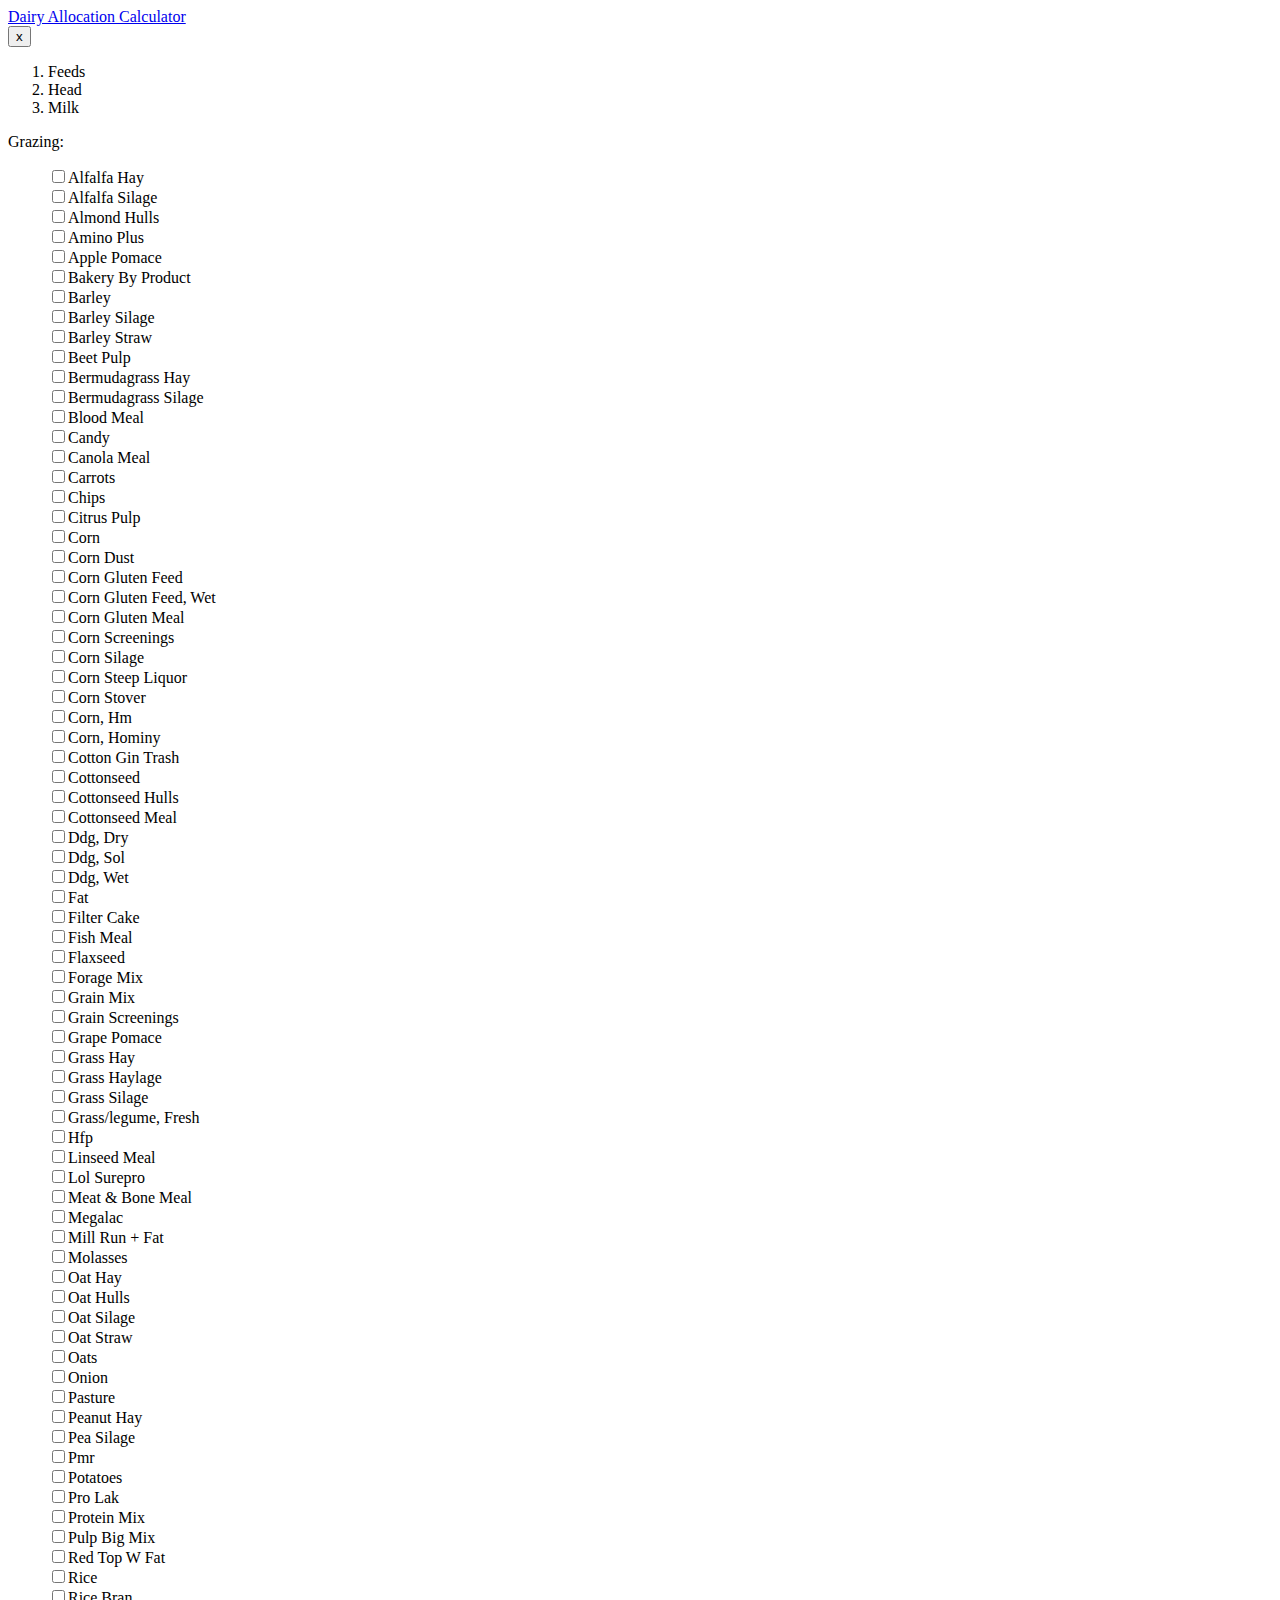
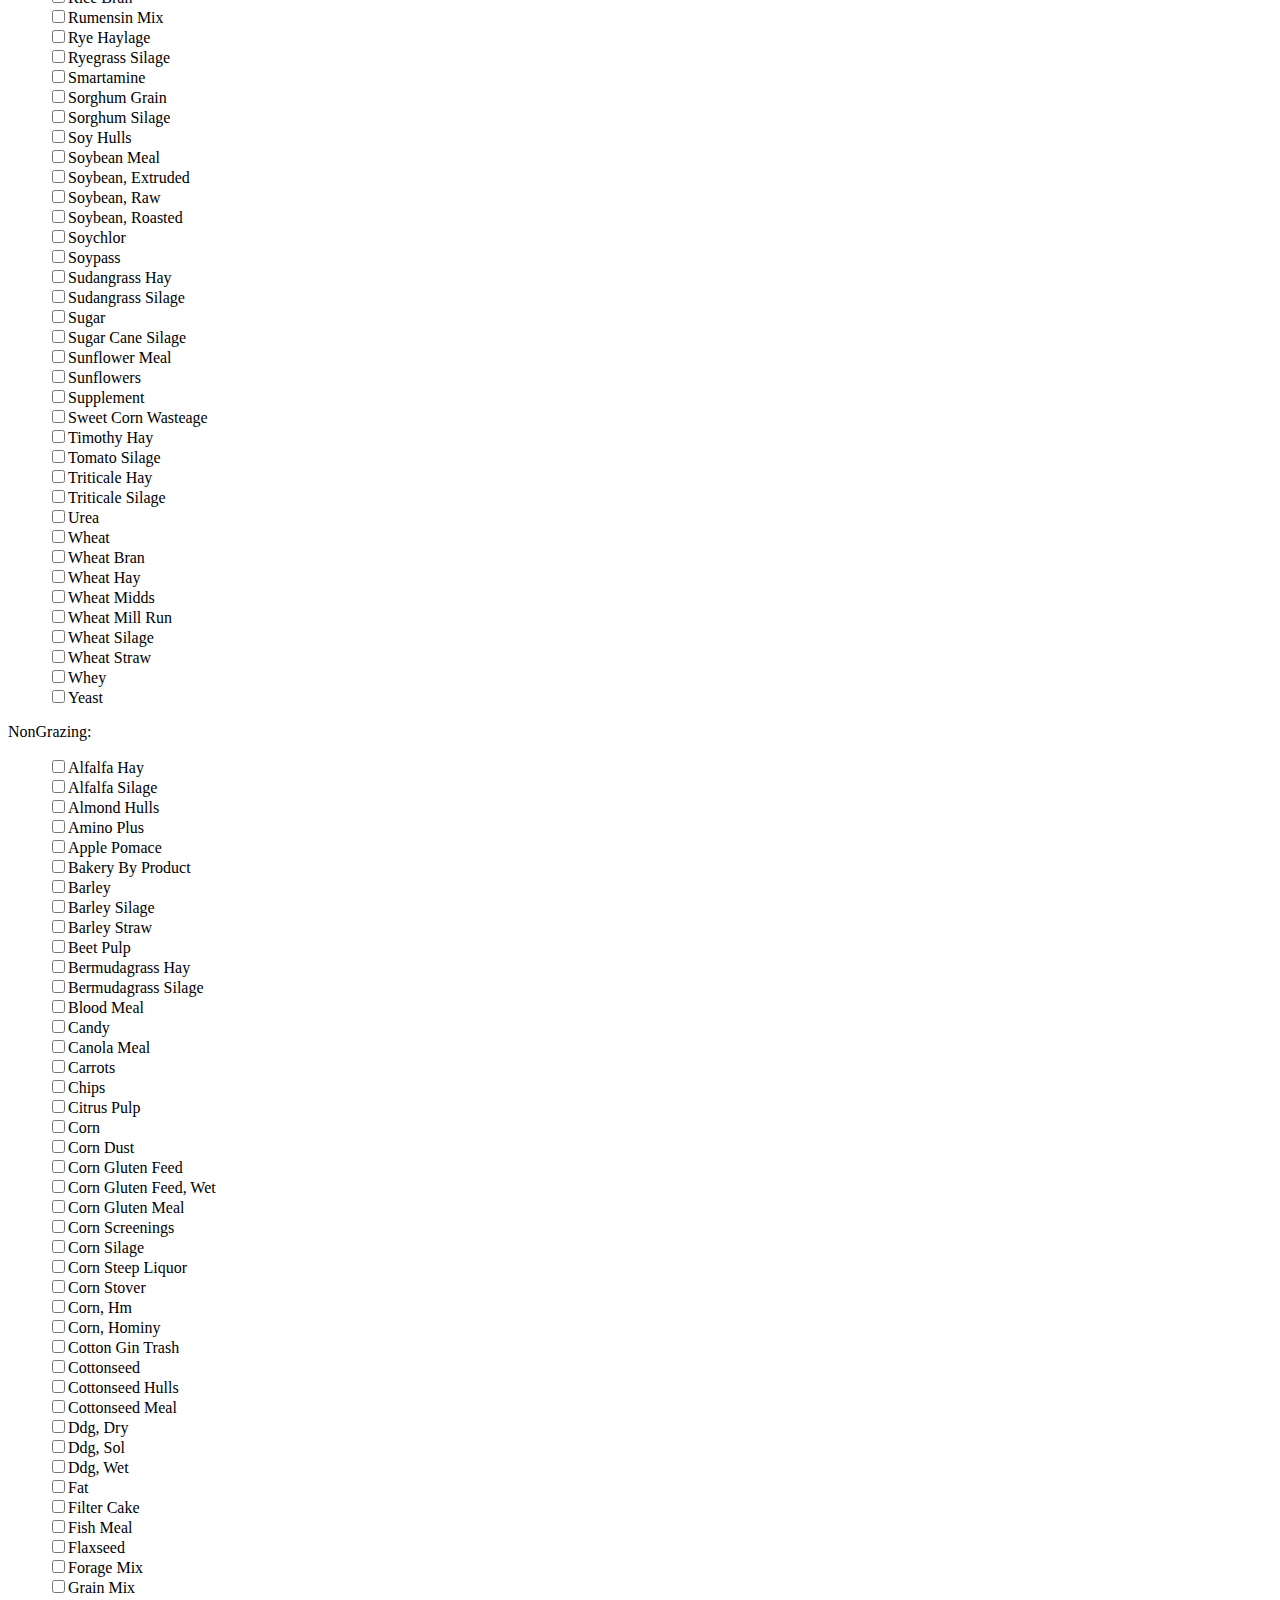
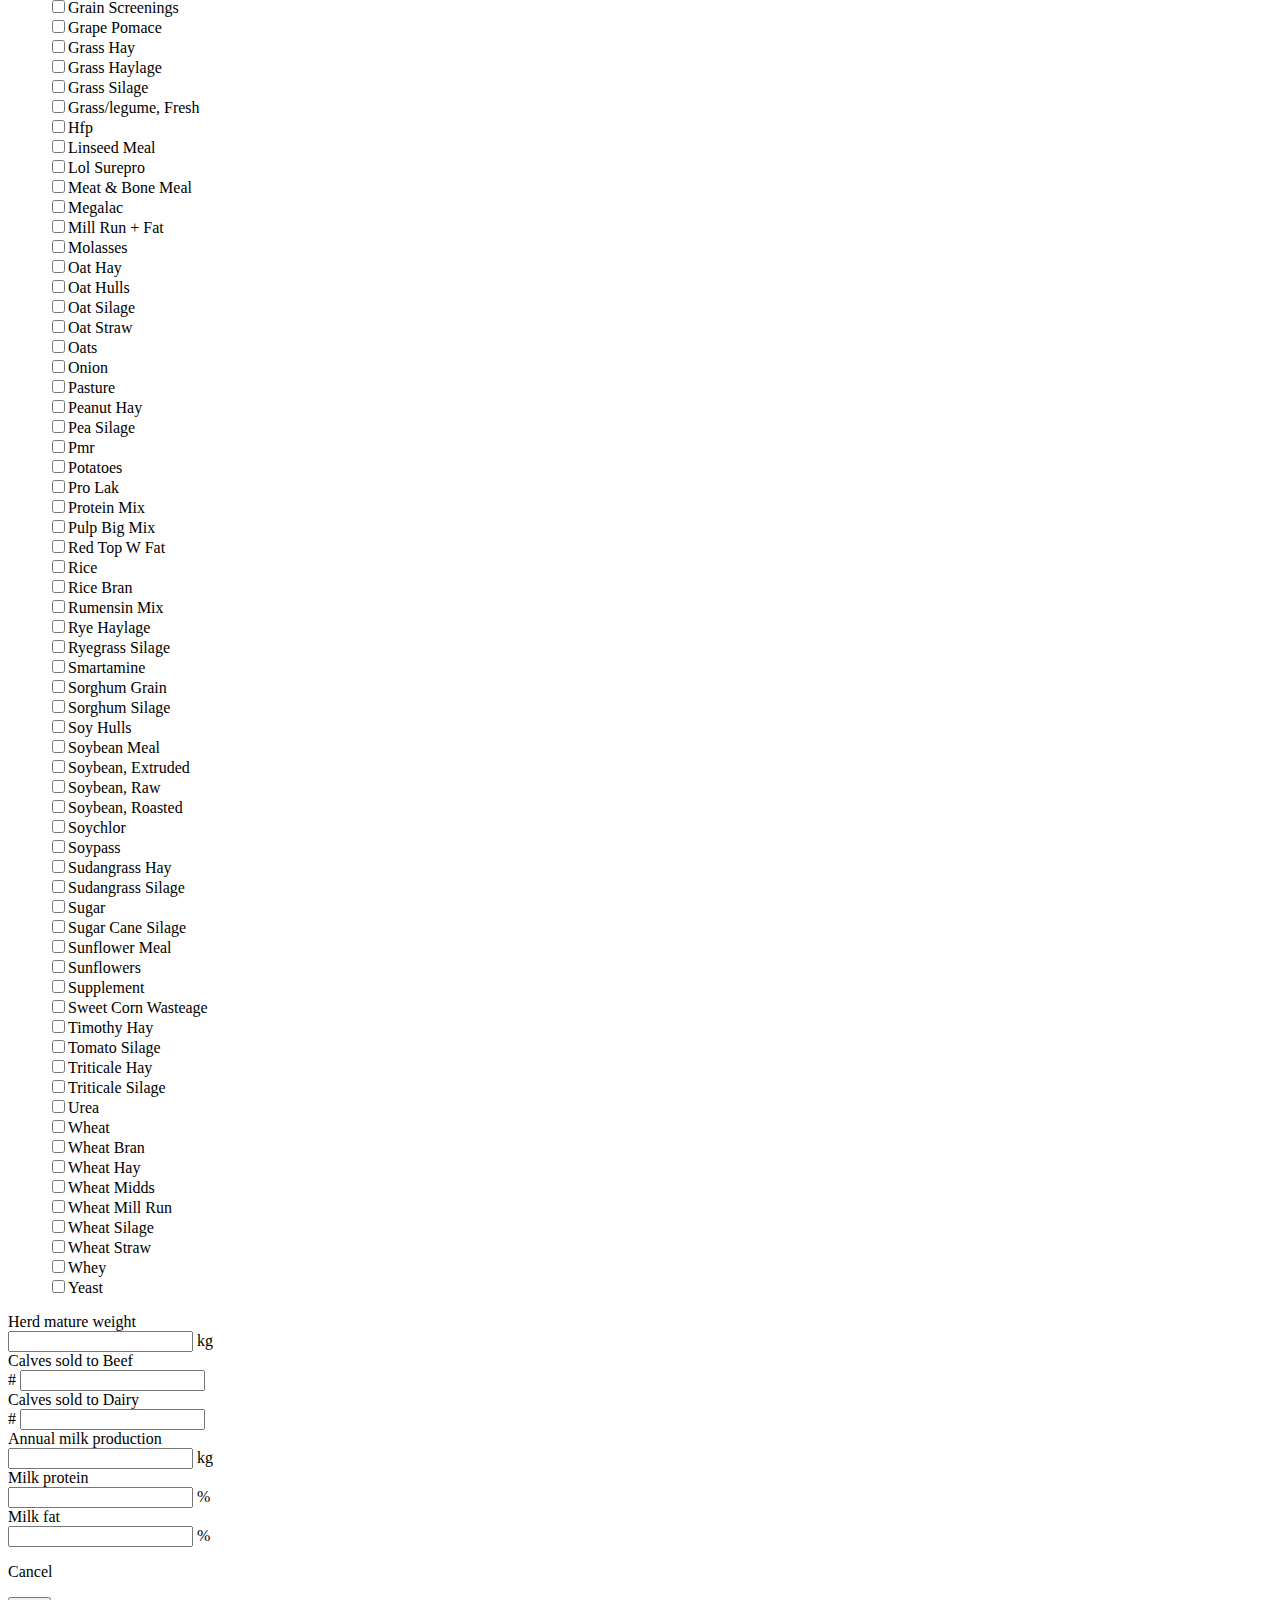
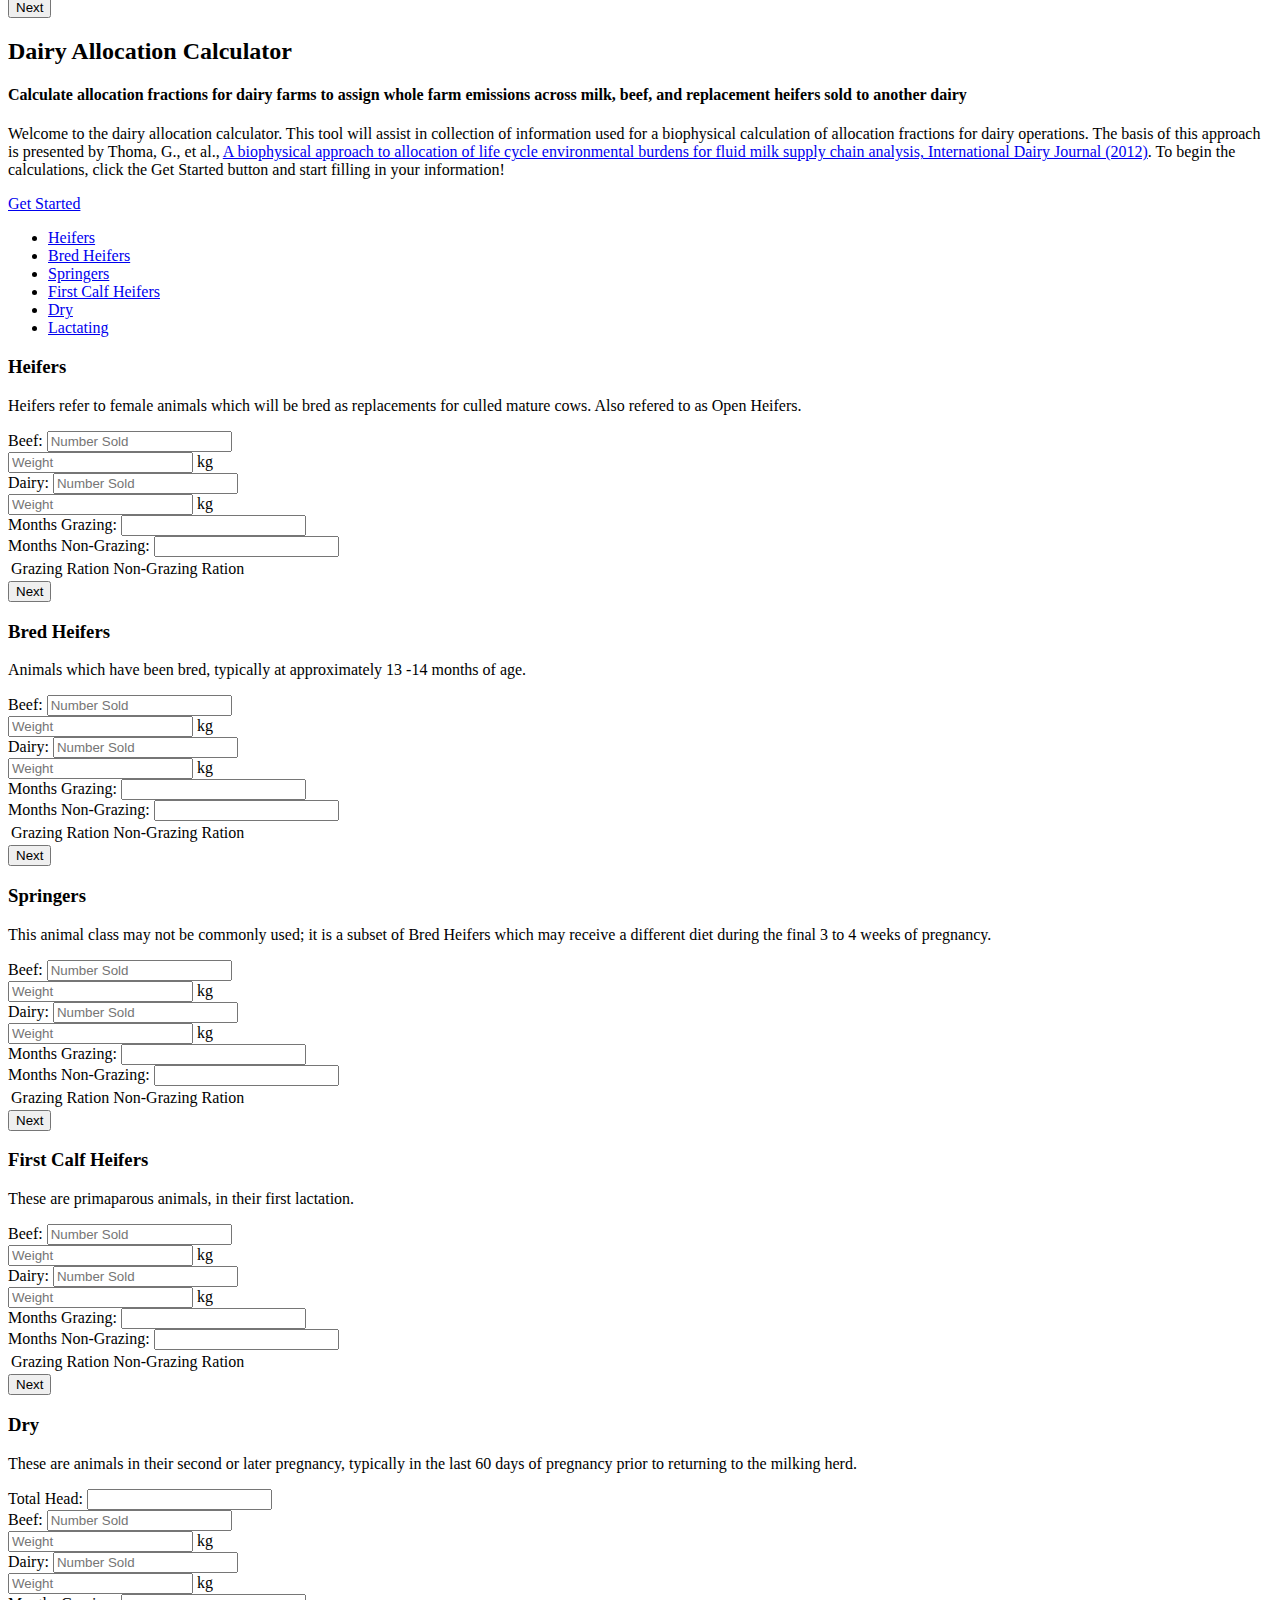
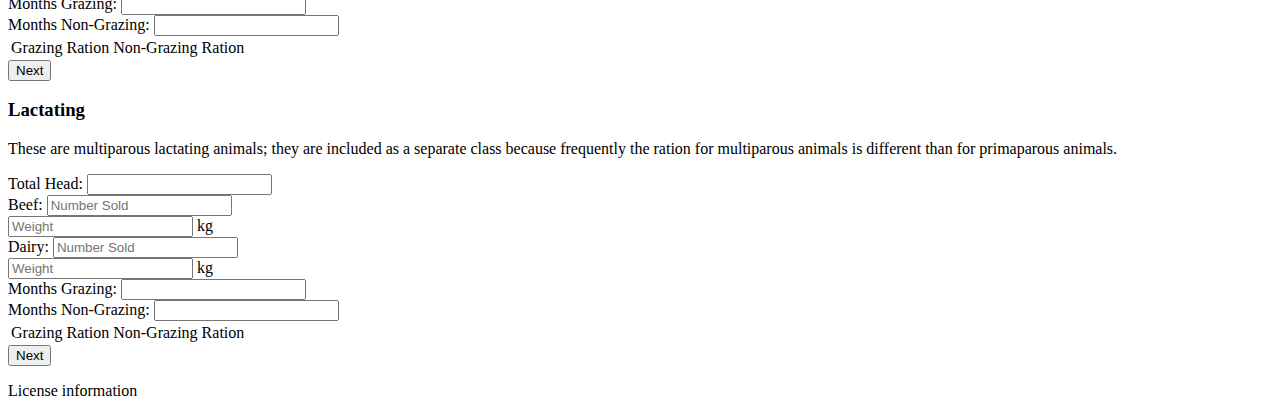
==== commit 71133823: "Change placeholder text for dairy weight." ====
--- a/public/index.html
+++ b/public/index.html
@@ -772,7 +772,7 @@
 				<p id="modal-close" class="pull-left fancy-under" data-dismiss="modal" aria-hidden="true">
 					Cancel
 				</p>
-				<button id="modal-primary" class="btn btn-primary big-table-next-button">Next</button>
+				<button id="modal-primary" class="btn btn-primary">Next</button>
 			</div>
 		</div>
 		<div id="main-hero" class="hero-unit logo">
@@ -807,7 +807,7 @@
 									<label class="control-label">Beef: <input type="text" class="sold-beef input-medium" placeholder="Number Sold"/>
 									</label>
 									<div class="input-append">
-										<input type="text" class="weight-beef input-small" placeholder="Weight (kg)"/>
+										<input type="text" class="weight-beef input-small" placeholder="Weight"/>
 										<span class="add-on">kg</span>
 									</div>
 								</div>
@@ -815,7 +815,7 @@
 									<label class="control-label">Dairy: <input type="text" class="sold-dairy input-medium" placeholder="Number Sold"/>
 									</label>
 									<div class="input-append">
-										<input type="text" class="weight-dairy input-small" placeholder="Weight (kg)"/>
+										<input type="text" class="weight-dairy input-small" placeholder="Weight"/>
 										<span class="add-on">kg</span>
 									</div>
 								</div>
@@ -855,7 +855,7 @@
 									<label class="control-label">Beef: <input type="text" class="sold-beef input-medium" placeholder="Number Sold"/>
 									</label>
 									<div class="input-append">
-										<input type="text" class="weight-beef input-small" placeholder="Weight (kg)"/>
+										<input type="text" class="weight-beef input-small" placeholder="Weight"/>
 										<span class="add-on">kg</span>
 									</div>
 								</div>
@@ -863,7 +863,7 @@
 									<label class="control-label">Dairy: <input type="text" class="sold-dairy input-medium" placeholder="Number Sold"/>
 									</label>
 									<div class="input-append">
-										<input type="text" class="weight-dairy input-small" placeholder="Weight (kg)"/>
+										<input type="text" class="weight-dairy input-small" placeholder="Weight"/>
 										<span class="add-on">kg</span>
 									</div>
 								</div>
@@ -903,7 +903,7 @@
 									<label class="control-label">Beef: <input type="text" class="sold-beef input-medium" placeholder="Number Sold"/>
 									</label>
 									<div class="input-append">
-										<input type="text" class="weight-beef input-small" placeholder="Weight (kg)"/>
+										<input type="text" class="weight-beef input-small" placeholder="Weight"/>
 										<span class="add-on">kg</span>
 									</div>
 								</div>
@@ -911,7 +911,7 @@
 									<label class="control-label">Dairy: <input type="text" class="sold-dairy input-medium" placeholder="Number Sold"/>
 									</label>
 									<div class="input-append">
-										<input type="text" class="weight-dairy input-small" placeholder="Weight (kg)"/>
+										<input type="text" class="weight-dairy input-small" placeholder="Weight"/>
 										<span class="add-on">kg</span>
 									</div>
 								</div>
@@ -951,7 +951,7 @@
 									<label class="control-label">Beef: <input type="text" class="sold-beef input-medium" placeholder="Number Sold"/>
 									</label>
 									<div class="input-append">
-										<input type="text" class="weight-beef input-small" placeholder="Weight (kg)"/>
+										<input type="text" class="weight-beef input-small" placeholder="Weight"/>
 										<span class="add-on">kg</span>
 									</div>
 								</div>
@@ -959,7 +959,7 @@
 									<label class="control-label">Dairy: <input type="text" class="sold-dairy input-medium" placeholder="Number Sold"/>
 									</label>
 									<div class="input-append">
-										<input type="text" class="weight-dairy input-small" placeholder="Weight (kg)"/>
+										<input type="text" class="weight-dairy input-small" placeholder="Weight"/>
 										<span class="add-on">kg</span>
 									</div>
 								</div>
@@ -1003,7 +1003,7 @@
 									<label class="control-label">Beef: <input type="text" class="sold-beef input-medium" placeholder="Number Sold"/>
 									</label>
 									<div class="input-append">
-										<input type="text" class="weight-beef input-small" placeholder="Weight (kg)"/>
+										<input type="text" class="weight-beef input-small" placeholder="Weight"/>
 										<span class="add-on">kg</span>
 									</div>
 								</div>
@@ -1011,7 +1011,7 @@
 									<label class="control-label">Dairy: <input type="text" class="sold-dairy input-medium" placeholder="Number Sold"/>
 									</label>
 									<div class="input-append">
-										<input type="text" class="weight-dairy input-small" placeholder="Weight (kg)"/>
+										<input type="text" class="weight-dairy input-small" placeholder="Weight"/>
 										<span class="add-on">kg</span>
 									</div>
 								</div>
@@ -1056,7 +1056,7 @@
 										<label class="control-label">Beef: <input type="text" class="sold-beef input-medium" placeholder="Number Sold"/>
 										</label>
 										<div class="input-append">
-											<input type="text" class="weight-beef input-small" placeholder="Weight (kg)"/>
+											<input type="text" class="weight-beef input-small" placeholder="Weight"/>
 											<span class="add-on">kg</span>
 										</div>
 									</div>
@@ -1064,7 +1064,7 @@
 										<label class="control-label">Dairy: <input type="text" class="sold-dairy input-medium" placeholder="Number Sold"/>
 										</label>
 										<div class="input-append">
-											<input type="text" class="weight-dairy input-small" placeholder="Weight (kg)"/>
+											<input type="text" class="weight-dairy input-small" placeholder="Weight"/>
 											<span class="add-on">kg</span>
 										</div>
 									</div>
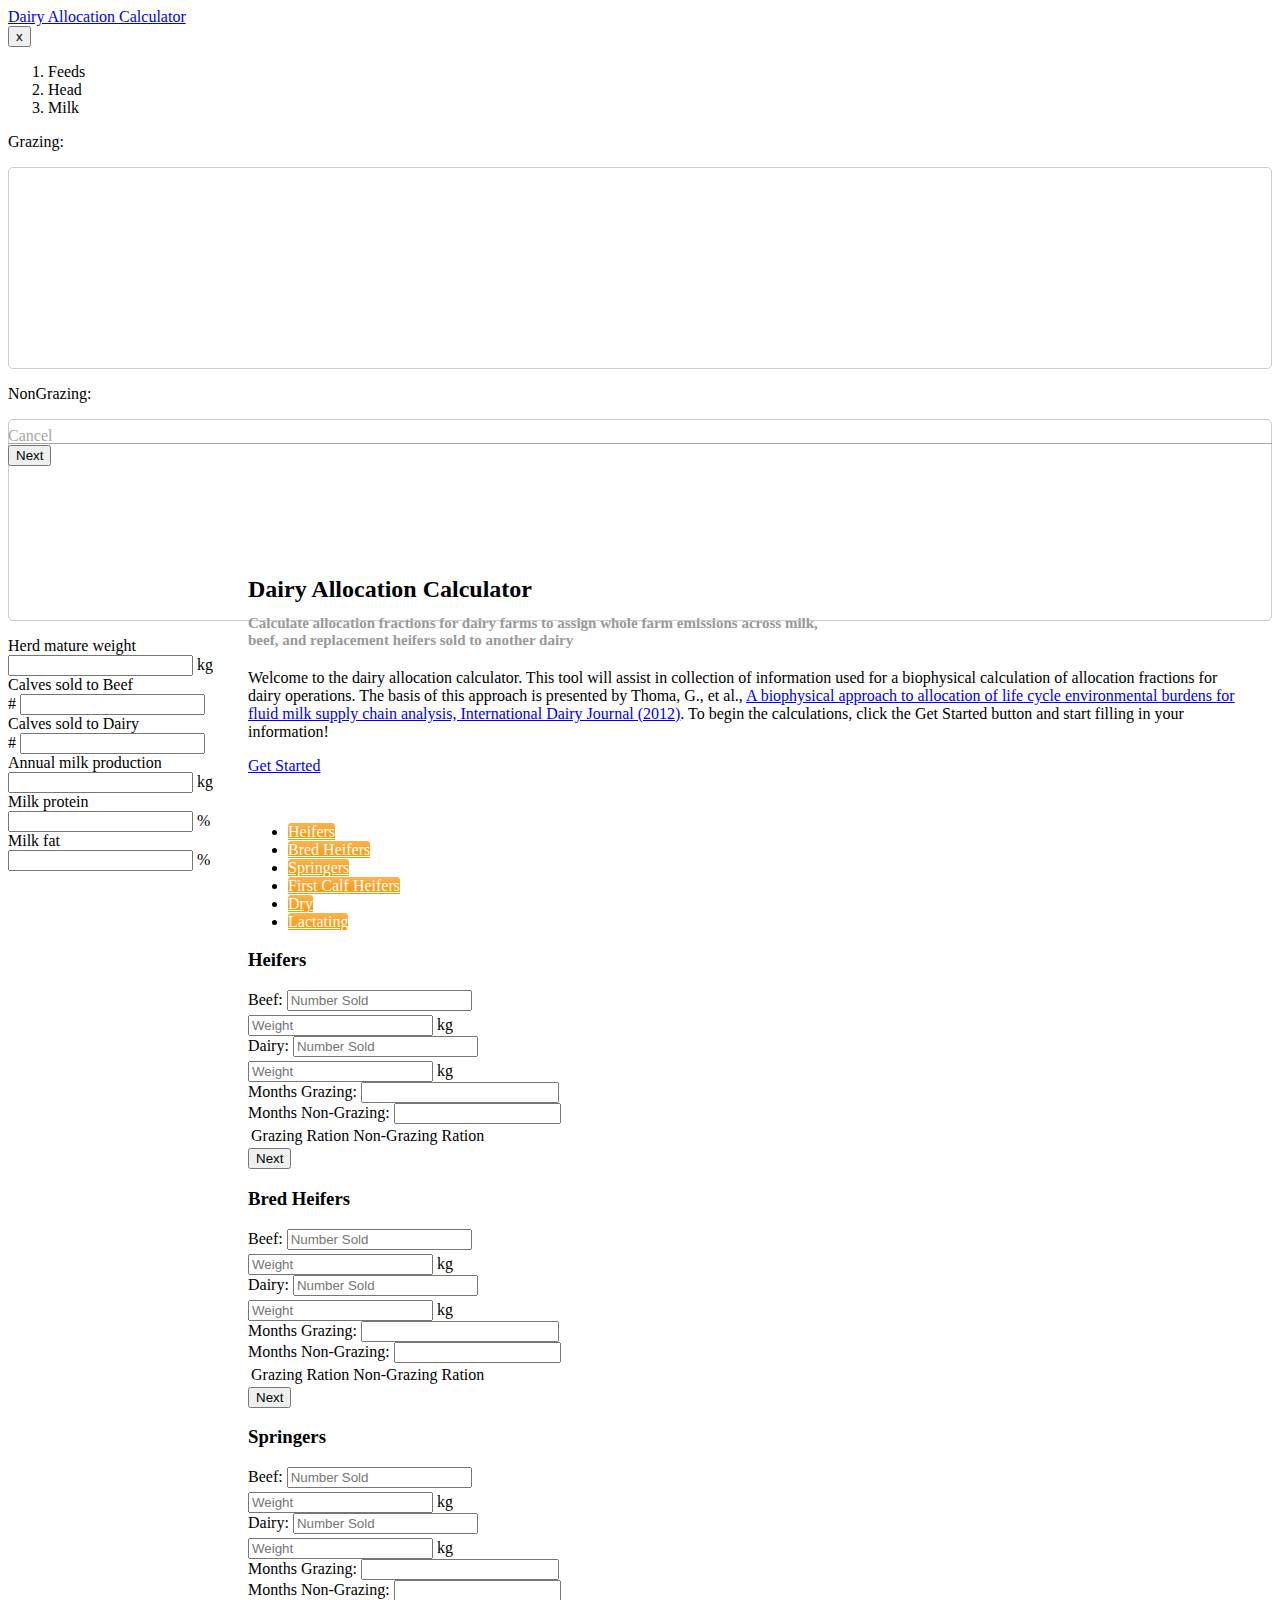
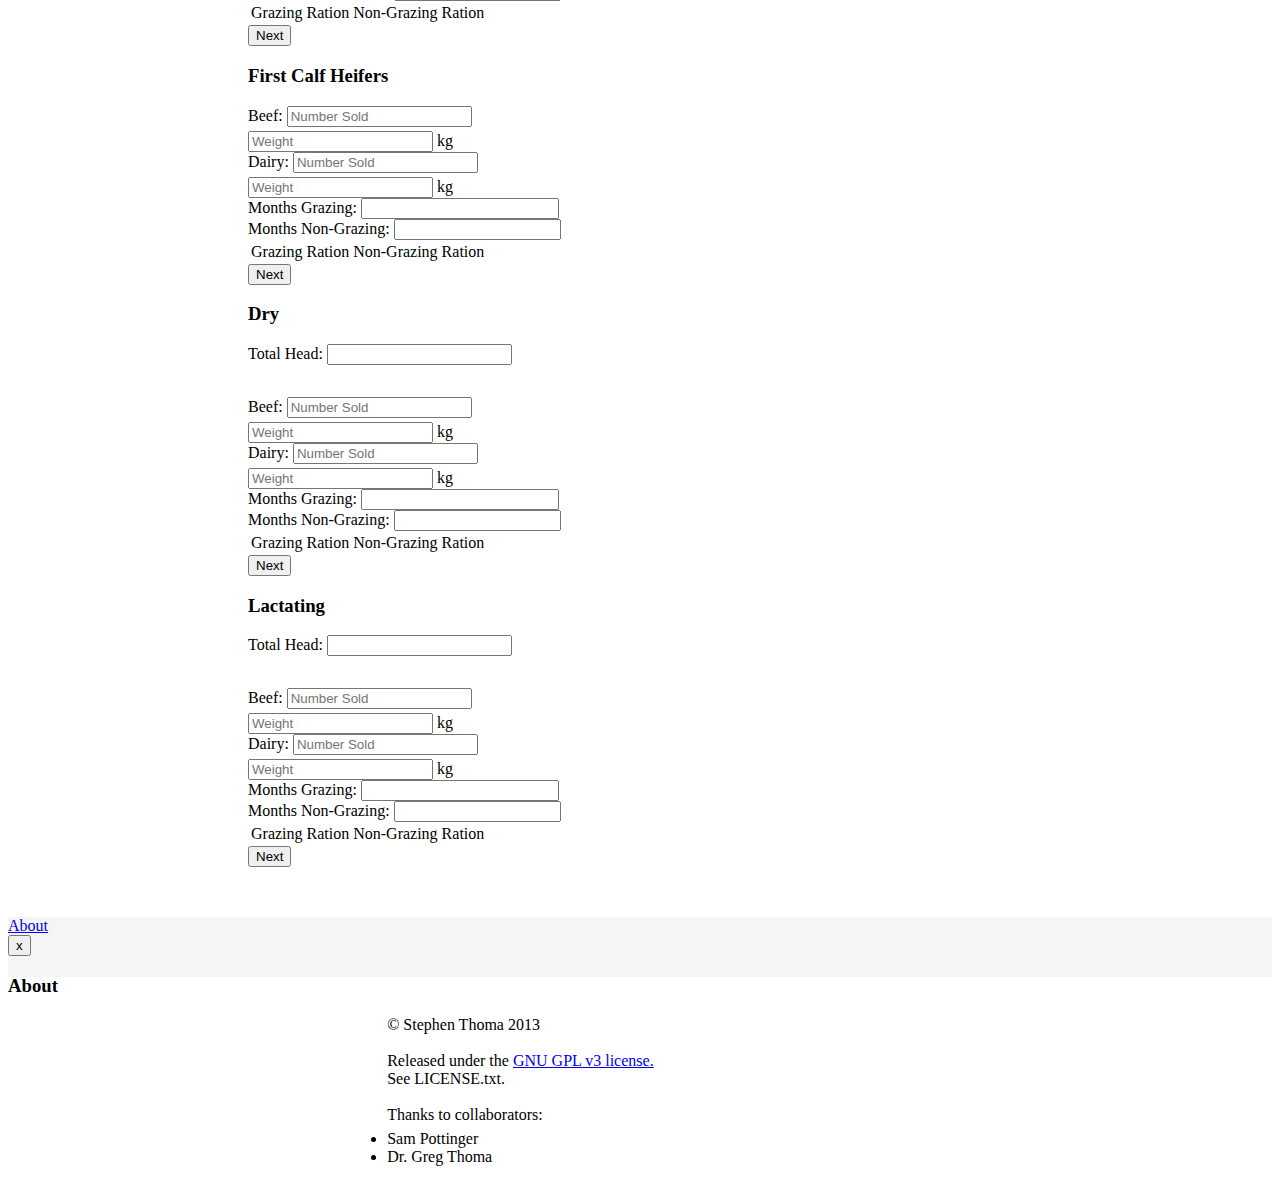
==== commit 85aed903: "Add about modal." ====
--- a/public/index.html
+++ b/public/index.html
@@ -44,660 +44,12 @@
 					<div id="wizard-one">
 						<div class="row-fluid">
 							<div class="span6">
-								<p>
-									Grazing:
-								</p>
-								<ul id="dropdown-grazingfeeds" class="combolist-custom" rel="tooltip">
-									<div>
-										<input id="grazinginput-alfalfa_hay" type="checkbox"/><label for="grazinginput-alfalfa_hay">Alfalfa Hay</label>
-									</div>
-									<div>
-										<input id="grazinginput-alfalfa_silage" type="checkbox"/><label for="grazinginput-alfalfa_silage">Alfalfa Silage</label>
-									</div>
-									<div>
-										<input id="grazinginput-almond_hulls" type="checkbox"/><label for="grazinginput-almond_hulls">Almond Hulls</label>
-									</div>
-									<div>
-										<input id="grazinginput-amino_plus" type="checkbox"/><label for="grazinginput-amino_plus">Amino Plus</label>
-									</div>
-									<div>
-										<input id="grazinginput-apple_pomace" type="checkbox"/><label for="grazinginput-apple_pomace">Apple Pomace</label>
-									</div>
-									<div>
-										<input id="grazinginput-bakery_by_product" type="checkbox"/><label for="grazinginput-bakery_by_product">Bakery By Product</label>
-									</div>
-									<div>
-										<input id="grazinginput-barley" type="checkbox"/><label for="grazinginput-barley">Barley</label>
-									</div>
-									<div>
-										<input id="grazinginput-barley_silage" type="checkbox"/><label for="grazinginput-barley_silage">Barley Silage</label>
-									</div>
-									<div>
-										<input id="grazinginput-barley_straw" type="checkbox"/><label for="grazinginput-barley_straw">Barley Straw</label>
-									</div>
-									<div>
-										<input id="grazinginput-beet_pulp" type="checkbox"/><label for="grazinginput-beet_pulp">Beet Pulp</label>
-									</div>
-									<div>
-										<input id="grazinginput-bermudagrass_hay" type="checkbox"/><label for="grazinginput-bermudagrass_hay">Bermudagrass Hay</label>
-									</div>
-									<div>
-										<input id="grazinginput-bermudagrass_silage" type="checkbox"/><label for="grazinginput-bermudagrass_silage">Bermudagrass Silage</label>
-									</div>
-									<div>
-										<input id="grazinginput-blood_meal" type="checkbox"/><label for="grazinginput-blood_meal">Blood Meal</label>
-									</div>
-									<div>
-										<input id="grazinginput-candy" type="checkbox"/><label for="grazinginput-candy">Candy</label>
-									</div>
-									<div>
-										<input id="grazinginput-canola_meal" type="checkbox"/><label for="grazinginput-canola_meal">Canola Meal</label>
-									</div>
-									<div>
-										<input id="grazinginput-carrots" type="checkbox"/><label for="grazinginput-carrots">Carrots</label>
-									</div>
-									<div>
-										<input id="grazinginput-chips" type="checkbox"/><label for="grazinginput-chips">Chips</label>
-									</div>
-									<div>
-										<input id="grazinginput-citrus_pulp" type="checkbox"/><label for="grazinginput-citrus_pulp">Citrus Pulp</label>
-									</div>
-									<div>
-										<input id="grazinginput-corn" type="checkbox"/><label for="grazinginput-corn">Corn</label>
-									</div>
-									<div>
-										<input id="grazinginput-corn_dust" type="checkbox"/><label for="grazinginput-corn_dust">Corn Dust</label>
-									</div>
-									<div>
-										<input id="grazinginput-corn_gluten_feed" type="checkbox"/><label for="grazinginput-corn_gluten_feed">Corn Gluten Feed</label>
-									</div>
-									<div>
-										<input id="grazinginput-corn_gluten_feed,_wet" type="checkbox"/><label for="grazinginput-corn_gluten_feed,_wet">Corn Gluten Feed, Wet</label>
-									</div>
-									<div>
-										<input id="grazinginput-corn_gluten_meal" type="checkbox"/><label for="grazinginput-corn_gluten_meal">Corn Gluten Meal</label>
-									</div>
-									<div>
-										<input id="grazinginput-corn_screenings" type="checkbox"/><label for="grazinginput-corn_screenings">Corn Screenings</label>
-									</div>
-									<div>
-										<input id="grazinginput-corn_silage" type="checkbox"/><label for="grazinginput-corn_silage">Corn Silage</label>
-									</div>
-									<div>
-										<input id="grazinginput-corn_steep_liquor" type="checkbox"/><label for="grazinginput-corn_steep_liquor">Corn Steep Liquor</label>
-									</div>
-									<div>
-										<input id="grazinginput-corn_stover" type="checkbox"/><label for="grazinginput-corn_stover">Corn Stover</label>
-									</div>
-									<div>
-										<input id="grazinginput-corn,_hm" type="checkbox"/><label for="grazinginput-corn,_hm">Corn, Hm</label>
-									</div>
-									<div>
-										<input id="grazinginput-corn,_hominy" type="checkbox"/><label for="grazinginput-corn,_hominy">Corn, Hominy</label>
-									</div>
-									<div>
-										<input id="grazinginput-cotton_gin_trash" type="checkbox"/><label for="grazinginput-cotton_gin_trash">Cotton Gin Trash</label>
-									</div>
-									<div>
-										<input id="grazinginput-cottonseed" type="checkbox"/><label for="grazinginput-cottonseed">Cottonseed</label>
-									</div>
-									<div>
-										<input id="grazinginput-cottonseed_hulls" type="checkbox"/><label for="grazinginput-cottonseed_hulls">Cottonseed Hulls</label>
-									</div>
-									<div>
-										<input id="grazinginput-cottonseed_meal" type="checkbox"/><label for="grazinginput-cottonseed_meal">Cottonseed Meal</label>
-									</div>
-									<div>
-										<input id="grazinginput-ddg,_dry" type="checkbox"/><label for="grazinginput-ddg,_dry">Ddg, Dry</label>
-									</div>
-									<div>
-										<input id="grazinginput-ddg,_sol" type="checkbox"/><label for="grazinginput-ddg,_sol">Ddg, Sol</label>
-									</div>
-									<div>
-										<input id="grazinginput-ddg,_wet" type="checkbox"/><label for="grazinginput-ddg,_wet">Ddg, Wet</label>
-									</div>
-									<div>
-										<input id="grazinginput-fat" type="checkbox"/><label for="grazinginput-fat">Fat</label>
-									</div>
-									<div>
-										<input id="grazinginput-filter_cake" type="checkbox"/><label for="grazinginput-filter_cake">Filter Cake</label>
-									</div>
-									<div>
-										<input id="grazinginput-fish_meal" type="checkbox"/><label for="grazinginput-fish_meal">Fish Meal</label>
-									</div>
-									<div>
-										<input id="grazinginput-flaxseed" type="checkbox"/><label for="grazinginput-flaxseed">Flaxseed</label>
-									</div>
-									<div>
-										<input id="grazinginput-forage_mix" type="checkbox"/><label for="grazinginput-forage_mix">Forage Mix</label>
-									</div>
-									<div>
-										<input id="grazinginput-grain_mix" type="checkbox"/><label for="grazinginput-grain_mix">Grain Mix</label>
-									</div>
-									<div>
-										<input id="grazinginput-grain_screenings" type="checkbox"/><label for="grazinginput-grain_screenings">Grain Screenings</label>
-									</div>
-									<div>
-										<input id="grazinginput-grape_pomace" type="checkbox"/><label for="grazinginput-grape_pomace">Grape Pomace</label>
-									</div>
-									<div>
-										<input id="grazinginput-grass_hay" type="checkbox"/><label for="grazinginput-grass_hay">Grass Hay</label>
-									</div>
-									<div>
-										<input id="grazinginput-grass_haylage" type="checkbox"/><label for="grazinginput-grass_haylage">Grass Haylage</label>
-									</div>
-									<div>
-										<input id="grazinginput-grass_silage" type="checkbox"/><label for="grazinginput-grass_silage">Grass Silage</label>
-									</div>
-									<div>
-										<input id="grazinginput-grass/legume,_fresh" type="checkbox"/><label for="grazinginput-grass/legume,_fresh">Grass/legume, Fresh</label>
-									</div>
-									<div>
-										<input id="grazinginput-hfp" type="checkbox"/><label for="grazinginput-hfp">Hfp</label>
-									</div>
-									<div>
-										<input id="grazinginput-linseed_meal" type="checkbox"/><label for="grazinginput-linseed_meal">Linseed Meal</label>
-									</div>
-									<div>
-										<input id="grazinginput-lol_surepro" type="checkbox"/><label for="grazinginput-lol_surepro">Lol Surepro</label>
-									</div>
-									<div>
-										<input id="grazinginput-meat_&_bone_meal" type="checkbox"/><label for="grazinginput-meat_&_bone_meal">Meat & Bone Meal</label>
-									</div>
-									<div>
-										<input id="grazinginput-megalac" type="checkbox"/><label for="grazinginput-megalac">Megalac</label>
-									</div>
-									<div>
-										<input id="grazinginput-mill_run_+_fat" type="checkbox"/><label for="grazinginput-mill_run_+_fat">Mill Run + Fat</label>
-									</div>
-									<div>
-										<input id="grazinginput-molasses" type="checkbox"/><label for="grazinginput-molasses">Molasses</label>
-									</div>
-									<div>
-										<input id="grazinginput-oat_hay" type="checkbox"/><label for="grazinginput-oat_hay">Oat Hay</label>
-									</div>
-									<div>
-										<input id="grazinginput-oat_hulls" type="checkbox"/><label for="grazinginput-oat_hulls">Oat Hulls</label>
-									</div>
-									<div>
-										<input id="grazinginput-oat_silage" type="checkbox"/><label for="grazinginput-oat_silage">Oat Silage</label>
-									</div>
-									<div>
-										<input id="grazinginput-oat_straw" type="checkbox"/><label for="grazinginput-oat_straw">Oat Straw</label>
-									</div>
-									<div>
-										<input id="grazinginput-oats" type="checkbox"/><label for="grazinginput-oats">Oats</label>
-									</div>
-									<div>
-										<input id="grazinginput-onion" type="checkbox"/><label for="grazinginput-onion">Onion</label>
-									</div>
-									<div>
-										<input id="grazinginput-pasture" type="checkbox"/><label for="grazinginput-pasture">Pasture</label>
-									</div>
-									<div>
-										<input id="grazinginput-peanut_hay" type="checkbox"/><label for="grazinginput-peanut_hay">Peanut Hay</label>
-									</div>
-									<div>
-										<input id="grazinginput-pea_silage" type="checkbox"/><label for="grazinginput-pea_silage">Pea Silage</label>
-									</div>
-									<div>
-										<input id="grazinginput-pmr" type="checkbox"/><label for="grazinginput-pmr">Pmr</label>
-									</div>
-									<div>
-										<input id="grazinginput-potatoes" type="checkbox"/><label for="grazinginput-potatoes">Potatoes</label>
-									</div>
-									<div>
-										<input id="grazinginput-pro_lak" type="checkbox"/><label for="grazinginput-pro_lak">Pro Lak</label>
-									</div>
-									<div>
-										<input id="grazinginput-protein_mix" type="checkbox"/><label for="grazinginput-protein_mix">Protein Mix</label>
-									</div>
-									<div>
-										<input id="grazinginput-pulp_big_mix" type="checkbox"/><label for="grazinginput-pulp_big_mix">Pulp Big Mix</label>
-									</div>
-									<div>
-										<input id="grazinginput-red_top_w_fat" type="checkbox"/><label for="grazinginput-red_top_w_fat">Red Top W Fat</label>
-									</div>
-									<div>
-										<input id="grazinginput-rice" type="checkbox"/><label for="grazinginput-rice">Rice</label>
-									</div>
-									<div>
-										<input id="grazinginput-rice_bran" type="checkbox"/><label for="grazinginput-rice_bran">Rice Bran</label>
-									</div>
-									<div>
-										<input id="grazinginput-rumensin_mix" type="checkbox"/><label for="grazinginput-rumensin_mix">Rumensin Mix</label>
-									</div>
-									<div>
-										<input id="grazinginput-rye_haylage" type="checkbox"/><label for="grazinginput-rye_haylage">Rye Haylage</label>
-									</div>
-									<div>
-										<input id="grazinginput-ryegrass_silage" type="checkbox"/><label for="grazinginput-ryegrass_silage">Ryegrass Silage</label>
-									</div>
-									<div>
-										<input id="grazinginput-smartamine" type="checkbox"/><label for="grazinginput-smartamine">Smartamine</label>
-									</div>
-									<div>
-										<input id="grazinginput-sorghum_grain" type="checkbox"/><label for="grazinginput-sorghum_grain">Sorghum Grain</label>
-									</div>
-									<div>
-										<input id="grazinginput-sorghum_silage" type="checkbox"/><label for="grazinginput-sorghum_silage">Sorghum Silage</label>
-									</div>
-									<div>
-										<input id="grazinginput-soy_hulls" type="checkbox"/><label for="grazinginput-soy_hulls">Soy Hulls</label>
-									</div>
-									<div>
-										<input id="grazinginput-soybean_meal" type="checkbox"/><label for="grazinginput-soybean_meal">Soybean Meal</label>
-									</div>
-									<div>
-										<input id="grazinginput-soybean,_extruded" type="checkbox"/><label for="grazinginput-soybean,_extruded">Soybean, Extruded</label>
-									</div>
-									<div>
-										<input id="grazinginput-soybean,_raw" type="checkbox"/><label for="grazinginput-soybean,_raw">Soybean, Raw</label>
-									</div>
-									<div>
-										<input id="grazinginput-soybean,_roasted" type="checkbox"/><label for="grazinginput-soybean,_roasted">Soybean, Roasted</label>
-									</div>
-									<div>
-										<input id="grazinginput-soychlor" type="checkbox"/><label for="grazinginput-soychlor">Soychlor</label>
-									</div>
-									<div>
-										<input id="grazinginput-soypass" type="checkbox"/><label for="grazinginput-soypass">Soypass</label>
-									</div>
-									<div>
-										<input id="grazinginput-sudangrass_hay" type="checkbox"/><label for="grazinginput-sudangrass_hay">Sudangrass Hay</label>
-									</div>
-									<div>
-										<input id="grazinginput-sudangrass_silage" type="checkbox"/><label for="grazinginput-sudangrass_silage">Sudangrass Silage</label>
-									</div>
-									<div>
-										<input id="grazinginput-sugar" type="checkbox"/><label for="grazinginput-sugar">Sugar</label>
-									</div>
-									<div>
-										<input id="grazinginput-sugar_cane_silage" type="checkbox"/><label for="grazinginput-sugar_cane_silage">Sugar Cane Silage</label>
-									</div>
-									<div>
-										<input id="grazinginput-sunflower_meal" type="checkbox"/><label for="grazinginput-sunflower_meal">Sunflower Meal</label>
-									</div>
-									<div>
-										<input id="grazinginput-sunflowers" type="checkbox"/><label for="grazinginput-sunflowers">Sunflowers</label>
-									</div>
-									<div>
-										<input id="grazinginput-supplement" type="checkbox"/><label for="grazinginput-supplement">Supplement</label>
-									</div>
-									<div>
-										<input id="grazinginput-sweet_corn_wasteage" type="checkbox"/><label for="grazinginput-sweet_corn_wasteage">Sweet Corn Wasteage</label>
-									</div>
-									<div>
-										<input id="grazinginput-timothy_hay" type="checkbox"/><label for="grazinginput-timothy_hay">Timothy Hay</label>
-									</div>
-									<div>
-										<input id="grazinginput-tomato_silage" type="checkbox"/><label for="grazinginput-tomato_silage">Tomato Silage</label>
-									</div>
-									<div>
-										<input id="grazinginput-triticale_hay" type="checkbox"/><label for="grazinginput-triticale_hay">Triticale Hay</label>
-									</div>
-									<div>
-										<input id="grazinginput-triticale_silage" type="checkbox"/><label for="grazinginput-triticale_silage">Triticale Silage</label>
-									</div>
-									<div>
-										<input id="grazinginput-urea" type="checkbox"/><label for="grazinginput-urea">Urea</label>
-									</div>
-									<div>
-										<input id="grazinginput-wheat" type="checkbox"/><label for="grazinginput-wheat">Wheat</label>
-									</div>
-									<div>
-										<input id="grazinginput-wheat_bran" type="checkbox"/><label for="grazinginput-wheat_bran">Wheat Bran</label>
-									</div>
-									<div>
-										<input id="grazinginput-wheat_hay" type="checkbox"/><label for="grazinginput-wheat_hay">Wheat Hay</label>
-									</div>
-									<div>
-										<input id="grazinginput-wheat_midds" type="checkbox"/><label for="grazinginput-wheat_midds">Wheat Midds</label>
-									</div>
-									<div>
-										<input id="grazinginput-wheat_mill_run" type="checkbox"/><label for="grazinginput-wheat_mill_run">Wheat Mill Run</label>
-									</div>
-									<div>
-										<input id="grazinginput-wheat_silage" type="checkbox"/><label for="grazinginput-wheat_silage">Wheat Silage</label>
-									</div>
-									<div>
-										<input id="grazinginput-wheat_straw" type="checkbox"/><label for="grazinginput-wheat_straw">Wheat Straw</label>
-									</div>
-									<div>
-										<input id="grazinginput-whey" type="checkbox"/><label for="grazinginput-whey">Whey</label>
-									</div>
-									<div>
-										<input id="grazinginput-yeast" type="checkbox"/><label for="grazinginput-yeast">Yeast</label>
-									</div>
-								</ul>
+								<p>Grazing:</p>
+								<ul id="dropdown-grazingfeeds" class="combolist-custom" rel="tooltip"></ul>
 							</div>
 							<div class="span6">
-								<p>
-									NonGrazing:
-								</p>
-								<ul id="dropdown-nongrazingfeeds" class="combolist-custom" rel="tooltip">
-									<div>
-										<input id="nongrazinginput-alfalfa_hay" type="checkbox"/><label for="nongrazinginput-alfalfa_hay">Alfalfa Hay</label>
-									</div>
-									<div>
-										<input id="nongrazinginput-alfalfa_silage" type="checkbox"/><label for="nongrazinginput-alfalfa_silage">Alfalfa Silage</label>
-									</div>
-									<div>
-										<input id="nongrazinginput-almond_hulls" type="checkbox"/><label for="nongrazinginput-almond_hulls">Almond Hulls</label>
-									</div>
-									<div>
-										<input id="nongrazinginput-amino_plus" type="checkbox"/><label for="nongrazinginput-amino_plus">Amino Plus</label>
-									</div>
-									<div>
-										<input id="nongrazinginput-apple_pomace" type="checkbox"/><label for="nongrazinginput-apple_pomace">Apple Pomace</label>
-									</div>
-									<div>
-										<input id="nongrazinginput-bakery_by_product" type="checkbox"/><label for="nongrazinginput-bakery_by_product">Bakery By Product</label>
-									</div>
-									<div>
-										<input id="nongrazinginput-barley" type="checkbox"/><label for="nongrazinginput-barley">Barley</label>
-									</div>
-									<div>
-										<input id="nongrazinginput-barley_silage" type="checkbox"/><label for="nongrazinginput-barley_silage">Barley Silage</label>
-									</div>
-									<div>
-										<input id="nongrazinginput-barley_straw" type="checkbox"/><label for="nongrazinginput-barley_straw">Barley Straw</label>
-									</div>
-									<div>
-										<input id="nongrazinginput-beet_pulp" type="checkbox"/><label for="nongrazinginput-beet_pulp">Beet Pulp</label>
-									</div>
-									<div>
-										<input id="nongrazinginput-bermudagrass_hay" type="checkbox"/><label for="nongrazinginput-bermudagrass_hay">Bermudagrass Hay</label>
-									</div>
-									<div>
-										<input id="nongrazinginput-bermudagrass_silage" type="checkbox"/><label for="nongrazinginput-bermudagrass_silage">Bermudagrass Silage</label>
-									</div>
-									<div>
-										<input id="nongrazinginput-blood_meal" type="checkbox"/><label for="nongrazinginput-blood_meal">Blood Meal</label>
-									</div>
-									<div>
-										<input id="nongrazinginput-candy" type="checkbox"/><label for="nongrazinginput-candy">Candy</label>
-									</div>
-									<div>
-										<input id="nongrazinginput-canola_meal" type="checkbox"/><label for="nongrazinginput-canola_meal">Canola Meal</label>
-									</div>
-									<div>
-										<input id="nongrazinginput-carrots" type="checkbox"/><label for="nongrazinginput-carrots">Carrots</label>
-									</div>
-									<div>
-										<input id="nongrazinginput-chips" type="checkbox"/><label for="nongrazinginput-chips">Chips</label>
-									</div>
-									<div>
-										<input id="nongrazinginput-citrus_pulp" type="checkbox"/><label for="nongrazinginput-citrus_pulp">Citrus Pulp</label>
-									</div>
-									<div>
-										<input id="nongrazinginput-corn" type="checkbox"/><label for="nongrazinginput-corn">Corn</label>
-									</div>
-									<div>
-										<input id="nongrazinginput-corn_dust" type="checkbox"/><label for="nongrazinginput-corn_dust">Corn Dust</label>
-									</div>
-									<div>
-										<input id="nongrazinginput-corn_gluten_feed" type="checkbox"/><label for="nongrazinginput-corn_gluten_feed">Corn Gluten Feed</label>
-									</div>
-									<div>
-										<input id="nongrazinginput-corn_gluten_feed,_wet" type="checkbox"/><label for="nongrazinginput-corn_gluten_feed,_wet">Corn Gluten Feed, Wet</label>
-									</div>
-									<div>
-										<input id="nongrazinginput-corn_gluten_meal" type="checkbox"/><label for="nongrazinginput-corn_gluten_meal">Corn Gluten Meal</label>
-									</div>
-									<div>
-										<input id="nongrazinginput-corn_screenings" type="checkbox"/><label for="nongrazinginput-corn_screenings">Corn Screenings</label>
-									</div>
-									<div>
-										<input id="nongrazinginput-corn_silage" type="checkbox"/><label for="nongrazinginput-corn_silage">Corn Silage</label>
-									</div>
-									<div>
-										<input id="nongrazinginput-corn_steep_liquor" type="checkbox"/><label for="nongrazinginput-corn_steep_liquor">Corn Steep Liquor</label>
-									</div>
-									<div>
-										<input id="nongrazinginput-corn_stover" type="checkbox"/><label for="nongrazinginput-corn_stover">Corn Stover</label>
-									</div>
-									<div>
-										<input id="nongrazinginput-corn,_hm" type="checkbox"/><label for="nongrazinginput-corn,_hm">Corn, Hm</label>
-									</div>
-									<div>
-										<input id="nongrazinginput-corn,_hominy" type="checkbox"/><label for="nongrazinginput-corn,_hominy">Corn, Hominy</label>
-									</div>
-									<div>
-										<input id="nongrazinginput-cotton_gin_trash" type="checkbox"/><label for="nongrazinginput-cotton_gin_trash">Cotton Gin Trash</label>
-									</div>
-									<div>
-										<input id="nongrazinginput-cottonseed" type="checkbox"/><label for="nongrazinginput-cottonseed">Cottonseed</label>
-									</div>
-									<div>
-										<input id="nongrazinginput-cottonseed_hulls" type="checkbox"/><label for="nongrazinginput-cottonseed_hulls">Cottonseed Hulls</label>
-									</div>
-									<div>
-										<input id="nongrazinginput-cottonseed_meal" type="checkbox"/><label for="nongrazinginput-cottonseed_meal">Cottonseed Meal</label>
-									</div>
-									<div>
-										<input id="nongrazinginput-ddg,_dry" type="checkbox"/><label for="nongrazinginput-ddg,_dry">Ddg, Dry</label>
-									</div>
-									<div>
-										<input id="nongrazinginput-ddg,_sol" type="checkbox"/><label for="nongrazinginput-ddg,_sol">Ddg, Sol</label>
-									</div>
-									<div>
-										<input id="nongrazinginput-ddg,_wet" type="checkbox"/><label for="nongrazinginput-ddg,_wet">Ddg, Wet</label>
-									</div>
-									<div>
-										<input id="nongrazinginput-fat" type="checkbox"/><label for="nongrazinginput-fat">Fat</label>
-									</div>
-									<div>
-										<input id="nongrazinginput-filter_cake" type="checkbox"/><label for="nongrazinginput-filter_cake">Filter Cake</label>
-									</div>
-									<div>
-										<input id="nongrazinginput-fish_meal" type="checkbox"/><label for="nongrazinginput-fish_meal">Fish Meal</label>
-									</div>
-									<div>
-										<input id="nongrazinginput-flaxseed" type="checkbox"/><label for="nongrazinginput-flaxseed">Flaxseed</label>
-									</div>
-									<div>
-										<input id="nongrazinginput-forage_mix" type="checkbox"/><label for="nongrazinginput-forage_mix">Forage Mix</label>
-									</div>
-									<div>
-										<input id="nongrazinginput-grain_mix" type="checkbox"/><label for="nongrazinginput-grain_mix">Grain Mix</label>
-									</div>
-									<div>
-										<input id="nongrazinginput-grain_screenings" type="checkbox"/><label for="nongrazinginput-grain_screenings">Grain Screenings</label>
-									</div>
-									<div>
-										<input id="nongrazinginput-grape_pomace" type="checkbox"/><label for="nongrazinginput-grape_pomace">Grape Pomace</label>
-									</div>
-									<div>
-										<input id="nongrazinginput-grass_hay" type="checkbox"/><label for="nongrazinginput-grass_hay">Grass Hay</label>
-									</div>
-									<div>
-										<input id="nongrazinginput-grass_haylage" type="checkbox"/><label for="nongrazinginput-grass_haylage">Grass Haylage</label>
-									</div>
-									<div>
-										<input id="nongrazinginput-grass_silage" type="checkbox"/><label for="nongrazinginput-grass_silage">Grass Silage</label>
-									</div>
-									<div>
-										<input id="nongrazinginput-grass/legume,_fresh" type="checkbox"/><label for="nongrazinginput-grass/legume,_fresh">Grass/legume, Fresh</label>
-									</div>
-									<div>
-										<input id="nongrazinginput-hfp" type="checkbox"/><label for="nongrazinginput-hfp">Hfp</label>
-									</div>
-									<div>
-										<input id="nongrazinginput-linseed_meal" type="checkbox"/><label for="nongrazinginput-linseed_meal">Linseed Meal</label>
-									</div>
-									<div>
-										<input id="nongrazinginput-lol_surepro" type="checkbox"/><label for="nongrazinginput-lol_surepro">Lol Surepro</label>
-									</div>
-									<div>
-										<input id="nongrazinginput-meat_&_bone_meal" type="checkbox"/><label for="nongrazinginput-meat_&_bone_meal">Meat & Bone Meal</label>
-									</div>
-									<div>
-										<input id="nongrazinginput-megalac" type="checkbox"/><label for="nongrazinginput-megalac">Megalac</label>
-									</div>
-									<div>
-										<input id="nongrazinginput-mill_run_+_fat" type="checkbox"/><label for="nongrazinginput-mill_run_+_fat">Mill Run + Fat</label>
-									</div>
-									<div>
-										<input id="nongrazinginput-molasses" type="checkbox"/><label for="nongrazinginput-molasses">Molasses</label>
-									</div>
-									<div>
-										<input id="nongrazinginput-oat_hay" type="checkbox"/><label for="nongrazinginput-oat_hay">Oat Hay</label>
-									</div>
-									<div>
-										<input id="nongrazinginput-oat_hulls" type="checkbox"/><label for="nongrazinginput-oat_hulls">Oat Hulls</label>
-									</div>
-									<div>
-										<input id="nongrazinginput-oat_silage" type="checkbox"/><label for="nongrazinginput-oat_silage">Oat Silage</label>
-									</div>
-									<div>
-										<input id="nongrazinginput-oat_straw" type="checkbox"/><label for="nongrazinginput-oat_straw">Oat Straw</label>
-									</div>
-									<div>
-										<input id="nongrazinginput-oats" type="checkbox"/><label for="nongrazinginput-oats">Oats</label>
-									</div>
-									<div>
-										<input id="nongrazinginput-onion" type="checkbox"/><label for="nongrazinginput-onion">Onion</label>
-									</div>
-									<div>
-										<input id="nongrazinginput-pasture" type="checkbox"/><label for="nongrazinginput-pasture">Pasture</label>
-									</div>
-									<div>
-										<input id="nongrazinginput-peanut_hay" type="checkbox"/><label for="nongrazinginput-peanut_hay">Peanut Hay</label>
-									</div>
-									<div>
-										<input id="nongrazinginput-pea_silage" type="checkbox"/><label for="nongrazinginput-pea_silage">Pea Silage</label>
-									</div>
-									<div>
-										<input id="nongrazinginput-pmr" type="checkbox"/><label for="nongrazinginput-pmr">Pmr</label>
-									</div>
-									<div>
-										<input id="nongrazinginput-potatoes" type="checkbox"/><label for="nongrazinginput-potatoes">Potatoes</label>
-									</div>
-									<div>
-										<input id="nongrazinginput-pro_lak" type="checkbox"/><label for="nongrazinginput-pro_lak">Pro Lak</label>
-									</div>
-									<div>
-										<input id="nongrazinginput-protein_mix" type="checkbox"/><label for="nongrazinginput-protein_mix">Protein Mix</label>
-									</div>
-									<div>
-										<input id="nongrazinginput-pulp_big_mix" type="checkbox"/><label for="nongrazinginput-pulp_big_mix">Pulp Big Mix</label>
-									</div>
-									<div>
-										<input id="nongrazinginput-red_top_w_fat" type="checkbox"/><label for="nongrazinginput-red_top_w_fat">Red Top W Fat</label>
-									</div>
-									<div>
-										<input id="nongrazinginput-rice" type="checkbox"/><label for="nongrazinginput-rice">Rice</label>
-									</div>
-									<div>
-										<input id="nongrazinginput-rice_bran" type="checkbox"/><label for="nongrazinginput-rice_bran">Rice Bran</label>
-									</div>
-									<div>
-										<input id="nongrazinginput-rumensin_mix" type="checkbox"/><label for="nongrazinginput-rumensin_mix">Rumensin Mix</label>
-									</div>
-									<div>
-										<input id="nongrazinginput-rye_haylage" type="checkbox"/><label for="nongrazinginput-rye_haylage">Rye Haylage</label>
-									</div>
-									<div>
-										<input id="nongrazinginput-ryegrass_silage" type="checkbox"/><label for="nongrazinginput-ryegrass_silage">Ryegrass Silage</label>
-									</div>
-									<div>
-										<input id="nongrazinginput-smartamine" type="checkbox"/><label for="nongrazinginput-smartamine">Smartamine</label>
-									</div>
-									<div>
-										<input id="nongrazinginput-sorghum_grain" type="checkbox"/><label for="nongrazinginput-sorghum_grain">Sorghum Grain</label>
-									</div>
-									<div>
-										<input id="nongrazinginput-sorghum_silage" type="checkbox"/><label for="nongrazinginput-sorghum_silage">Sorghum Silage</label>
-									</div>
-									<div>
-										<input id="nongrazinginput-soy_hulls" type="checkbox"/><label for="nongrazinginput-soy_hulls">Soy Hulls</label>
-									</div>
-									<div>
-										<input id="nongrazinginput-soybean_meal" type="checkbox"/><label for="nongrazinginput-soybean_meal">Soybean Meal</label>
-									</div>
-									<div>
-										<input id="nongrazinginput-soybean,_extruded" type="checkbox"/><label for="nongrazinginput-soybean,_extruded">Soybean, Extruded</label>
-									</div>
-									<div>
-										<input id="nongrazinginput-soybean,_raw" type="checkbox"/><label for="nongrazinginput-soybean,_raw">Soybean, Raw</label>
-									</div>
-									<div>
-										<input id="nongrazinginput-soybean,_roasted" type="checkbox"/><label for="nongrazinginput-soybean,_roasted">Soybean, Roasted</label>
-									</div>
-									<div>
-										<input id="nongrazinginput-soychlor" type="checkbox"/><label for="nongrazinginput-soychlor">Soychlor</label>
-									</div>
-									<div>
-										<input id="nongrazinginput-soypass" type="checkbox"/><label for="nongrazinginput-soypass">Soypass</label>
-									</div>
-									<div>
-										<input id="nongrazinginput-sudangrass_hay" type="checkbox"/><label for="nongrazinginput-sudangrass_hay">Sudangrass Hay</label>
-									</div>
-									<div>
-										<input id="nongrazinginput-sudangrass_silage" type="checkbox"/><label for="nongrazinginput-sudangrass_silage">Sudangrass Silage</label>
-									</div>
-									<div>
-										<input id="nongrazinginput-sugar" type="checkbox"/><label for="nongrazinginput-sugar">Sugar</label>
-									</div>
-									<div>
-										<input id="nongrazinginput-sugar_cane_silage" type="checkbox"/><label for="nongrazinginput-sugar_cane_silage">Sugar Cane Silage</label>
-									</div>
-									<div>
-										<input id="nongrazinginput-sunflower_meal" type="checkbox"/><label for="nongrazinginput-sunflower_meal">Sunflower Meal</label>
-									</div>
-									<div>
-										<input id="nongrazinginput-sunflowers" type="checkbox"/><label for="nongrazinginput-sunflowers">Sunflowers</label>
-									</div>
-									<div>
-										<input id="nongrazinginput-supplement" type="checkbox"/><label for="nongrazinginput-supplement">Supplement</label>
-									</div>
-									<div>
-										<input id="nongrazinginput-sweet_corn_wasteage" type="checkbox"/><label for="nongrazinginput-sweet_corn_wasteage">Sweet Corn Wasteage</label>
-									</div>
-									<div>
-										<input id="nongrazinginput-timothy_hay" type="checkbox"/><label for="nongrazinginput-timothy_hay">Timothy Hay</label>
-									</div>
-									<div>
-										<input id="nongrazinginput-tomato_silage" type="checkbox"/><label for="nongrazinginput-tomato_silage">Tomato Silage</label>
-									</div>
-									<div>
-										<input id="nongrazinginput-triticale_hay" type="checkbox"/><label for="nongrazinginput-triticale_hay">Triticale Hay</label>
-									</div>
-									<div>
-										<input id="nongrazinginput-triticale_silage" type="checkbox"/><label for="nongrazinginput-triticale_silage">Triticale Silage</label>
-									</div>
-									<div>
-										<input id="nongrazinginput-urea" type="checkbox"/><label for="nongrazinginput-urea">Urea</label>
-									</div>
-									<div>
-										<input id="nongrazinginput-wheat" type="checkbox"/><label for="nongrazinginput-wheat">Wheat</label>
-									</div>
-									<div>
-										<input id="nongrazinginput-wheat_bran" type="checkbox"/><label for="nongrazinginput-wheat_bran">Wheat Bran</label>
-									</div>
-									<div>
-										<input id="nongrazinginput-wheat_hay" type="checkbox"/><label for="nongrazinginput-wheat_hay">Wheat Hay</label>
-									</div>
-									<div>
-										<input id="nongrazinginput-wheat_midds" type="checkbox"/><label for="nongrazinginput-wheat_midds">Wheat Midds</label>
-									</div>
-									<div>
-										<input id="nongrazinginput-wheat_mill_run" type="checkbox"/><label for="nongrazinginput-wheat_mill_run">Wheat Mill Run</label>
-									</div>
-									<div>
-										<input id="nongrazinginput-wheat_silage" type="checkbox"/><label for="nongrazinginput-wheat_silage">Wheat Silage</label>
-									</div>
-									<div>
-										<input id="nongrazinginput-wheat_straw" type="checkbox"/><label for="nongrazinginput-wheat_straw">Wheat Straw</label>
-									</div>
-									<div>
-										<input id="nongrazinginput-whey" type="checkbox"/><label for="nongrazinginput-whey">Whey</label>
-									</div>
-									<div>
-										<input id="nongrazinginput-yeast" type="checkbox"/><label for="nongrazinginput-yeast">Yeast</label>
-									</div>
-								</ul>
+								<p>NonGrazing:</p>
+								<ul id="dropdown-nongrazingfeeds" class="combolist-custom" rel="tooltip"></ul>
 							</div>
 						</div>
 					</div>
@@ -797,10 +149,7 @@
 				</ul>
 				<div id="input-tabs-content" class="tab-content">
 					<div class="tab-pane active" id="heifer_tab">
-						<h3>Heifers</h3>
-						<p>
-							Heifers refer to female animals which will be bred as replacements for culled mature cows. Also refered to as Open Heifers.
-						</p>
+						<h3>Heifers <img id="heifer_info" class="glyph" src="images/info_glyph.png" rel="tooltip"/></h3>
 						<form class="well form-inline">
 							<div class="row-fluid">
 								<div class="span4 offset1">
@@ -845,10 +194,7 @@
 					</div>
 					<!-- /tab -->
 					<div class="tab-pane" id="bredheifer_tab">
-						<h3>Bred Heifers</h3>
-						<p>
-							Animals which have been bred, typically at approximately 13 -14 months of age.
-						</p>
+						<h3>Bred Heifers <img id="bredheifer_info" class="glyph" src="images/info_glyph.png" rel="tooltip"/></h3>
 						<form class="well form-inline">
 							<div class="row-fluid">
 								<div class="span4 offset1">
@@ -893,10 +239,7 @@
 					</div>
 					<!-- /tab -->
 					<div class="tab-pane" id="springer_tab">
-						<h3>Springers</h3>
-						<p>
-							This animal class may not be commonly used; it is a subset of Bred Heifers which may receive a different diet during the final 3 to 4 weeks of pregnancy.
-						</p>
+						<h3>Springers <img id="springer_info" class="glyph" src="images/info_glyph.png" rel="tooltip"/></h3>
 						<form class="well form-inline">
 							<div class="row-fluid">
 								<div class="span4 offset1">
@@ -941,10 +284,7 @@
 					</div>
 					<!-- /tab -->
 					<div class="tab-pane" id="firstcalf_tab">
-						<h3>First Calf Heifers</h3>
-						<p>
-							These are primaparous animals, in their first lactation.
-						</p>
+						<h3>First Calf Heifers <img id="firstcalf_info" class="glyph" src="images/info_glyph.png" rel="tooltip"/></h3>
 						<form class="well form-inline">
 							<div class="row-fluid">
 								<div class="span4 offset1">
@@ -989,10 +329,7 @@
 					</div>
 					<!-- /tab -->
 					<div class="tab-pane" id="dry_tab">
-						<h3>Dry</h3>
-						<p>
-							These are animals in their second or later pregnancy, typically in the last 60 days of pregnancy prior to returning to the milking herd.
-						</p>
+						<h3>Dry <img id="dry_info" class="glyph" src="images/info_glyph.png" rel="tooltip"/></h3>
 						<div class="input-table-head">
 							<label class="control-label">Total Head: <input type="text" class="sold-beef input-medium"/>
 							</label>
@@ -1041,10 +378,7 @@
 					</div>
 					<!-- /tab -->
 					<div class="tab-pane" id="lactating_tab">
-						<h3>Lactating</h3>
-						<p>
-							These are multiparous lactating animals; they are included as a separate class because frequently the ration for multiparous animals is different than for primaparous animals.
-						</p>
+						<h3>Lactating <img id="lactating_info" class="glyph" src="images/info_glyph.png" rel="tooltip"/></h3>
 						<form class="form-inline">
 							<div class="input-table-head">
 								<label class="control-label">Total Head: <input type="text" class="sold-beef input-medium"/>
@@ -1140,11 +474,33 @@
 </div>
 <div id="footer">
 	<div class="container">
-		<p class="muted credit">
-			License information
-		</p>
+		<a id="about" href="#about-modal" role="button" class="muted credit" data-toggle="modal">
+			About
+		</a>
+		<div id="about-modal" class="modal hide fade" tabindex="-1" role="dialog" aria-labelledby="about-modal-label" aria-hidden="true">
+			<div class="modal-header">
+				<button type="button" class="close" data-dismiss="modal" aria-hidden="true">x</button>
+				<h3>About</h3>
+			</div>
+			<div style="height: 170px" class="modal-body">
+			    <p style="padding-left: 30%">
+			    	&copy; Stephen Thoma 2013
+			    	<br><br>
+					Released under the <a href="http://www.gnu.org/licenses/gpl-3.0.txt">GNU GPL v3 license.</a>
+					<br>
+					See LICENSE.txt.
+					<br><br>
+					Thanks to collaborators:
+					<ul style="padding-left: 30%; margin-top: -10px;">
+						<li>Sam Pottinger</li>
+						<li>Dr. Greg Thoma</li>
+					</ul>
+			    </p>
+			</div>
+		</div>
 	</div>
 </div>
+
 <!-- Javascript -->
 <script src="js/jquery.js" type="text/javascript"></script>
 <script src="js/jquery-csv.min.js" type="text/javascript"></script>
--- a/public/css/styles.css
+++ b/public/css/styles.css
@@ -0,0 +1,226 @@
+html,
+body {
+  height: 100%;
+}
+
+/* Better underlining */
+.fancy-under:after {
+  content: '';
+
+  width: 100%;
+  position: absolute;
+  left: 0;
+  bottom: 1px;
+
+  border-width: 0 0 1px;
+  border-style: solid;
+}
+
+/* Push hero unit down from navbar */
+.hero-unit {
+  margin-top: 60px;
+}
+
+/* Place logo on right side of hero unit */
+.hero-unit.logo {
+  background-image: url("../images/cow.png");
+  background-repeat: no-repeat;
+  background-position: 30px 50%;
+  padding: 30px 30px 30px 240px;
+  position: relative;
+}
+
+.hero-unit h4 {
+  margin-top: -8px;
+  width: 600px;
+  color: #999;
+  font-size: 15px;
+  font-weight: bold;
+}
+
+input.inputhero{
+	width: 25px;
+	margin-bottom: 0;
+	margin-right: 10px;
+}
+
+#button-pad {
+    padding-bottom: 32px;
+}
+
+.feed-in-num{
+	width: 50px;
+}
+
+input.feed-in-num{
+	width: 30px;
+}
+
+.cell-center{
+	text-align: center !important;
+}
+
+.modal-body {
+  height: 289px;
+}
+
+/* Modal cancel button styling */
+.modal-footer > p {
+  position: relative; /* Necessary for fancy-under */
+  color: rgba(157, 157, 153, 1.0);
+  opacity: 0.9;
+  margin-bottom: 0;
+  margin-top: 5px;
+}
+
+.modal-footer > p:hover {
+  cursor: pointer;
+  opacity: 1;
+
+}
+
+/*Custom listbox styling */
+.combolist-custom
+{
+    overflow:auto;
+    height: 200px;
+    border-radius: 5px;
+    border: 1px solid #ccc;
+    background-color: #fff;
+}
+
+.combolist-custom > div > input
+{
+  margin-top: 0;
+  margin-bottom: 2px;
+  margin-left: 8px;
+}
+
+.combolist-custom > div > label
+{
+  padding-left: 6px;
+}
+
+.combolist-custom:focus
+{
+    outline: 5px auto -webkit-focus-ring-color;
+}
+
+.tab-warning > a {
+  background-color: #FBB450;
+	background-image: -webkit-linear-gradient(top, #FBB450, #F89406);
+  background-image: -webkit-gradient(linear, 0 0, 0 100%, from(#FBB450), to(#F89406));
+  background-image: -moz-linear-gradient(top, #FBB450, #F89406);
+  background-image: -o-linear-gradient(top, #FBB450, #F89406);
+  background-image: linear-gradient(top, #FBB450, #F89406);
+	-webkit-border-radius: 4px 4px 0 0;
+	-moz-border-radius: 4px 4px 0 0;
+	border-radius: 4px 4px 0 0;
+}
+
+.tab-success > a {
+  background-color: #62C462;
+  background-image: -webkit-linear-gradient(top, #62C462, #51A351);
+  background-image: -webkit-gradient(linear, 0 0, 0 100%, from(#62C462), to(#51A351));
+  background-image: -moz-linear-gradient(top, #62C462, #51A351);
+  background-image: -o-linear-gradient(top, #62C462, #51A351);
+  background-image: linear-gradient(top, #62C462, #51A351);
+	-webkit-border-radius: 4px 4px 0 0;
+	-moz-border-radius: 4px 4px 0 0;
+	border-radius: 4px 4px 0 0;
+}
+
+.glyph
+{
+  height: 16px;
+  width: 16px;
+  margin-bottom: 1px;
+}
+
+.glyph:hover
+{
+  box-shadow: 0px 0px 6px rgba(0, 0, 255, 1);
+  border-radius: 20px; 
+}
+
+.form-inline .input-append
+{
+  margin-top: 4px;
+}
+
+.input-mediarge
+{
+  width: 159px;
+}
+
+.input-large
+{
+  width: 190px;
+}
+
+.input-table-head
+{
+  padding-bottom: 32px;
+}
+
+#input-table-month
+{
+  padding-top: 32px;
+}
+
+.nav-tabs > li > a
+{
+  color: #fff;
+}
+
+.nav-tabs > .active > li > a
+{
+  color: #818;
+}
+
+div[class="tooltip-inner"] {
+    max-width: 1000px;
+}
+
+.input-append > div.tooltip
+{
+  left: 297px !important;
+}
+
+.comment {
+    padding: 10px 10px 10px 10px;
+    background-color: #fff;
+    min-height: 50px;
+}
+
+#wrap {
+  min-height: 100%;
+  height: auto !important;
+  height: 100%;
+  /* Negative indent footer by its height */
+  margin: 0 auto -60px;
+}
+
+/* Set the fixed height of the footer */
+#push,
+#footer {
+  height: 60px;
+}
+#footer {
+  background-color: #f5f5f5;
+}
+
+/* Responsive CSS fixes */
+@media (max-width: 767px) {
+  #footer {
+    margin-left: -20px;
+    margin-right: -20px;
+    padding-left: 20px;
+    padding-right: 20px;
+  }
+}
+
+.credit {
+  margin-top: 20px;
+  display: block;
+}